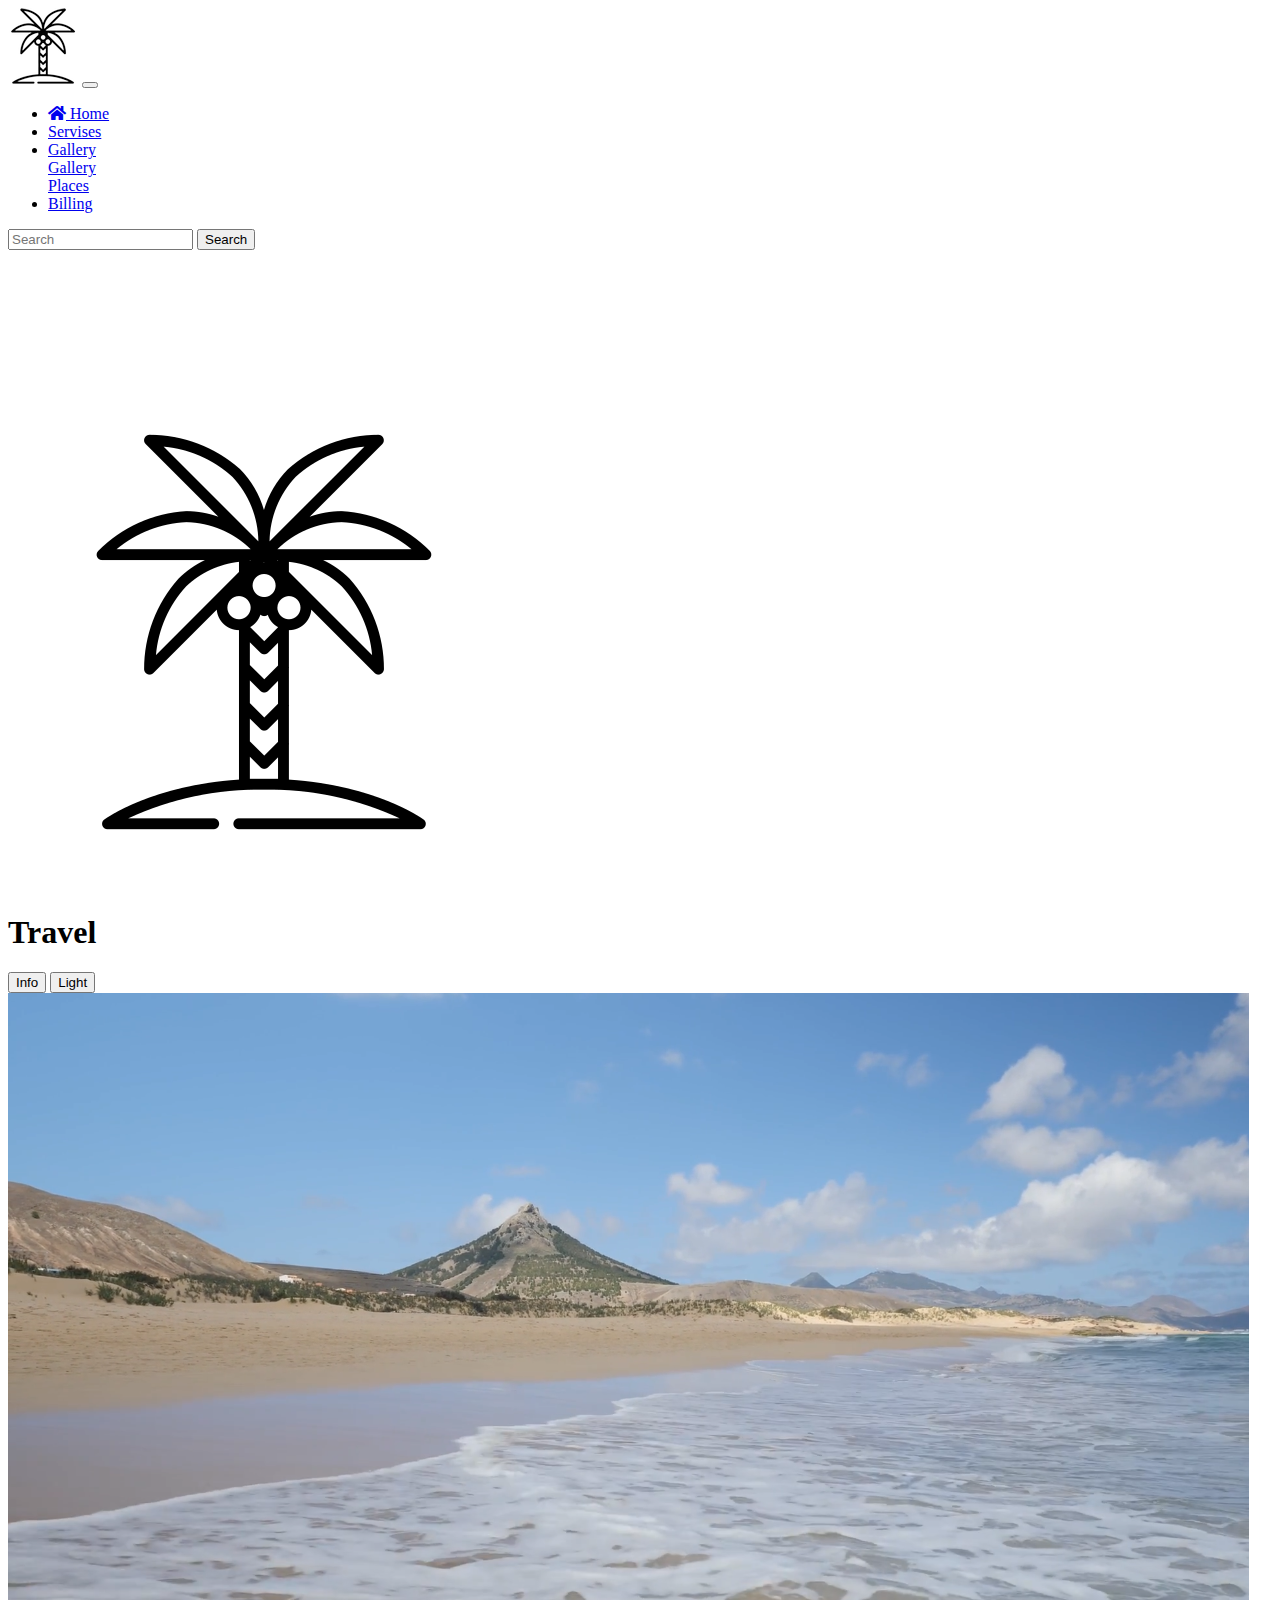
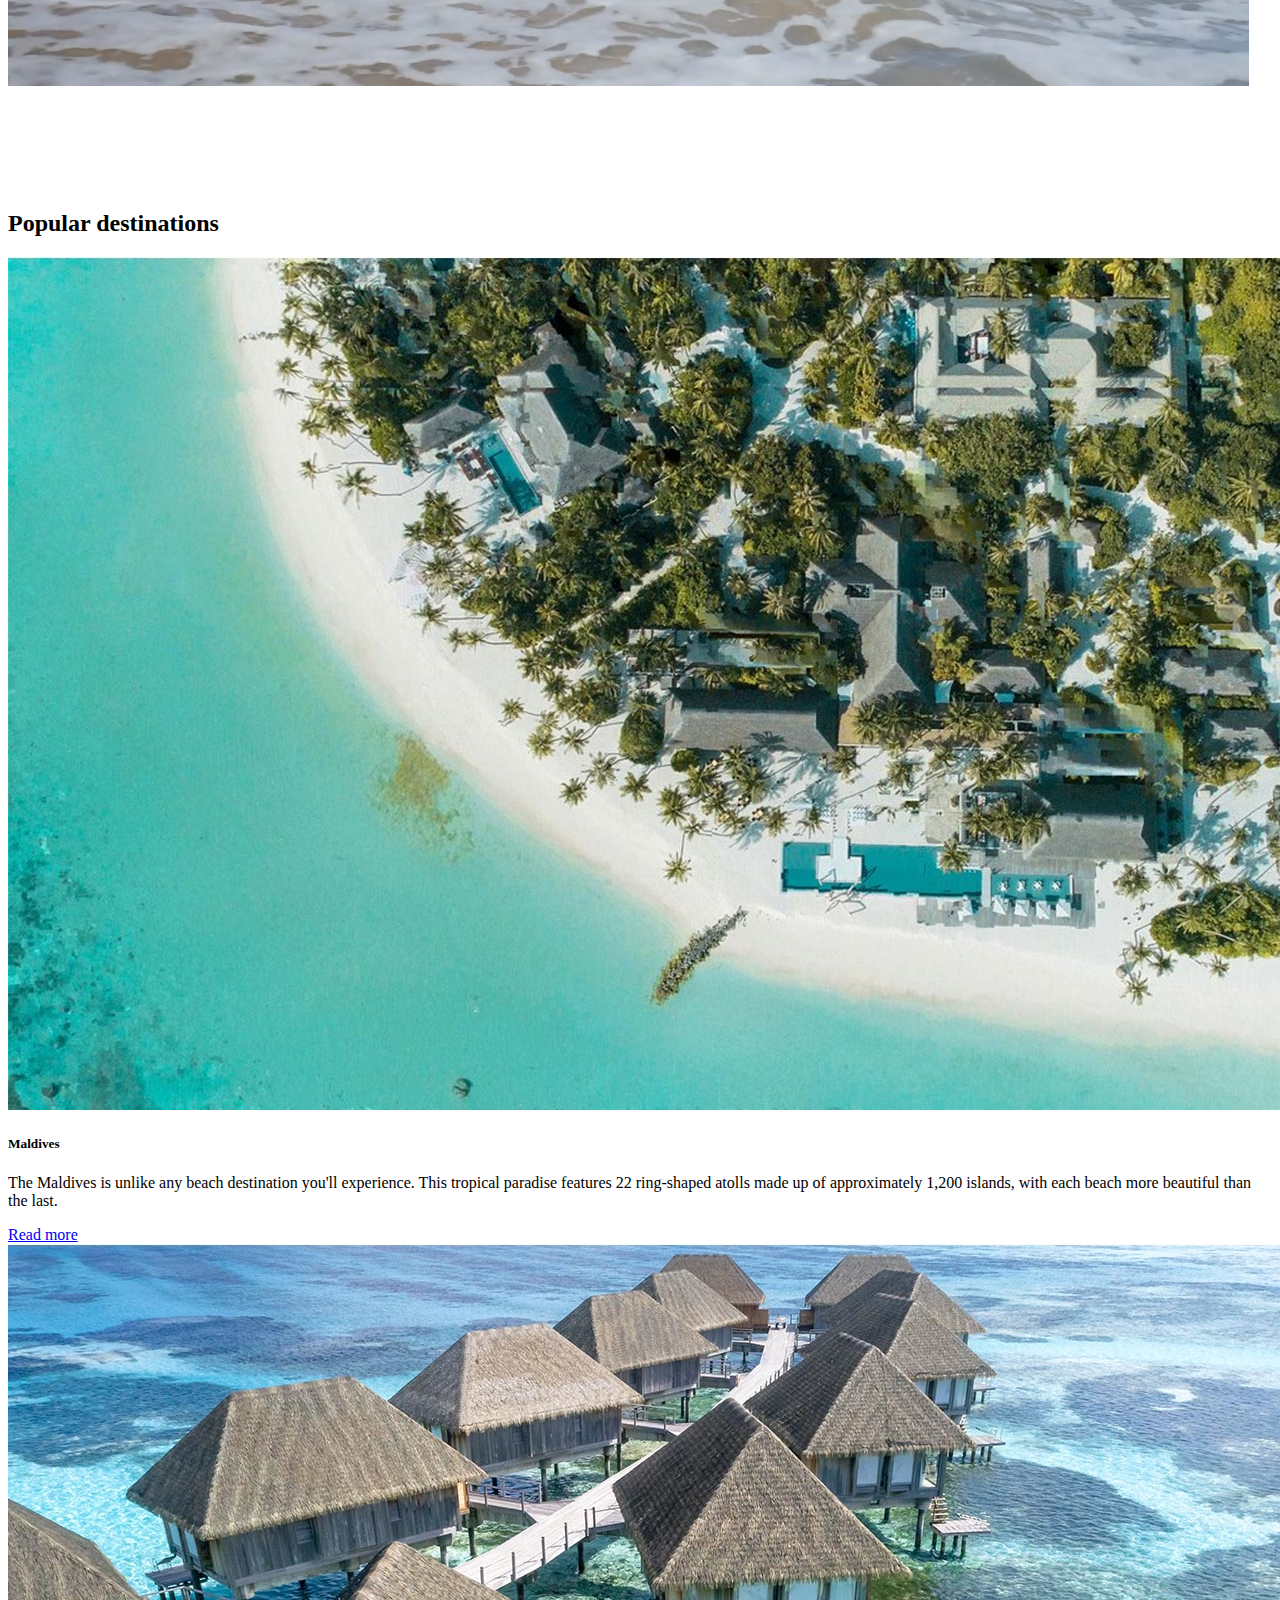
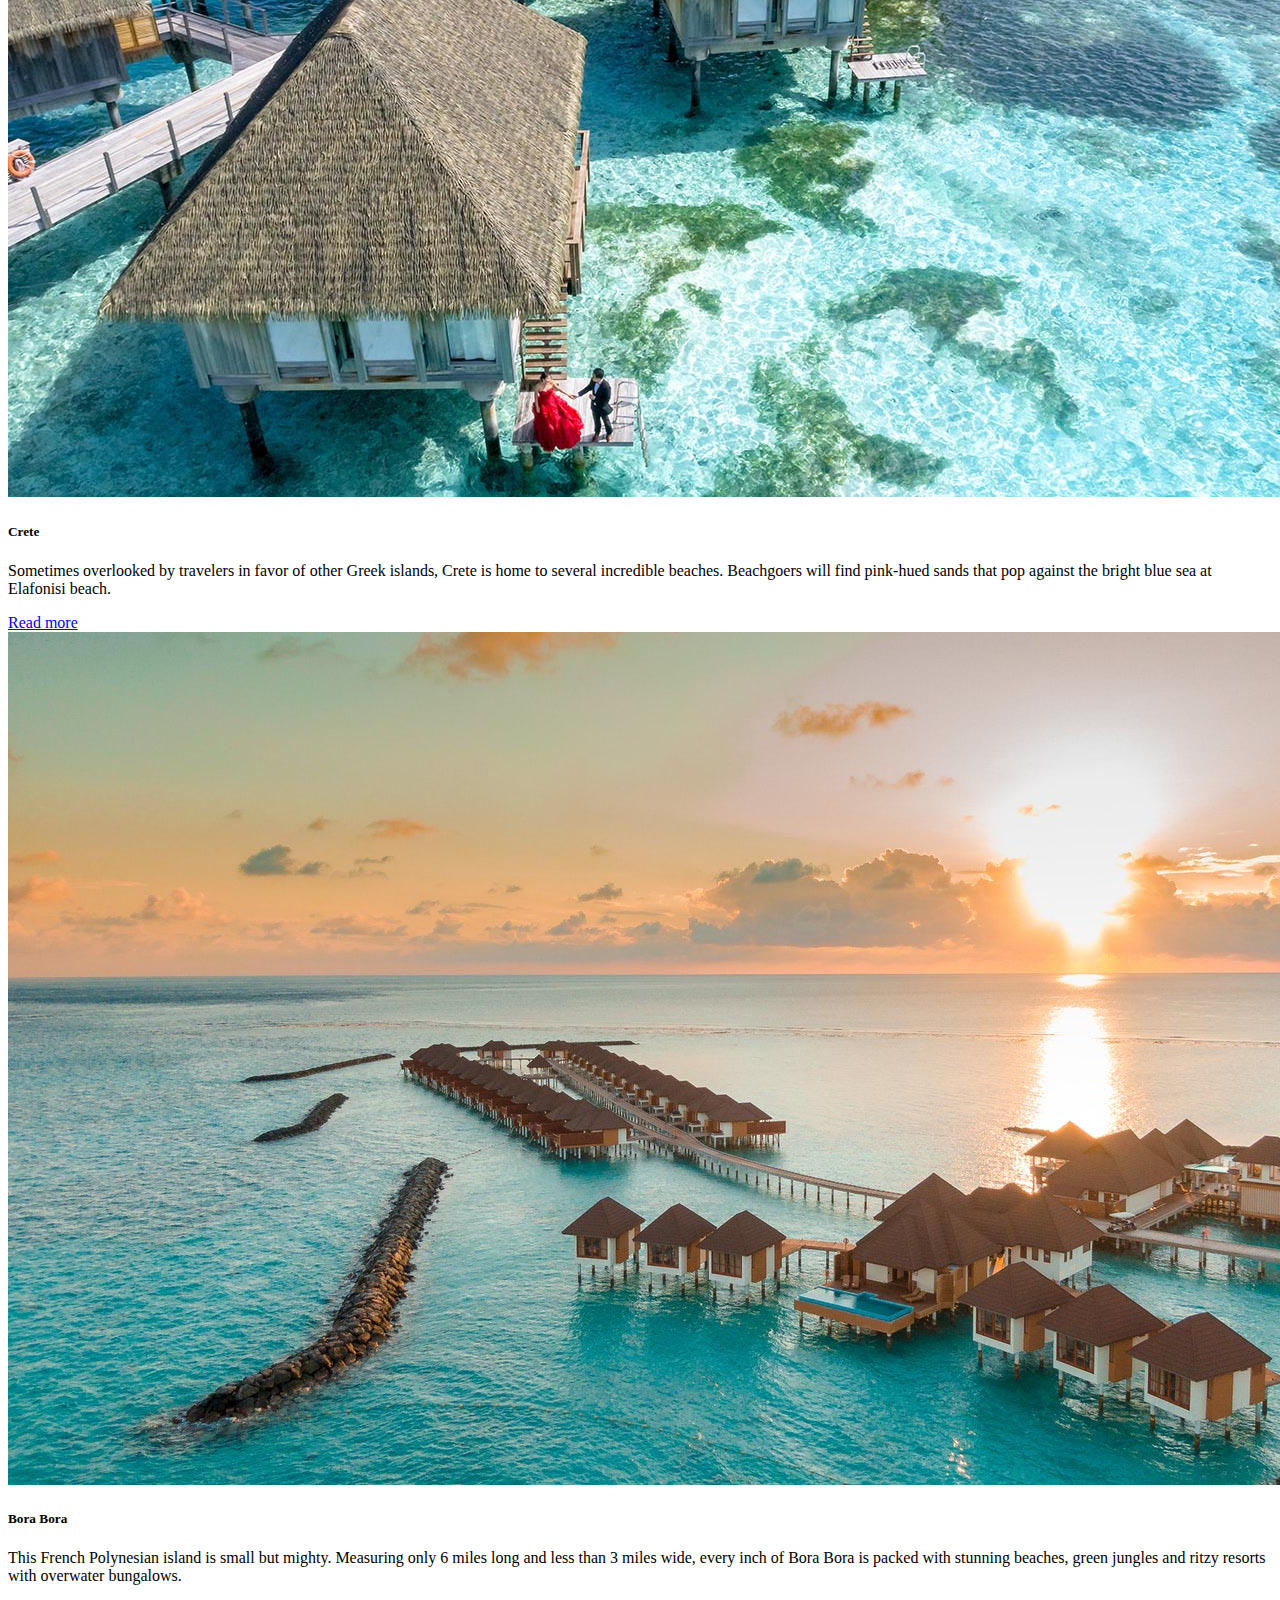
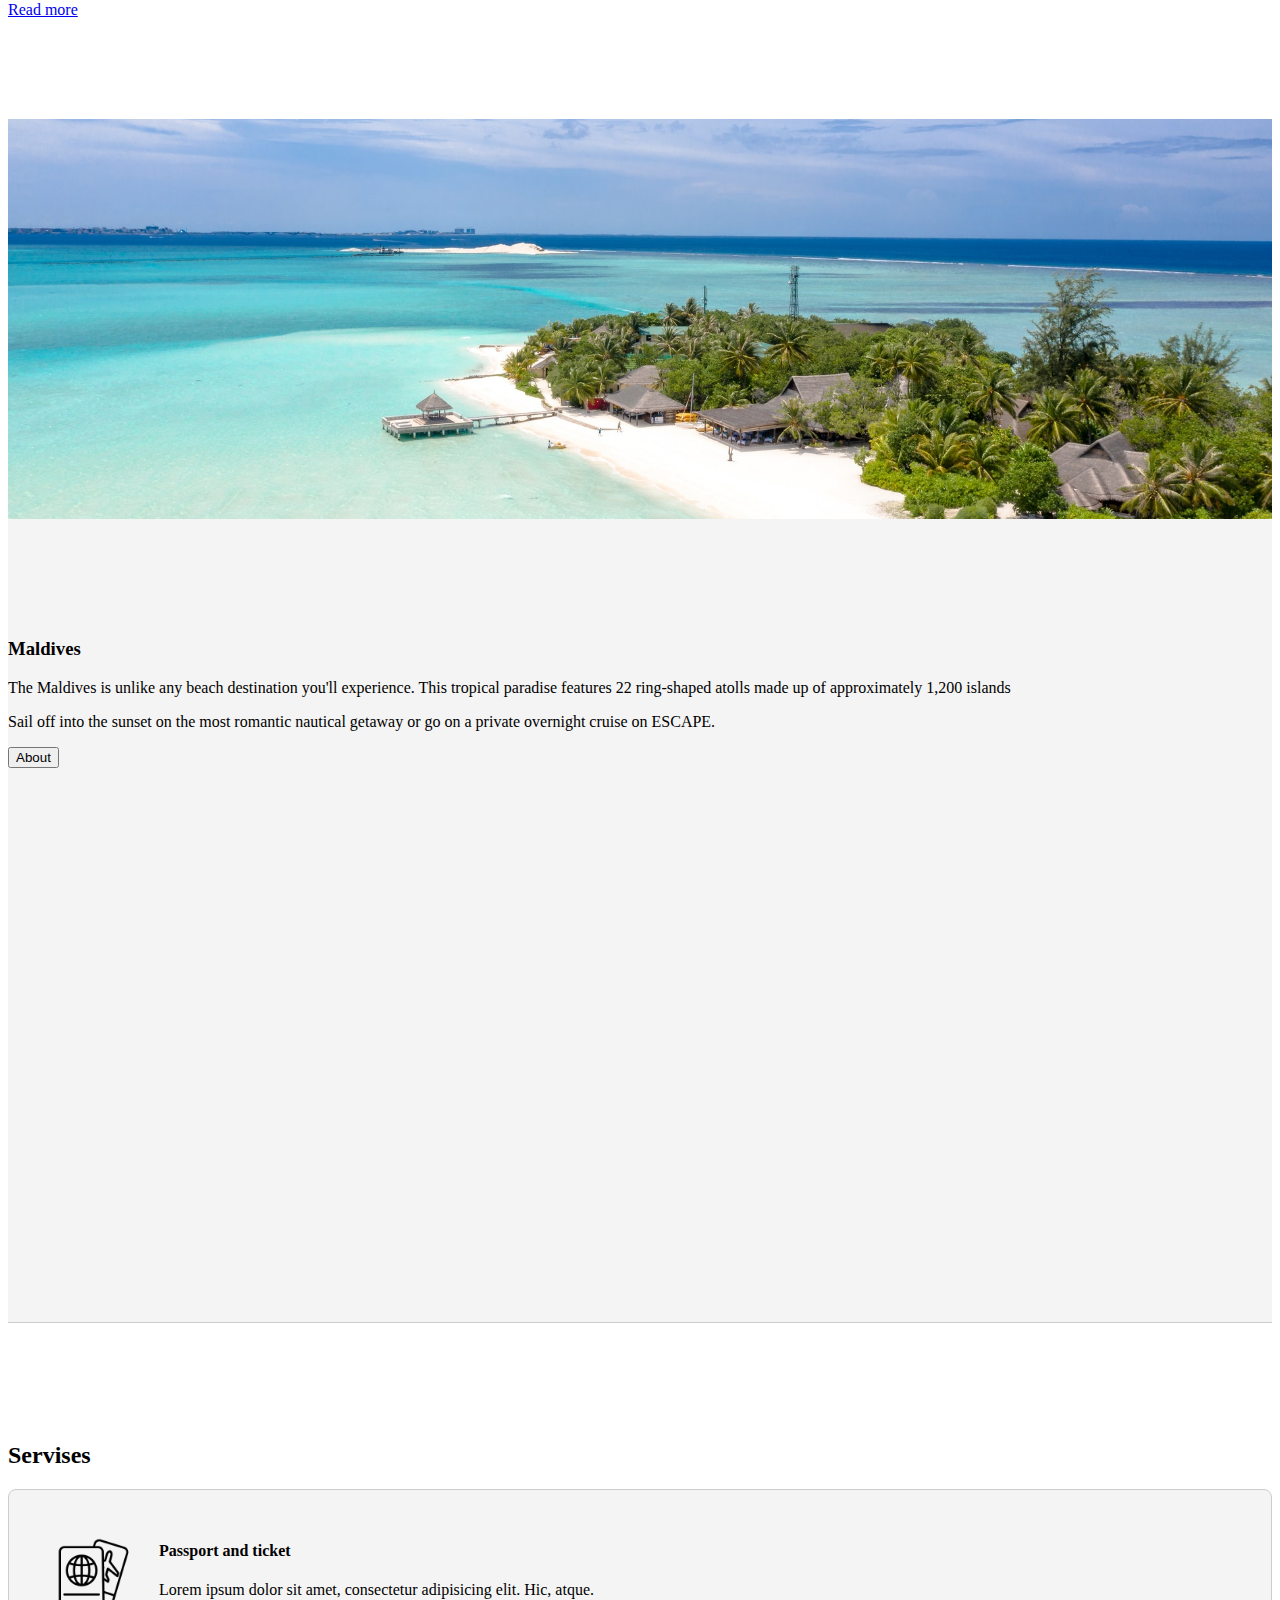
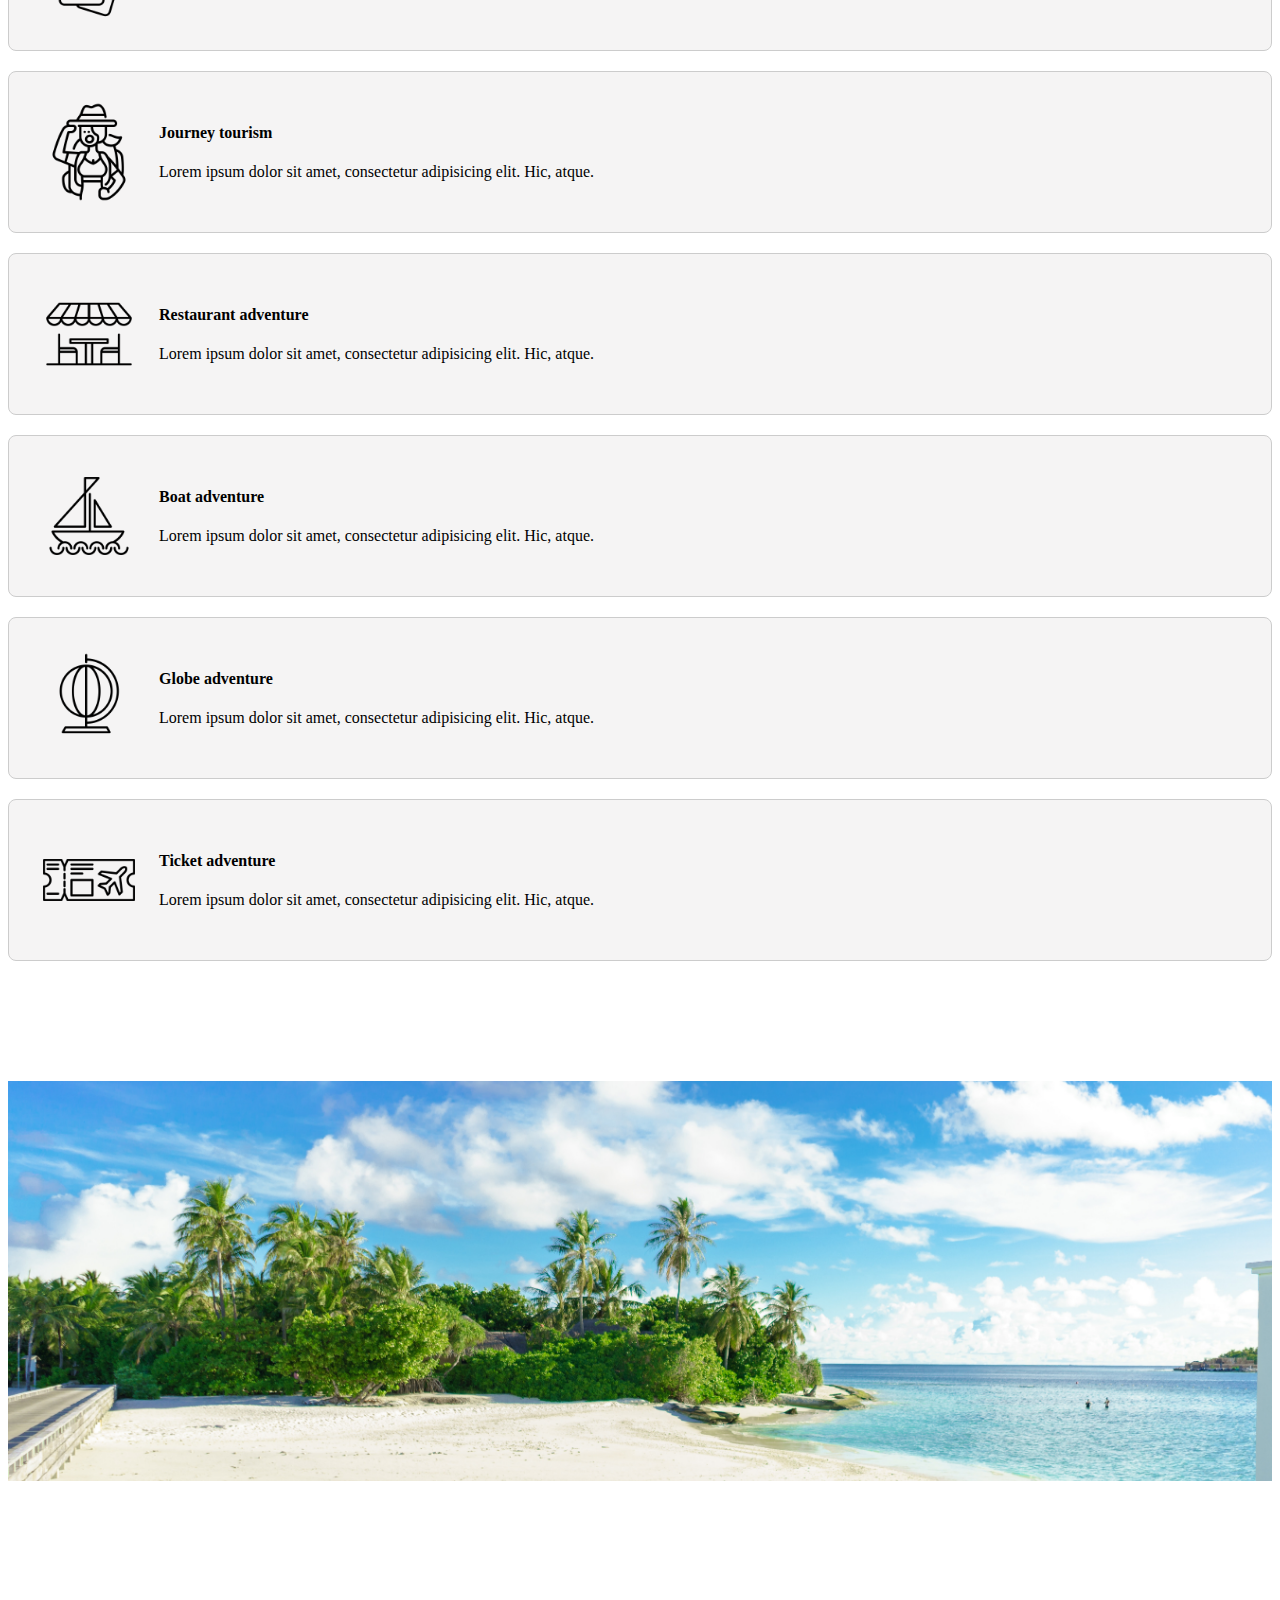
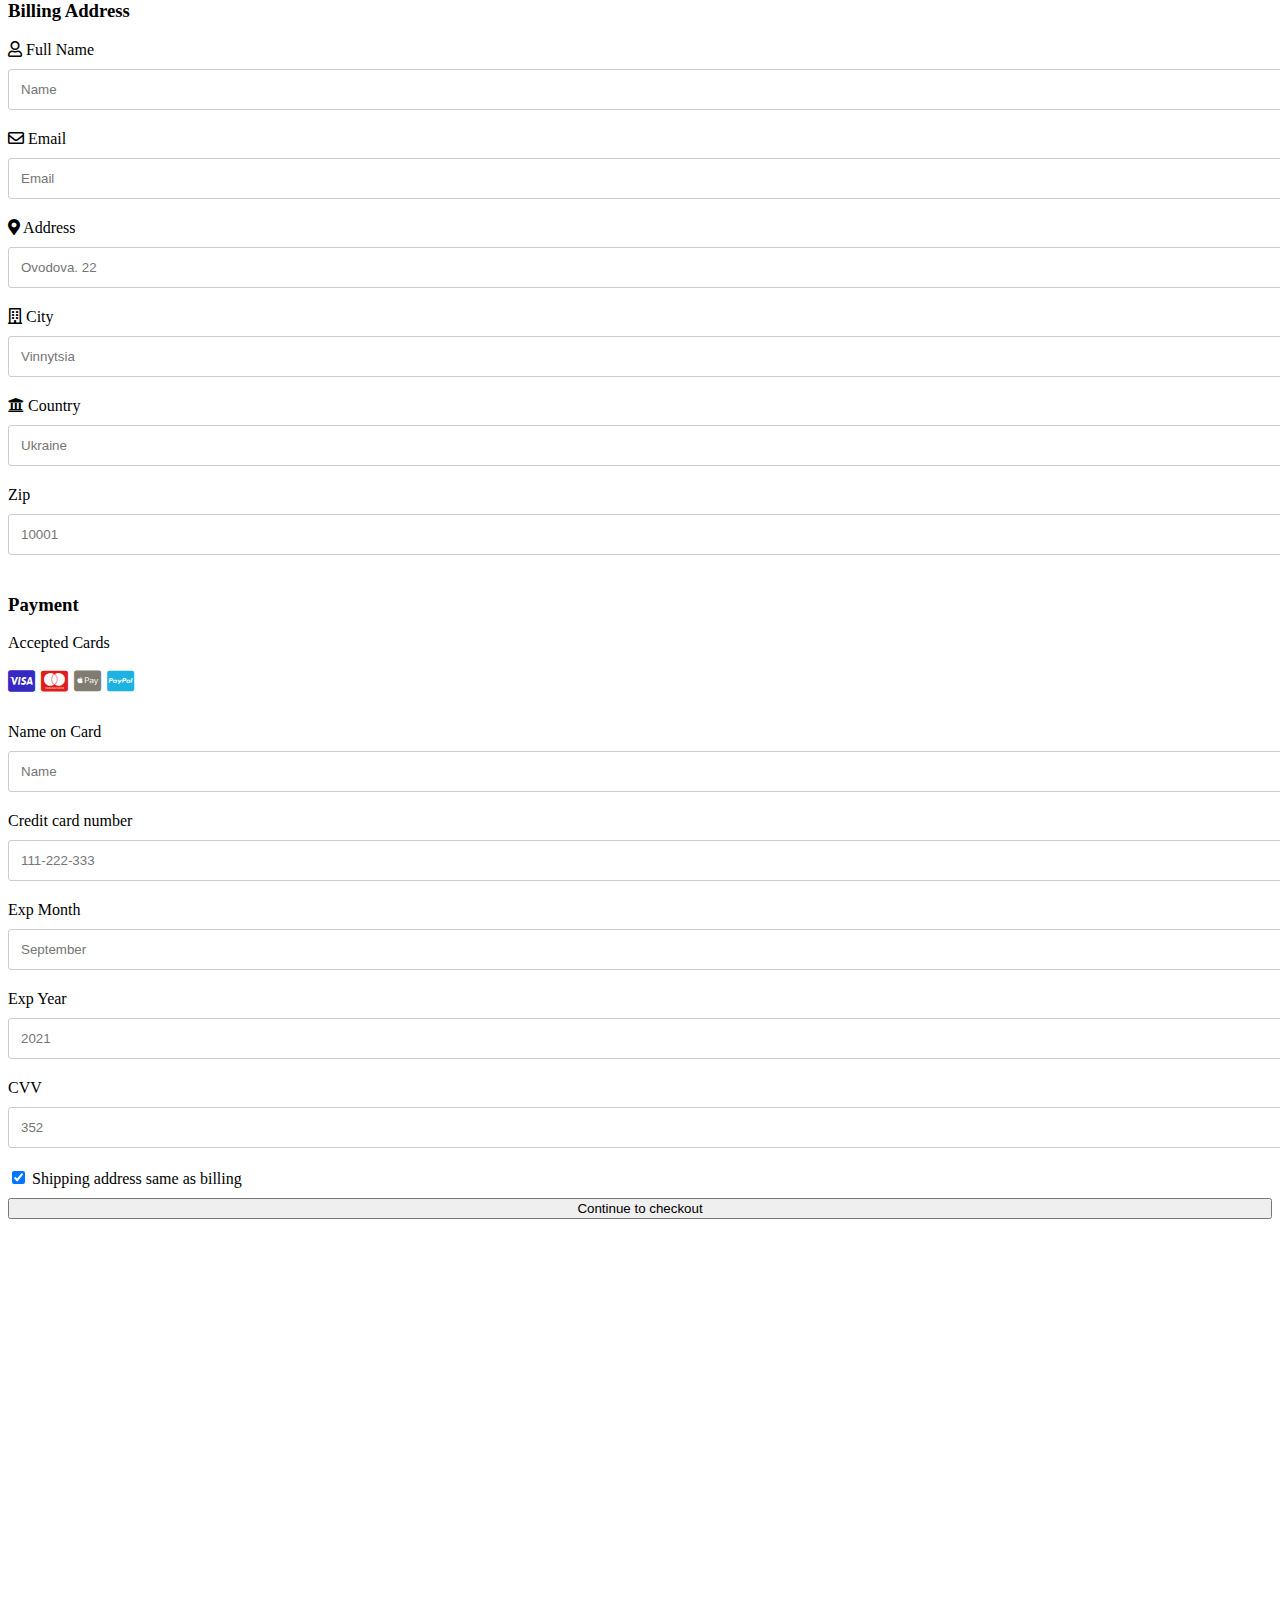
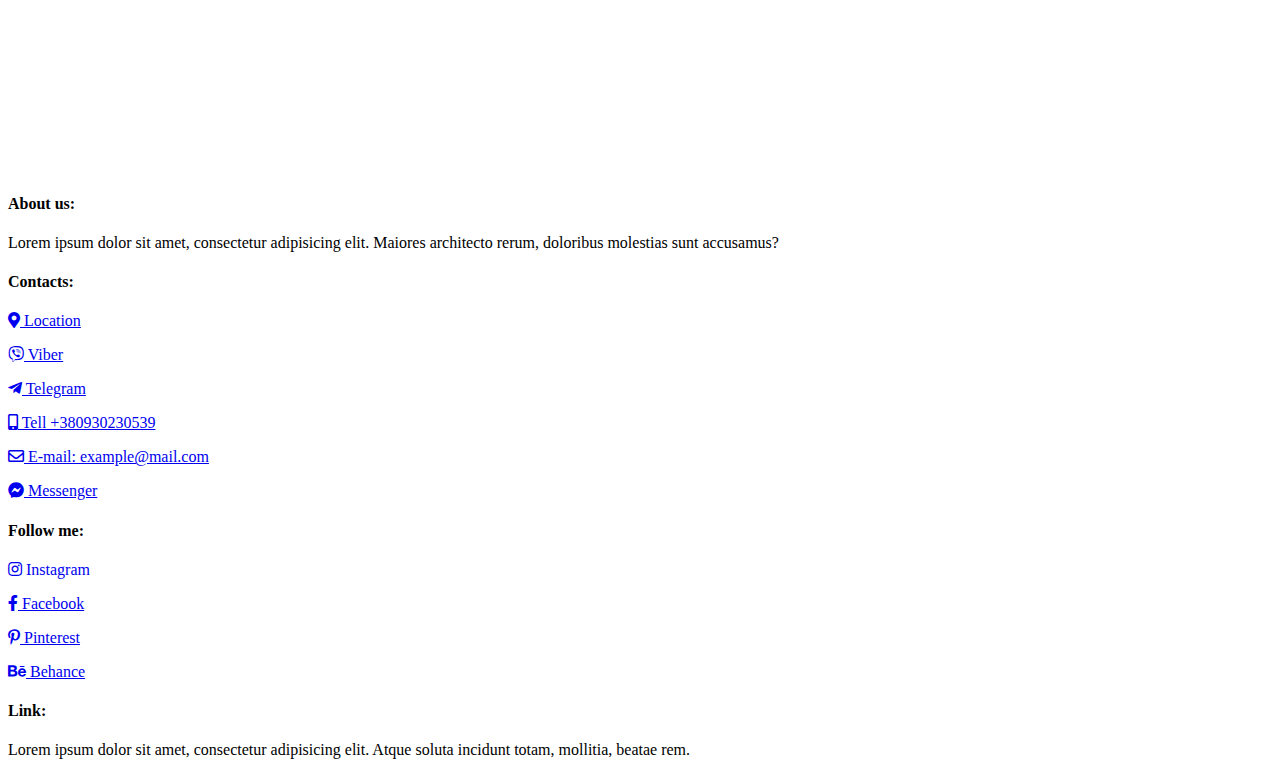
==== index.html @ b2d4cde8 "commit#06" ====
<!DOCTYPE html>
<html lang="en">
<head>
    <meta charset="UTF-8">
    <title>02Bootstrap</title>
    <meta name="viewport" content="width=device-width, user-scalable=no, initial-scale=1.0, maximum-scale=1.0, minimum-scale=1.0">
    <link rel="shortcut icon" type="image/x-icon" href="img/travel_ico.ico">
    <link rel="stylesheet" href="css/style.css">
    <meta name="description" content="Travel - сервис для бронирования туров онлайн с круглосуточной службой поддержки">
    <meta name="keywords" content="travel,world,">
    <link rel="stylesheet" href="https://cdn.jsdelivr.net/npm/bootstrap@4.6.0/dist/css/bootstrap.min.css" integrity="sha384-B0vP5xmATw1+K9KRQjQERJvTumQW0nPEzvF6L/Z6nronJ3oUOFUFpCjEUQouq2+l" crossorigin="anonymous">
    <link rel="stylesheet" href="https://cdnjs.cloudflare.com/ajax/libs/font-awesome/5.15.2/css/all.min.css">
</head>
<body>
<!--nav-->
<nav class="navbar navbar-expand-lg navbar-dark bg-info">
  <a class="navbar-brand" href="#"><img src="img/logo-small.png" alt=""></a>
  <button class="navbar-toggler" type="button" data-toggle="collapse" data-target="#navbarSupportedContent" aria-controls="navbarSupportedContent" aria-expanded="false" aria-label="Переключатель навигации">
    <span class="navbar-toggler-icon"></span>
  </button>

  <div class="collapse navbar-collapse" id="navbarSupportedContent">
    <ul class="navbar-nav mr-auto">
      <li class="nav-item active">
        <a class="nav-link" href="index.html"><i class="fas fa-home"></i> Home<span class="sr-only">(текущая)</span></a>
      </li>
      <li class="nav-item">
        <a class="nav-link" href="#servises">Servises</a>
      </li>
      <li class="nav-item dropdown">
        <a class="nav-link dropdown-toggle" href="#" id="navbarDropdown" role="button" data-toggle="dropdown" aria-haspopup="true" aria-expanded="false">
          Gallery
        </a>
        <div class="dropdown-menu" aria-labelledby="navbarDropdown">
          <a class="dropdown-item" href="gallery.html">Gallery</a>
                    <div class="dropdown-divider"></div>
          <a class="dropdown-item" href="places.html">Places</a>
        </div>
      </li>
      <li class="nav-item">
        <a class="nav-link" href="#billing">Billing </a>
      </li>
    </ul>
    <form class="form-inline my-2 my-lg-0">
      <input class="form-control mr-sm-2" type="search" placeholder="Search" aria-label="Search">
      <button class="btn btn-light my-2 my-sm-0" type="submit">Search</button>
    </form>
  </div>
</nav>
<!--  header-->
   <header class="header position-absolute text-center container-fluid">
        <img src="img/logo-big.png" alt="" style="width: auto;" pr-3>
        <h1 class="display-1">Travel</h1>
       <button type="button" class="btn btn-info">Info</button>
       <button type="button" class="btn btn-outline-light">Light</button>
   </header>
<!--   video-->
    <video autoplay loop muted poster="video/sea.PNG">
        <source src="video/Blue-Sea.mp4">
    </video>
<!--section.anons-->
    <section class="anons">
        <div class="container">
           <h2 class="text-center pb-5">Popular destinations</h2>
            <div class="row">
                <div class="col-xl-4 col-lg-4 col-md-4 col-sm-12">
                <div class="card">
                  <img src="img/beach-01.jpg" class="card-img-top" alt="...">
                  <div class="card-body">
                    <h5 class="card-title">Maldives</h5>
                    <p class="card-text">The Maldives is unlike any beach destination you'll experience. This tropical paradise features 22 ring-shaped atolls made up of approximately 1,200 islands, with each beach more beautiful than the last.  </p>
                    <a href="#" class="btn btn-info">Read more</a>
                  </div>
                </div>                    
                </div>
                <div class="col-xl-4 col-lg-4 col-md-4 col-sm-12">
                <div class="card">
                  <img src="img/beach-02.jpg" class="card-img-top" alt="...">
                  <div class="card-body">
                    <h5 class="card-title">Crete</h5>
                    <p class="card-text">Sometimes overlooked by travelers in favor of other Greek islands, Crete is home to several incredible beaches. Beachgoers will find pink-hued sands that pop against the bright blue sea at Elafonisi beach. </p>
                    <a href="#" class="btn btn-info">Read more</a>
                  </div>
                </div>                     
                </div>
                <div class="col-xl-4 col-lg-4 col-md-4 col-sm-12">
                <div class="card">
                  <img src="img/beach-03.jpg" class="card-img-top" alt="...">
                  <div class="card-body">
                    <h5 class="card-title">Bora Bora</h5>
                    <p class="card-text">This French Polynesian island is small but mighty. Measuring only 6 miles long and less than 3 miles wide, every inch of Bora Bora is packed with stunning beaches, green jungles and ritzy resorts with overwater bungalows. </p>
                    <a href="#" class="btn btn-info">Read more</a>
                  </div>
                </div>                     
                </div>
            </div>
        </div>
    </section>
<!--section.img1-->
   <section class="img1">
       
   </section>
 <section class="promotion">
      <div class="container">
          <div class="row">
              <div class="col-xl-4 col-lg-4 col-md-4 col-sm-12">
                  <h3>Maldives</h3>
                  <p>The Maldives is unlike any beach destination you'll experience. This tropical paradise features 22 ring-shaped atolls made up of approximately 1,200 islands</p>
                  <p>Sail off into the sunset on the most romantic nautical getaway or go on a private overnight cruise on ESCAPE.</p>
                  <button type="button" class="btn btn-info">About</button>
                  
              </div>
              <div class="col-xl-8 col-lg-8 col-md-8 col-sm-12">
               <iframe width="100%" height="450" src="https://www.youtube.com/embed/61rwGtKN8aI" frameborder="0" allow="accelerometer; autoplay; clipboard-write; encrypted-media; gyroscope; picture-in-picture" allowfullscreen></iframe>
              </div>
          </div>
      </div>
  </section>
  <section class="travel-iteam" id="servises">
      <div class="container">
       <h2 class="text-center pb-5">Servises</h2>
        <div class="row">
              <div class="col-xl-6 col-lg-6 col-md-12 col-sm-12">
                  <div class="container-icon">
                      <img src="img/travel_passport_and_ticket_adventure.png" alt="">
                      <h4>Passport and ticket</h4>
                      <p>Lorem ipsum dolor sit amet, consectetur adipisicing elit. Hic, atque.</p>
                  </div>
                  <div class="container-icon">
                      <img src="img/travel_journey_tourism.png" alt="">
                      <h4>Journey tourism</h4>
                      <p>Lorem ipsum dolor sit amet, consectetur adipisicing elit. Hic, atque.</p>
                  </div>
                  <div class="container-icon">
                      <img src="img/travel_restaurant_adventure.png" alt="">
                      <h4>Restaurant adventure</h4>
                      <p>Lorem ipsum dolor sit amet, consectetur adipisicing elit. Hic, atque.</p>
                  </div>
              </div>
              <div class="col-xl-6 col-lg-6 col-md-12 col-sm-12">
                 <div class="container-icon">
                      <img src="img/travel_boat_adventure.png" alt="">
                      <h4>Boat adventure</h4>
                      <p>Lorem ipsum dolor sit amet, consectetur adipisicing elit. Hic, atque.</p>
                  </div>
                    <div class="container-icon">
                      <img src="img/travel_globe_adventure.png" alt="">
                      <h4>Globe adventure</h4>
                      <p>Lorem ipsum dolor sit amet, consectetur adipisicing elit. Hic, atque.</p>
                  </div>
                  <div class="container-icon">
                      <img src="img/travel_ticket_adventure.png" alt="">
                      <h4>Ticket adventure</h4>
                      <p>Lorem ipsum dolor sit amet, consectetur adipisicing elit. Hic, atque.</p>
                  </div> 
              </div>
        </div>
      </div>
  </section>
<section class="img2"></section>
<!--  section.billing-->
<section class="billing" id="billing">
    <div class="container">
        <form action="#">
            <div class="row">
                <div class="col-xl-6 col-lg-6 col-md-6 col-sm-12">
                   <h3>Billing Address</h3>
                    <label for="fname"><i class="far fa-user"></i> Full Name</label>
                    <input type="text" name="fname" id="fname" placeholder="Name">
                    
                    <label for="email"><i class="far fa-envelope"></i> Email</label>
                    <input type="text" name="email" id="email" placeholder="Email">
                    
                    <label for="adr"><i class="fas fa-map-marker-alt"></i> Address</label>
                    <input type="text" id="adr" name="address" placeholder="Ovodova. 22">
                    
                    <label for="city"><i class="far fa-building"></i> City</label>
                    <input type="text" id="city" name="city" placeholder="Vinnytsia">
                    <div class="row">
                        <div class="col-xl-6 col-lg-6 col-md-6 col-sm-12">
                            <label for="country"><i class="fas fa-university"></i> Country</label>
                            <input type="text" id="country" name="country" placeholder="Ukraine">
                        </div>
                        <div class="col-xl-6 col-lg-6 col-md-6 col-sm-12">
                           <label for="zip">Zip</label>
                            <input type="text" id="zip" name="zip" placeholder="10001"> 
                        </div>
                    </div>

                </div>
                <div class="col-xl-6 col-lg-6 col-md-6 col-sm-12">
                    <h3>Payment</h3>
                    <label for="fname">Accepted Cards</label>
                    <div class="payment-container">
                        <i class="fab fa-cc-visa" style="color: #362ac3"></i>
                        <i class="fab fa-cc-mastercard" style="color: #e21b1b"></i>
                        <i class="fab fa-cc-apple-pay" style="color: #807c71"></i>
                        <i class="fab fa-cc-paypal" style="color: #1bb4e2"></i>
                    </div>
                    <label for="cname">Name on Card</label>
                    <input type="text" id="cname" name="cardname" placeholder="Name">
                    
                    <label for="ccnum">Credit card number</label>
                    <input type="text" id="ccnum" name="cardnumber" placeholder="111-222-333">
                    
                    <label for="expmonth">Exp Month</label>
                    <input type="text" id="expmonth" name="expmonth" placeholder="September">
                   
                    <div class="row">
                        <div class="col-xl-6 col-lg-6 col-md-6 col-sm-12">
                            <label for="expyear">Exp Year</label>
                            <input type="text" id="expyear" name="expyear" placeholder="2021">  
                        </div>
                        <div class="col-xl-6 col-lg-6 col-md-6 col-sm-12">
                            <label for="cvv">CVV</label>
                            <input type="text" id="cvv" name="cvv" placeholder="352">
                        </div>
                    </div>
                </div>
            </div>
            <label>
                <input type="checkbox" checked="checked" name="sameadr"> Shipping address same as billing
            </label>
            <button type="button" class="btn btn-info">Continue to checkout</button>
        </form>
    </div>
</section>

<section class="map">
    <iframe src="https://www.google.com/maps/embed?pb=!1m18!1m12!1m3!1d4079536.679180328!2d70.99055118154834!3d3.1151952792990354!2m3!1f0!2f0!3f0!3m2!1i1024!2i768!4f13.1!3m3!1m2!1s0x24b599bfaafb7bbd%3A0x414509e181956289!2z0JzQsNC70YzQtNGW0LLQuA!5e0!3m2!1suk!2sua!4v1614869595783!5m2!1suk!2sua" width="100%" height="450" style="border:0;" allowfullscreen="" loading="lazy"></iframe>
</section>

<!--  footer-->
   <footer class="bg-dark text-light pt-5 pb-5">
    <div class="container">
        <div class="row">
            <div class="col-xl-3 col-lg-3 col-md-6 col-sm-12">
              <h4>About us:</h4>
              <p>Lorem ipsum dolor sit amet, consectetur adipisicing elit. Maiores architecto rerum, doloribus molestias sunt accusamus?</p>  
            </div>
            <div class="col-xl-3 col-lg-3 col-md-6 col-sm-12">
               <h4>Contacts:</h4>
               <p><a href="https://g.page/new-it-school?share" target="_blank"><i class="fas fa-map-marker-alt"></i> Location</a></p>
               <p><a href="viber://chat?number=%2B380930230539"><i class="fab fa-viber"></i> Viber</a></p>
               <p><a href="tg://resolve?domain=MoonManich"><i class="fab fa-telegram-plane"></i> Telegram</a></p>
               <p><a href="tel:+380930230539"><i class="fas fa-mobile-alt"></i> Tell +380930230539</a></p>
               <p><a href="mailto:mail@example.com"><i class="far fa-envelope"></i> E-mail: example@mail.com</a></p>
               <p><a href="https://www.messenger.com/t/jack.malbon.3" target="_blank"><i class="fab fa-facebook-messenger"></i> Messenger</a></p> 
            </div>
            <div class="col-xl-3 col-lg-3 col-md-6 col-sm-12">
                <h4>Follow me:</h4>
                <p><a href="https://www.instagram.com/moonmanich/" target="_blank"><i class="fab fa-instagram"> Instagram</i></a></p>
                <p><a href="https://www.facebook.com/new.it.school/" target="_blank"><i class="fab fa-facebook-f"></i> Facebook</a></p>
                <p><a href="#" target="_blank"><i class="fab fa-pinterest-p"></i> Pinterest</a></p>
                <p><a href="https://www.behance.net/vadim-vits" target="_blank">  <i class="fab fa-behance"></i> Behance</a></p>
                
                </div>
            <div class="col-xl-3 col-lg-3 col-md-6 col-sm-12">
               <h4>Link:</h4>
               <p>Lorem ipsum dolor sit amet, consectetur adipisicing elit. Atque soluta incidunt totam, mollitia, beatae rem.</p> 
            </div>    
            </div>
        </div>
</footer>

<button onclick="topFunction()" id="myBtn" title="Go to top">Top</button> 
    
<!--script    -->
<script src="js/totop.js"></script>
<script src="https://code.jquery.com/jquery-3.5.1.slim.min.js" integrity="sha384-DfXdz2htPH0lsSSs5nCTpuj/zy4C+OGpamoFVy38MVBnE+IbbVYUew+OrCXaRkfj" crossorigin="anonymous"></script>
<script src="https://cdn.jsdelivr.net/npm/popper.js@1.16.1/dist/umd/popper.min.js" integrity="sha384-9/reFTGAW83EW2RDu2S0VKaIzap3H66lZH81PoYlFhbGU+6BZp6G7niu735Sk7lN" crossorigin="anonymous"></script>
<script src="https://cdn.jsdelivr.net/npm/bootstrap@4.6.0/dist/js/bootstrap.min.js" integrity="sha384-+YQ4JLhjyBLPDQt//I+STsc9iw4uQqACwlvpslubQzn4u2UU2UFM80nGisd026JF" crossorigin="anonymous"></script>
</body>
</html>
---- css/style.css ----
html{
    overflow-x: hidden;
    scroll-behavior: smooth;
}
.header{
    padding-top: 10%;
}
.anons{
    padding: 100px 0;
}
.img1{
    background-image: url(../img/sea.jpg);
    height: 400px;
    background-repeat: no-repeat;
    background-size: cover;
    background-position: center center;
}
.img2{
    background-image: url(../img/sea2.jpg);
    height: 400px;
    background-repeat: no-repeat;
    background-size: cover;
    background-position: center center;
}
.promotion{
   padding: 100px 0;
    background-color: #f5f4f4;
}
.travel-iteam{
    border-top: 1px solid #ccc;
    padding: 100px 0;
}

.container-icon{
    border: 1px solid #ccc;
    background-color: #f5f4f4;
    padding: 30px;
    margin: 20px 0;
    border-radius: 8px;
    
}
.container-icon::after {
  content: "";
  clear: both;
  display: table;
}

.container-icon img {
    float: left;
    margin-right: 20px;
    width: 100px;
}

/*.billing*/
.billing{
    padding: 100px 0;
}
.billing label {
  margin-bottom: 10px;
  display: block;
}
.billing .payment-container{
    margin-bottom: 20px;
    padding: 7px 0;
    font-size: 24px;
}
.billing input[type=text] {
  width: 100%;
  margin-bottom: 20px;
  padding: 12px;
  border: 1px solid #ccc;
  border-radius: 3px;
}
.billing .btn{
    width: 100%;
}
.map{
    
}

.footer{
    
}
#myBtn {
  display: none;
  position: fixed;
  bottom: 20px;
  right: 30px;
  z-index: 99;
  font-size: 18px;
  border: none;
  outline: none;
  background-color: #17a2b8;
  color: white;
  cursor: pointer;
  padding: 15px;
  border-radius: 4px;
}

#myBtn:hover {
  background-color: #555;
}
.portfolio .portfolio-item {
  cursor: pointer;
  position: relative;
  display: block;
  max-width: 25rem;
  border-radius: 0.5rem;
  overflow: hidden;
}
.portfolio .portfolio-item .portfolio-item-caption {
  position: absolute;
  top: 0;
  left: 0;
  transition: all 0.2s ease-in-out;
  opacity: 0;
  background-color: rgba(23, 162, 184, 0.82);
}
.portfolio .portfolio-item .portfolio-item-caption:hover {
  opacity: 1;
}
.portfolio .portfolio-item .portfolio-item-caption .portfolio-item-caption-content {
  font-size: 1.5rem;
}

.portfolio-modal .portfolio-modal-title {
  font-size: 2.25rem;
  line-height: 2rem;
}
@media (min-width: 992px) {
  .portfolio-modal .portfolio-modal-title {
    font-size: 3rem;
    line-height: 2.5rem;
  }
}
.portfolio-modal .close {
  position: absolute;
  z-index: 1;
  right: 1.5rem;
  top: 1rem;
  font-size: 3rem;
  line-height: 3rem;
  color: #17a2b8;
  opacity: 1;
}
.page-section {
  padding: 6rem 0;
}
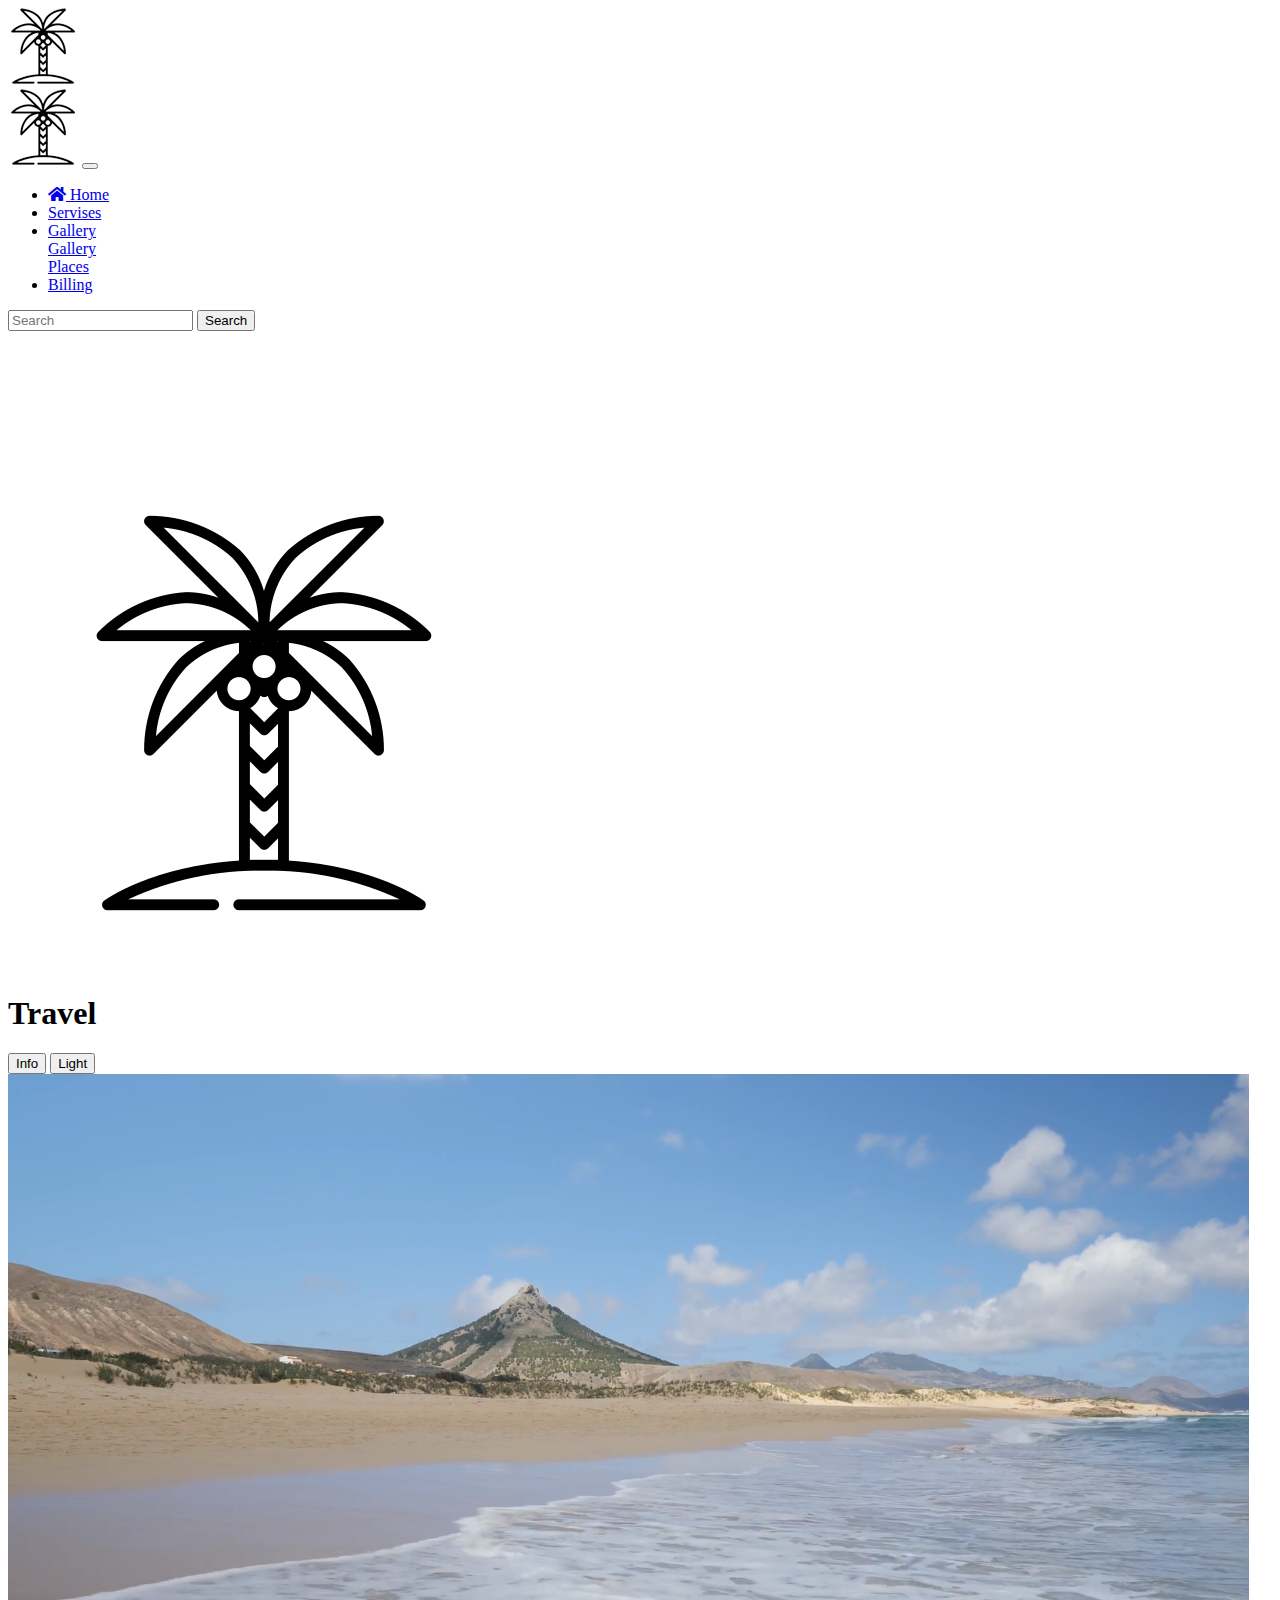
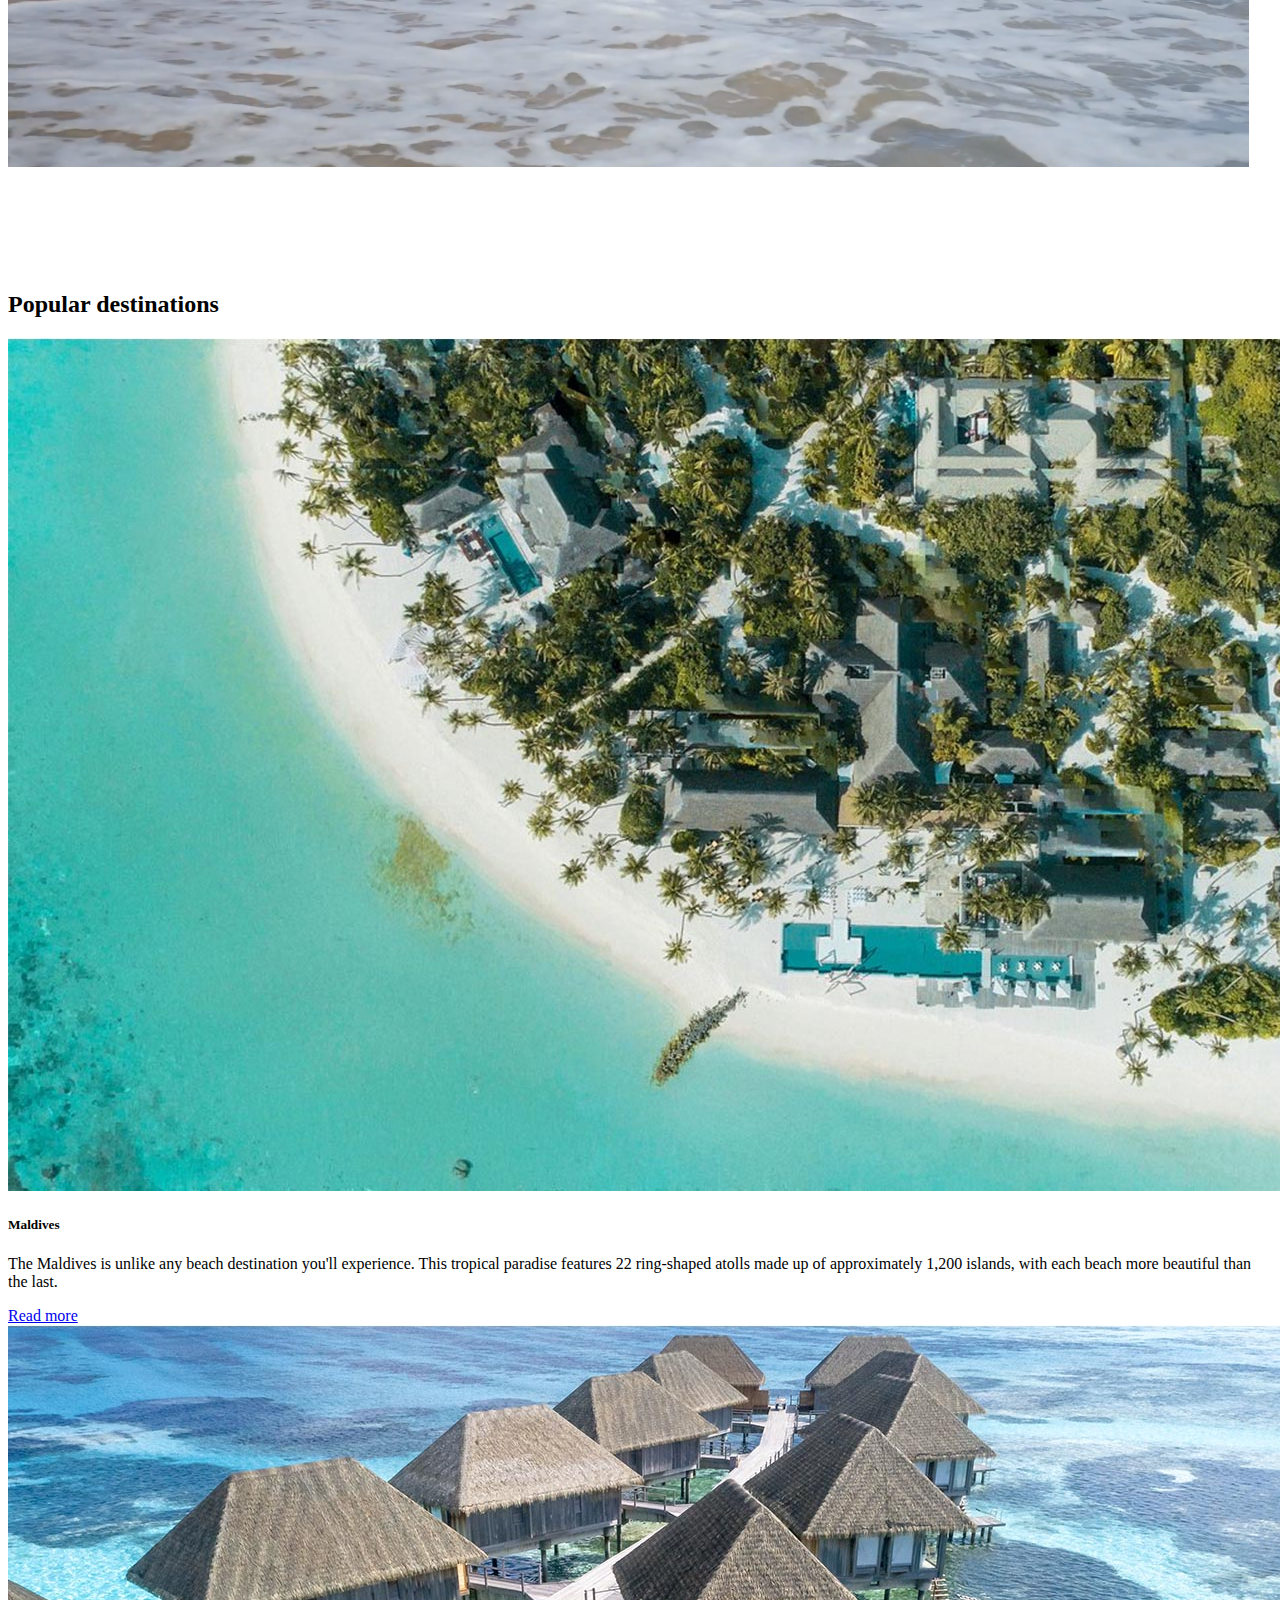
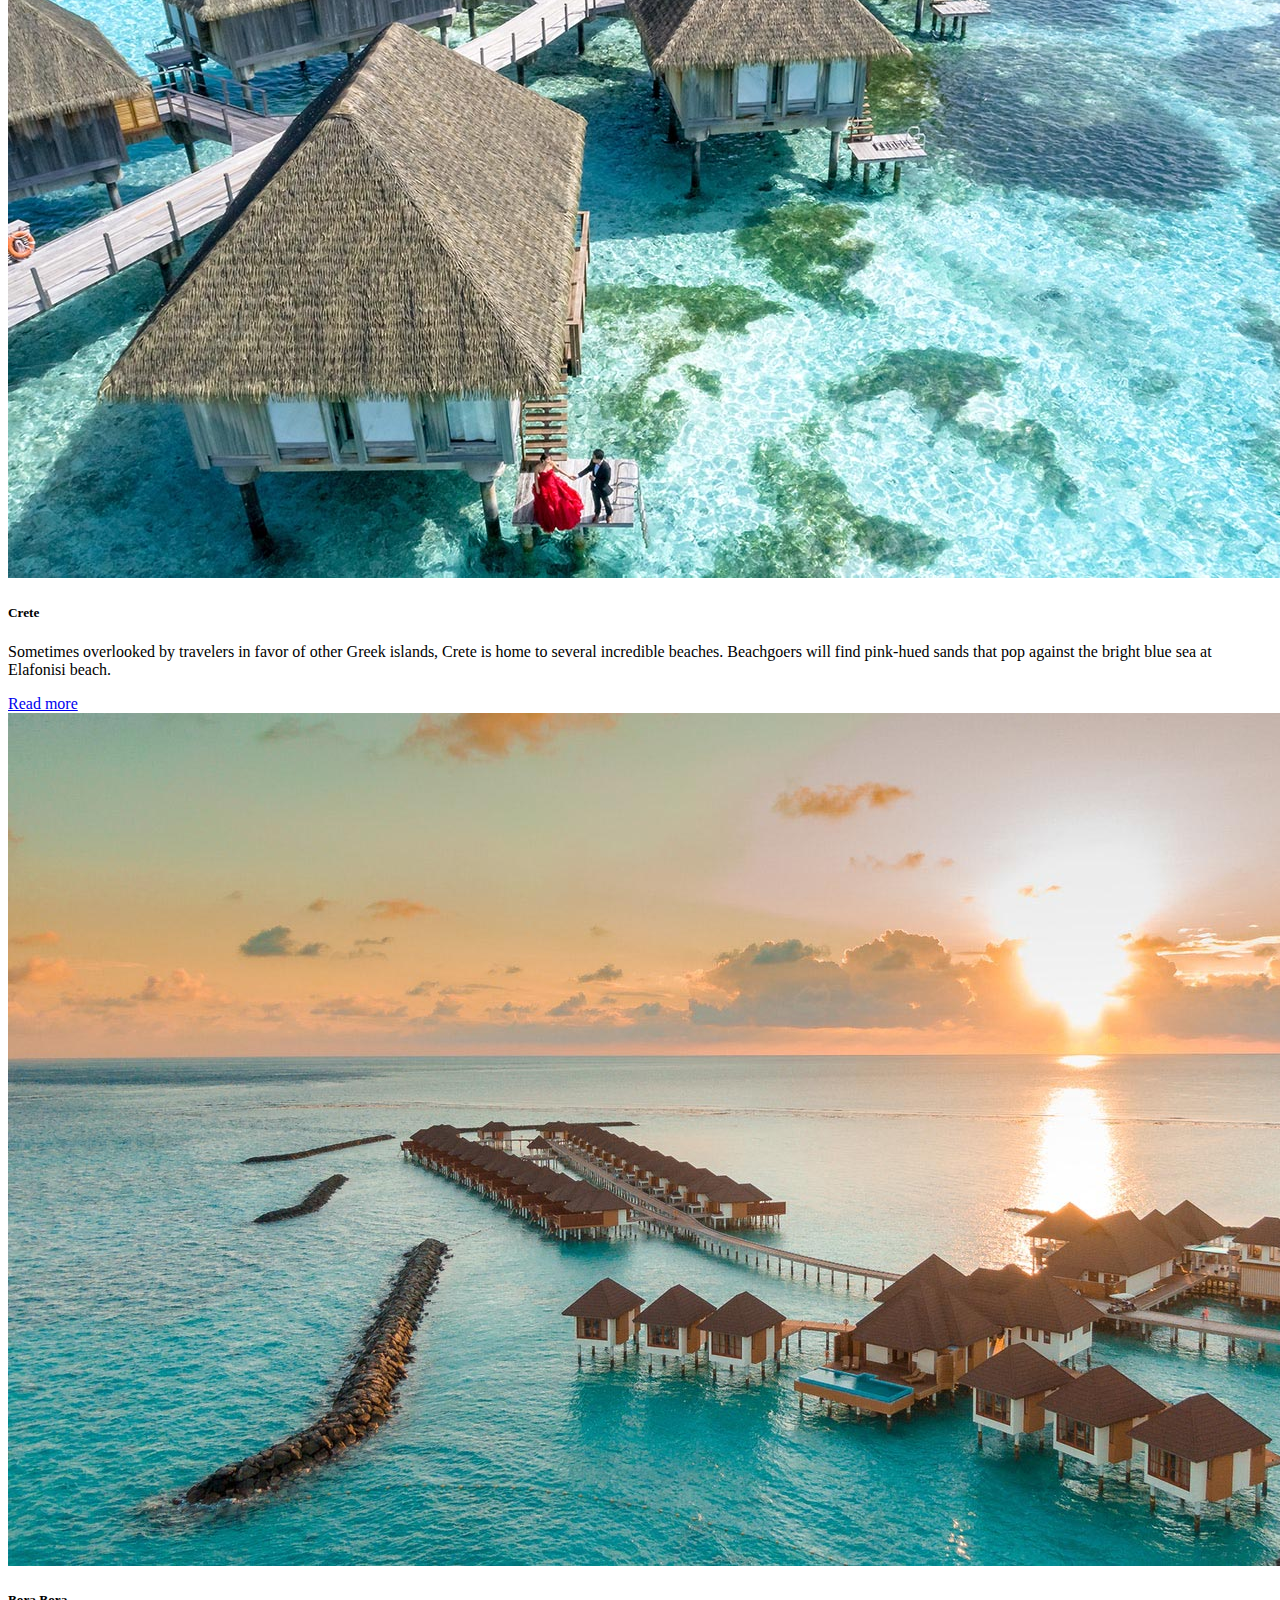
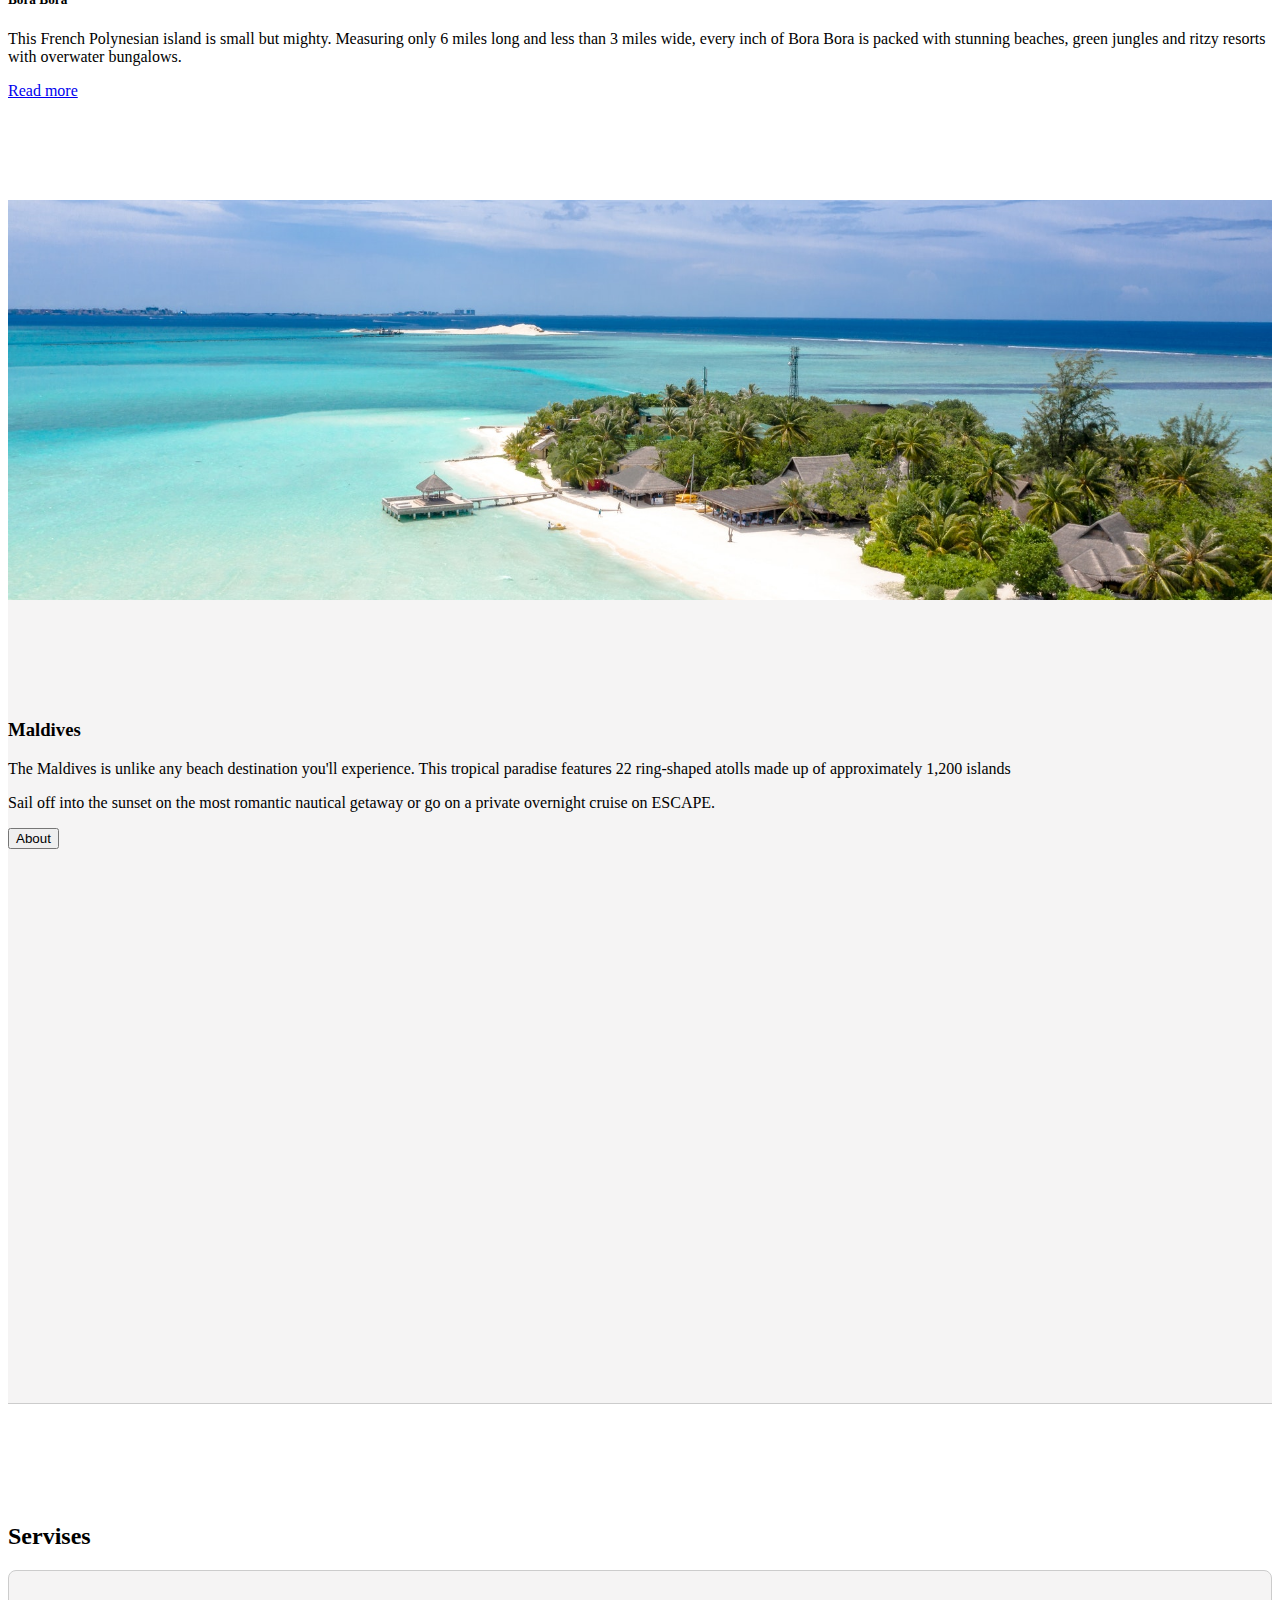
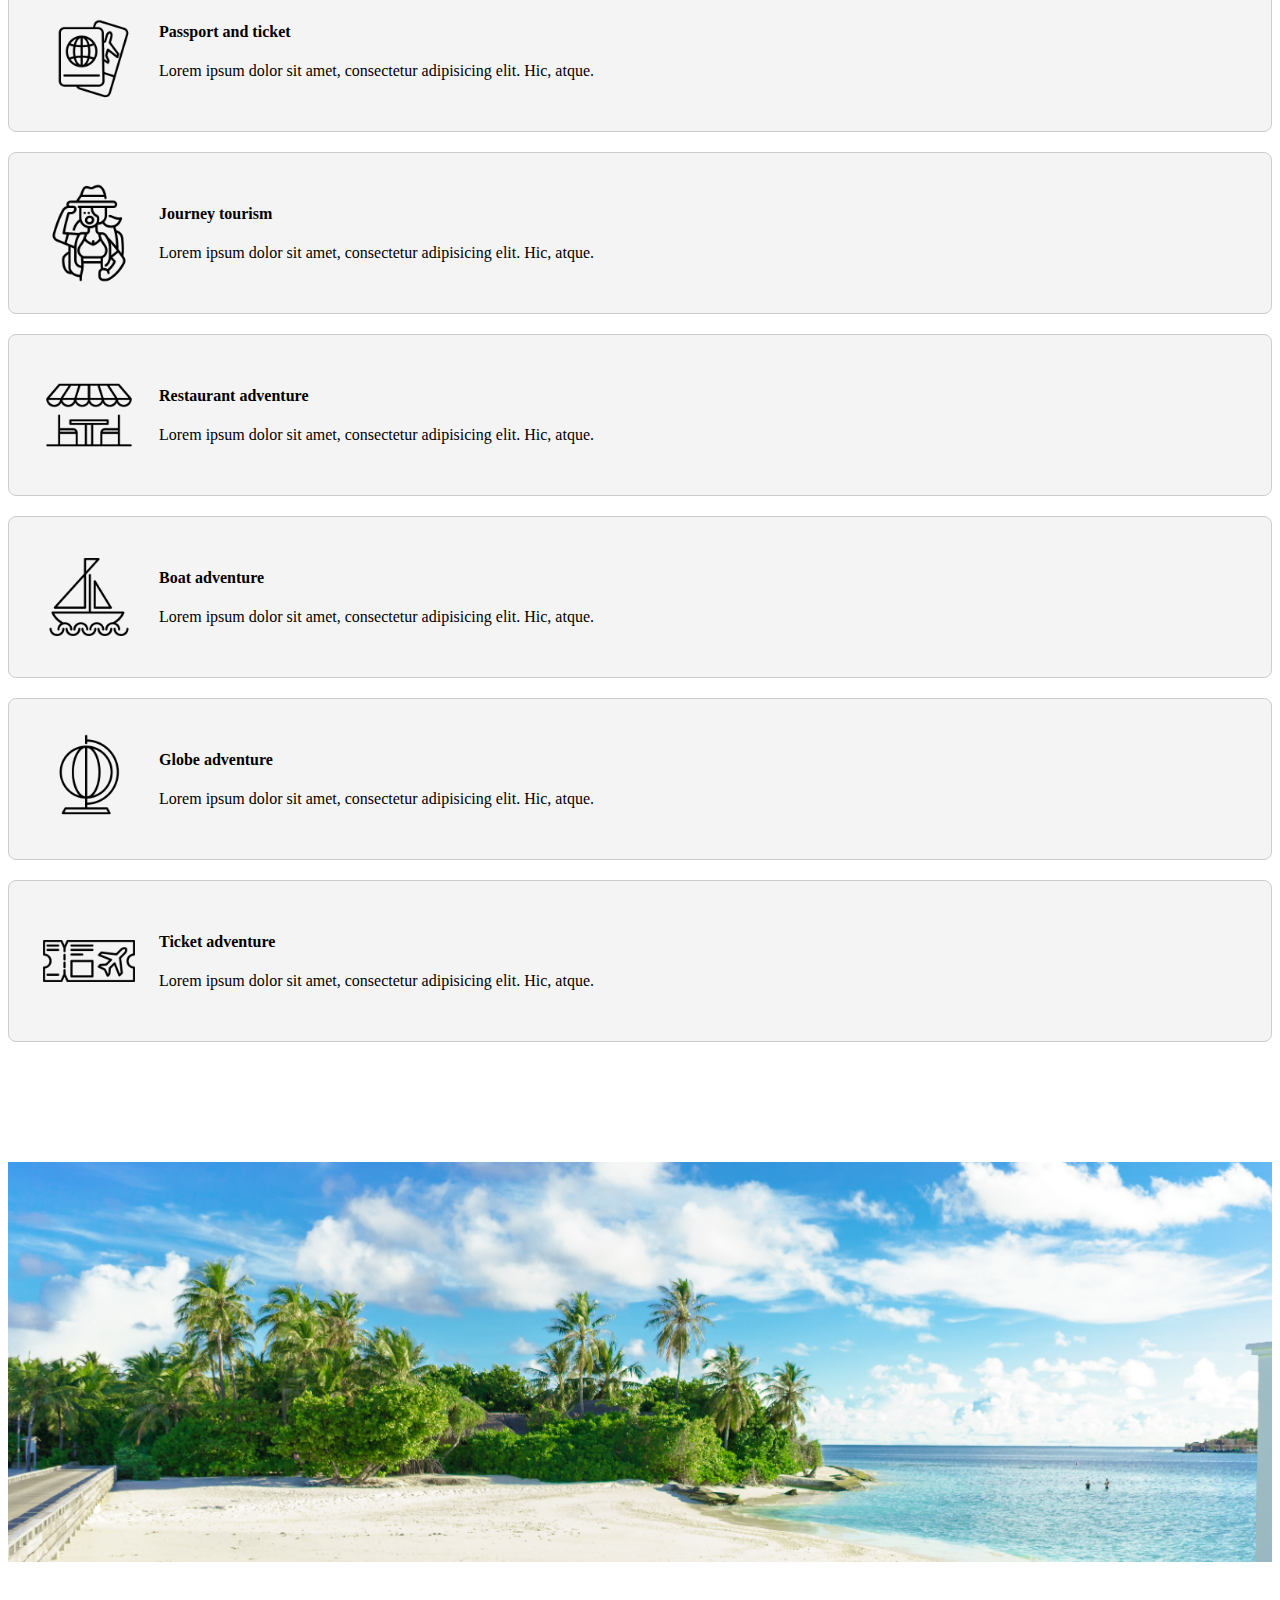
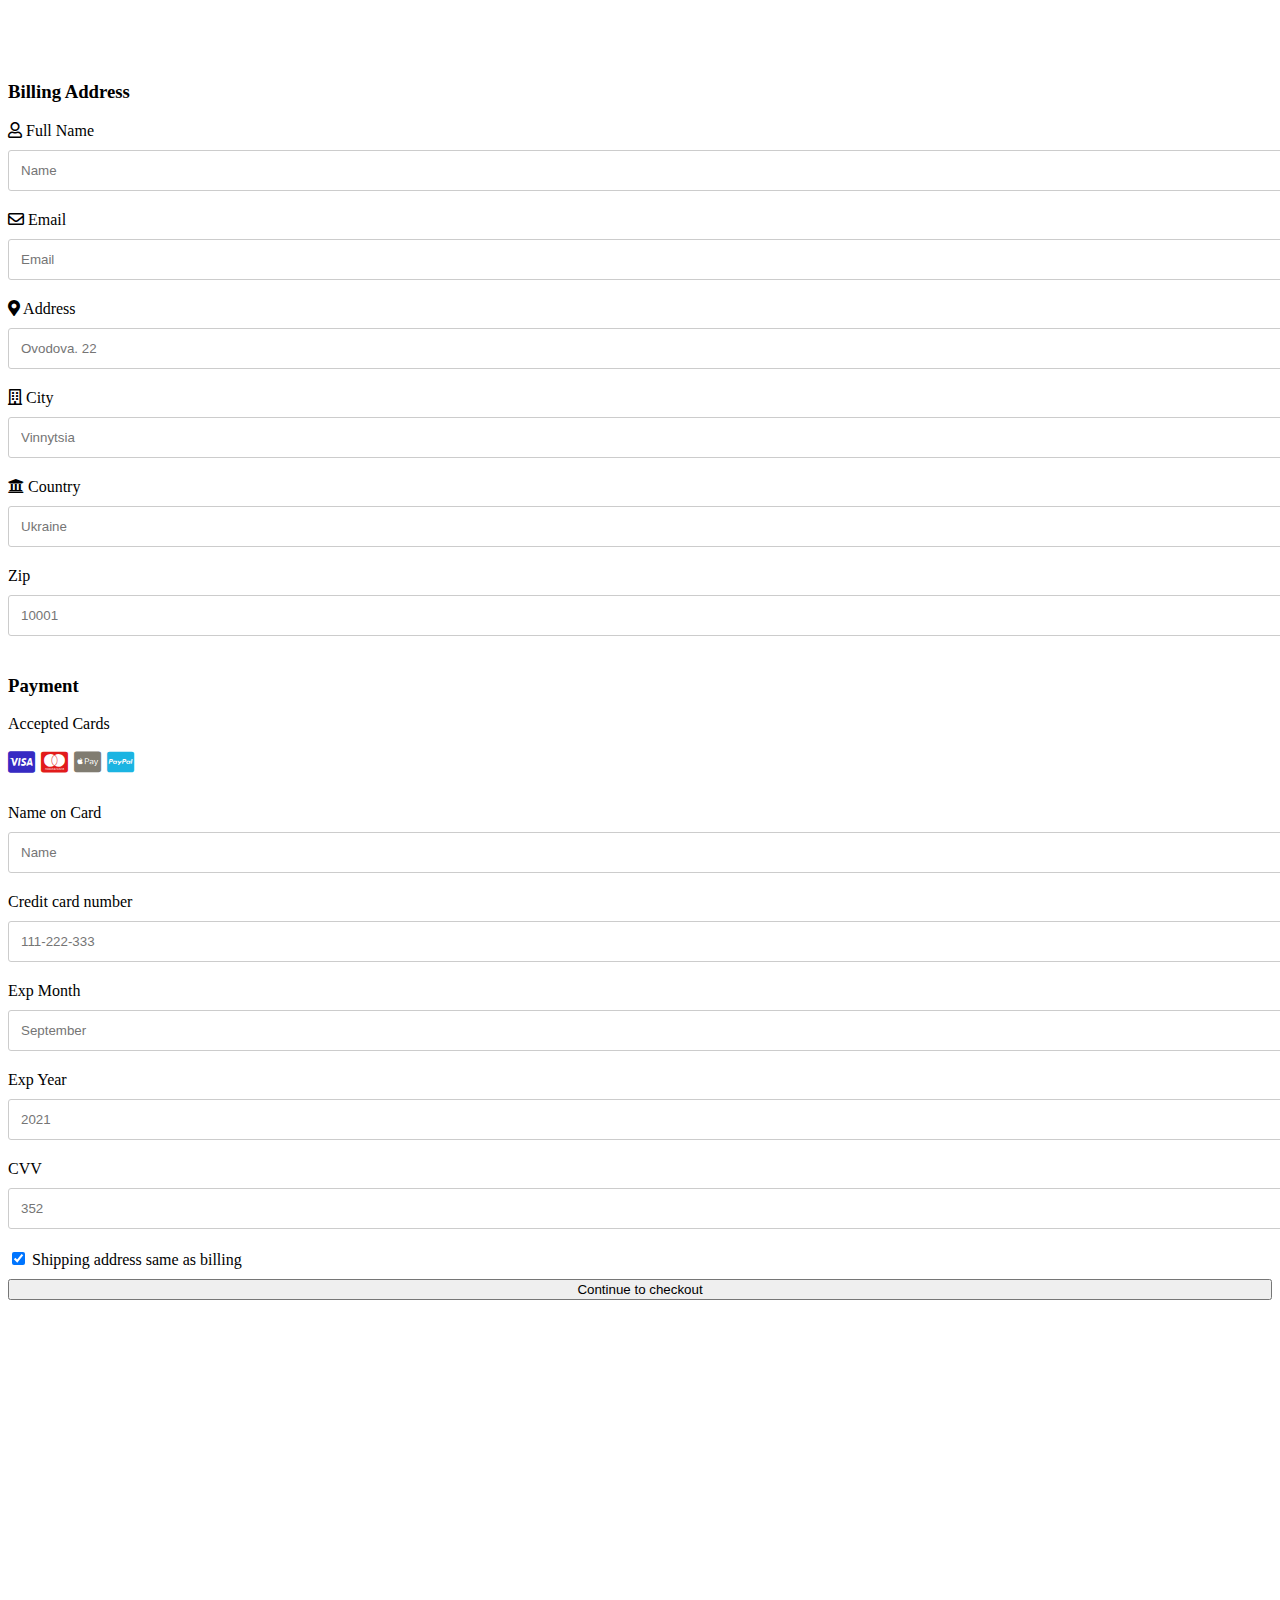
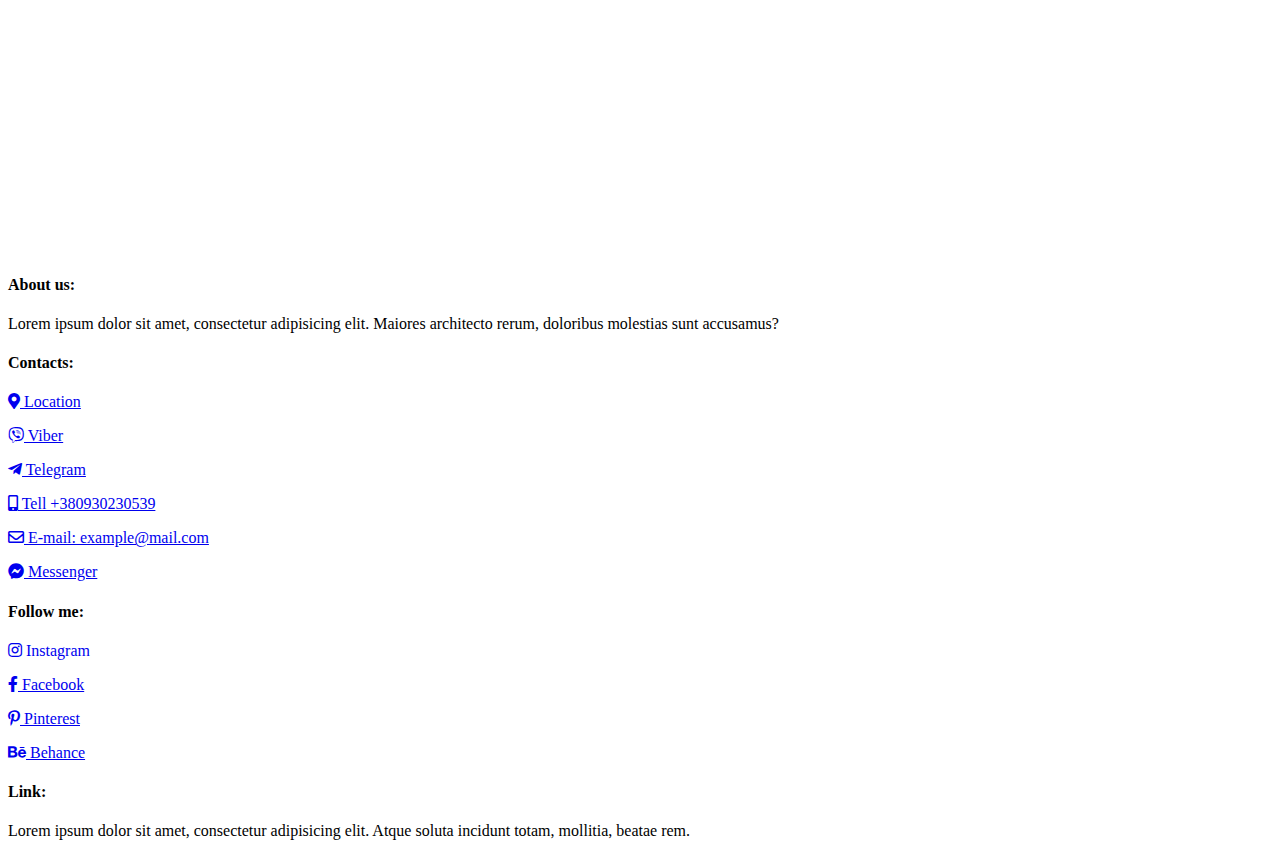
==== commit 1c44060d: "commit#08" ====
--- a/index.html
+++ b/index.html
@@ -2,7 +2,7 @@
 <html lang="en">
 <head>
     <meta charset="UTF-8">
-    <title>02Bootstrap</title>
+    <title>Travel Company</title>
     <meta name="viewport" content="width=device-width, user-scalable=no, initial-scale=1.0, maximum-scale=1.0, minimum-scale=1.0">
     <link rel="shortcut icon" type="image/x-icon" href="img/travel_ico.ico">
     <link rel="stylesheet" href="css/style.css">
@@ -10,6 +10,7 @@
     <meta name="keywords" content="travel,world,">
     <link rel="stylesheet" href="https://cdn.jsdelivr.net/npm/bootstrap@4.6.0/dist/css/bootstrap.min.css" integrity="sha384-B0vP5xmATw1+K9KRQjQERJvTumQW0nPEzvF6L/Z6nronJ3oUOFUFpCjEUQouq2+l" crossorigin="anonymous">
     <link rel="stylesheet" href="https://cdnjs.cloudflare.com/ajax/libs/font-awesome/5.15.2/css/all.min.css">
+    <ico><img src="img/logo-small.png" alt=""></ico>
 </head>
 <body>
 <!--nav-->
@@ -49,7 +50,7 @@
 </nav>
 <!--  header-->
    <header class="header position-absolute text-center container-fluid">
-        <img src="img/logo-big.png" alt="" style="width: auto;" pr-3>
+        <img src="img/logo-big.png" alt="">
         <h1 class="display-1">Travel</h1>
        <button type="button" class="btn btn-info">Info</button>
        <button type="button" class="btn btn-outline-light">Light</button>
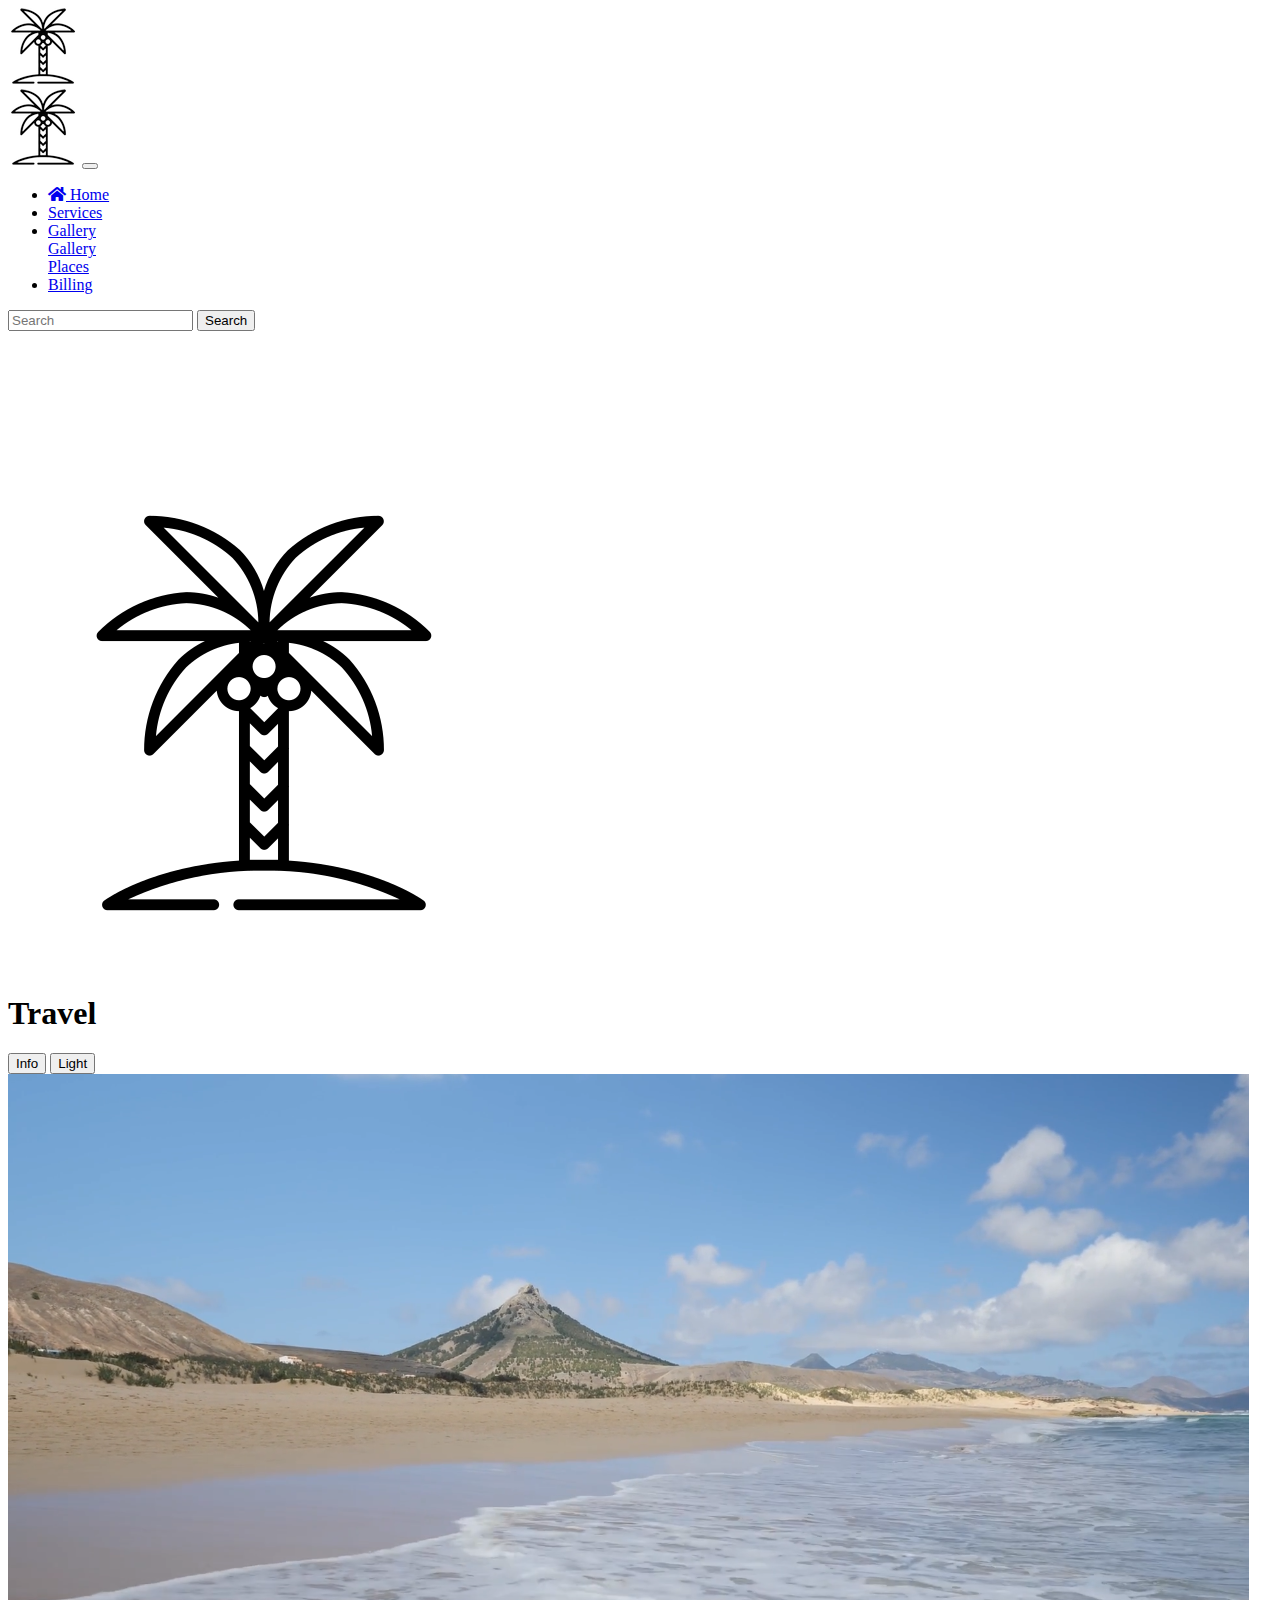
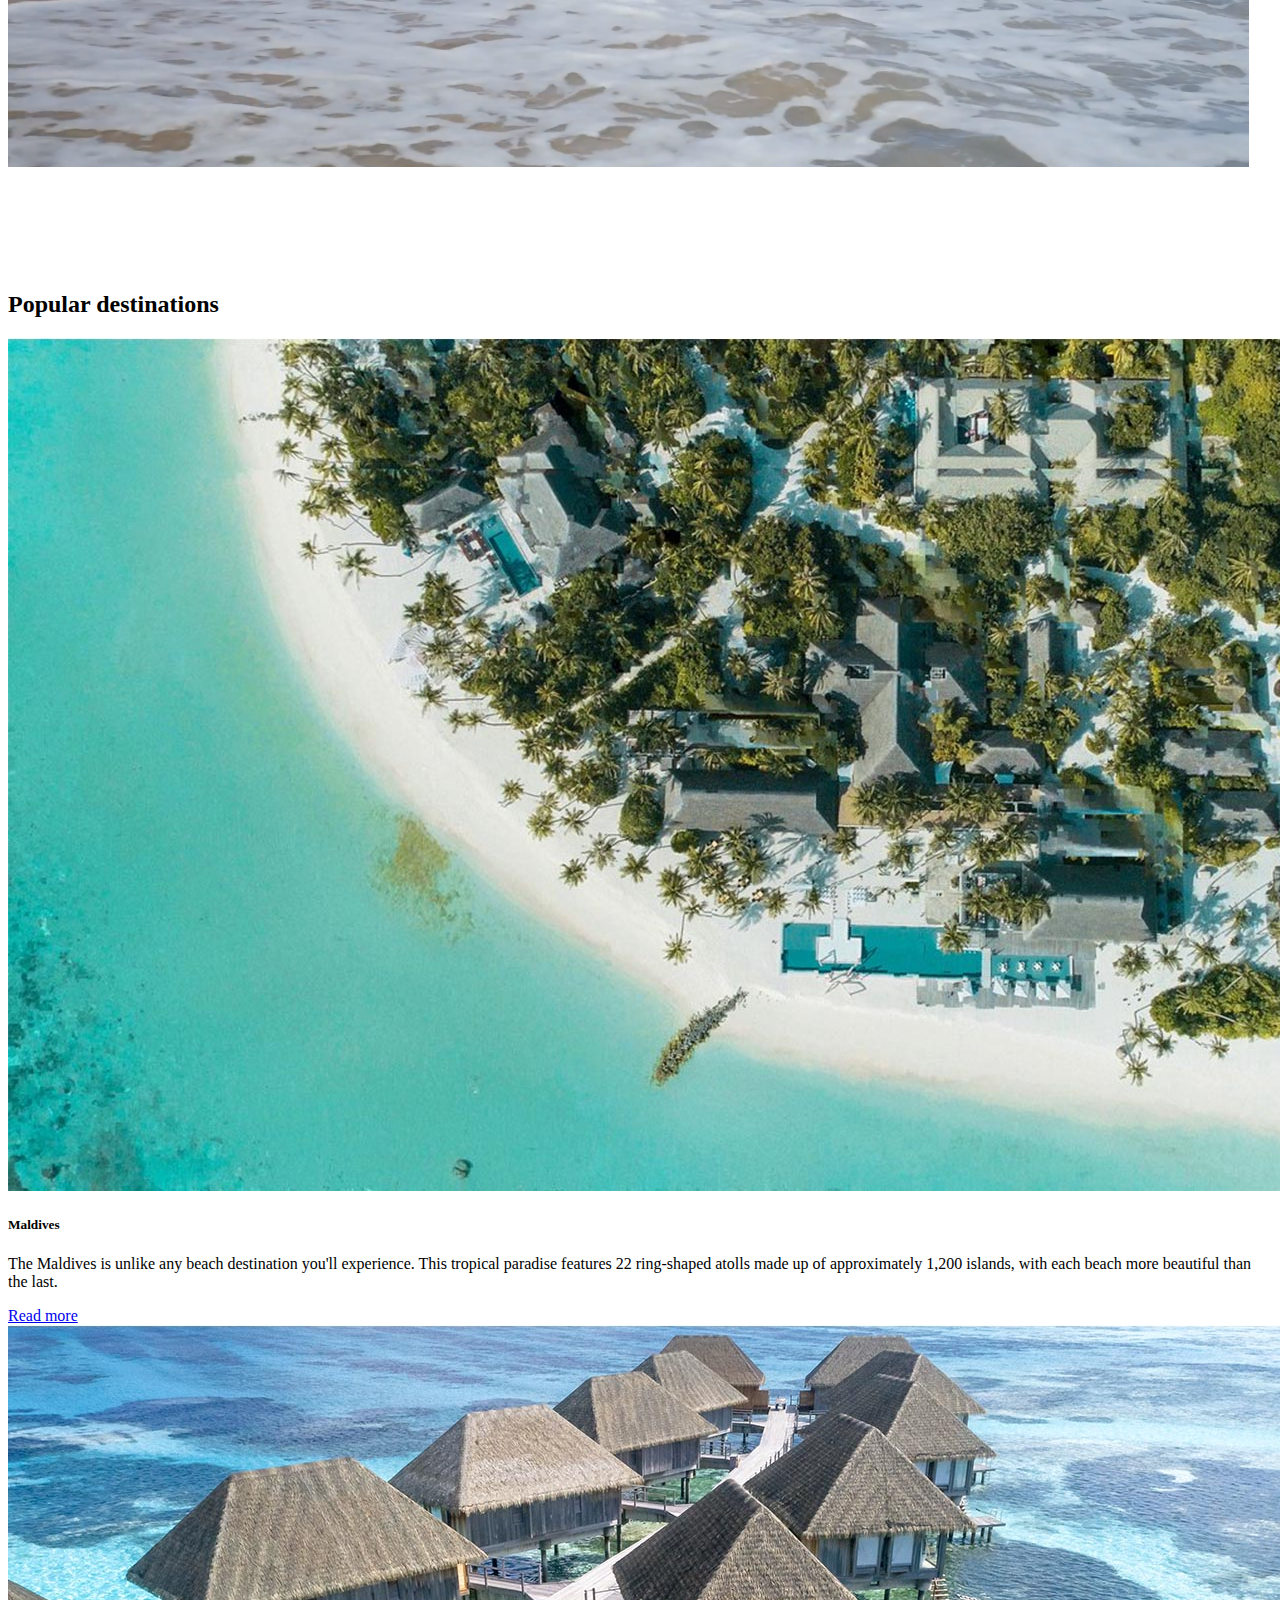
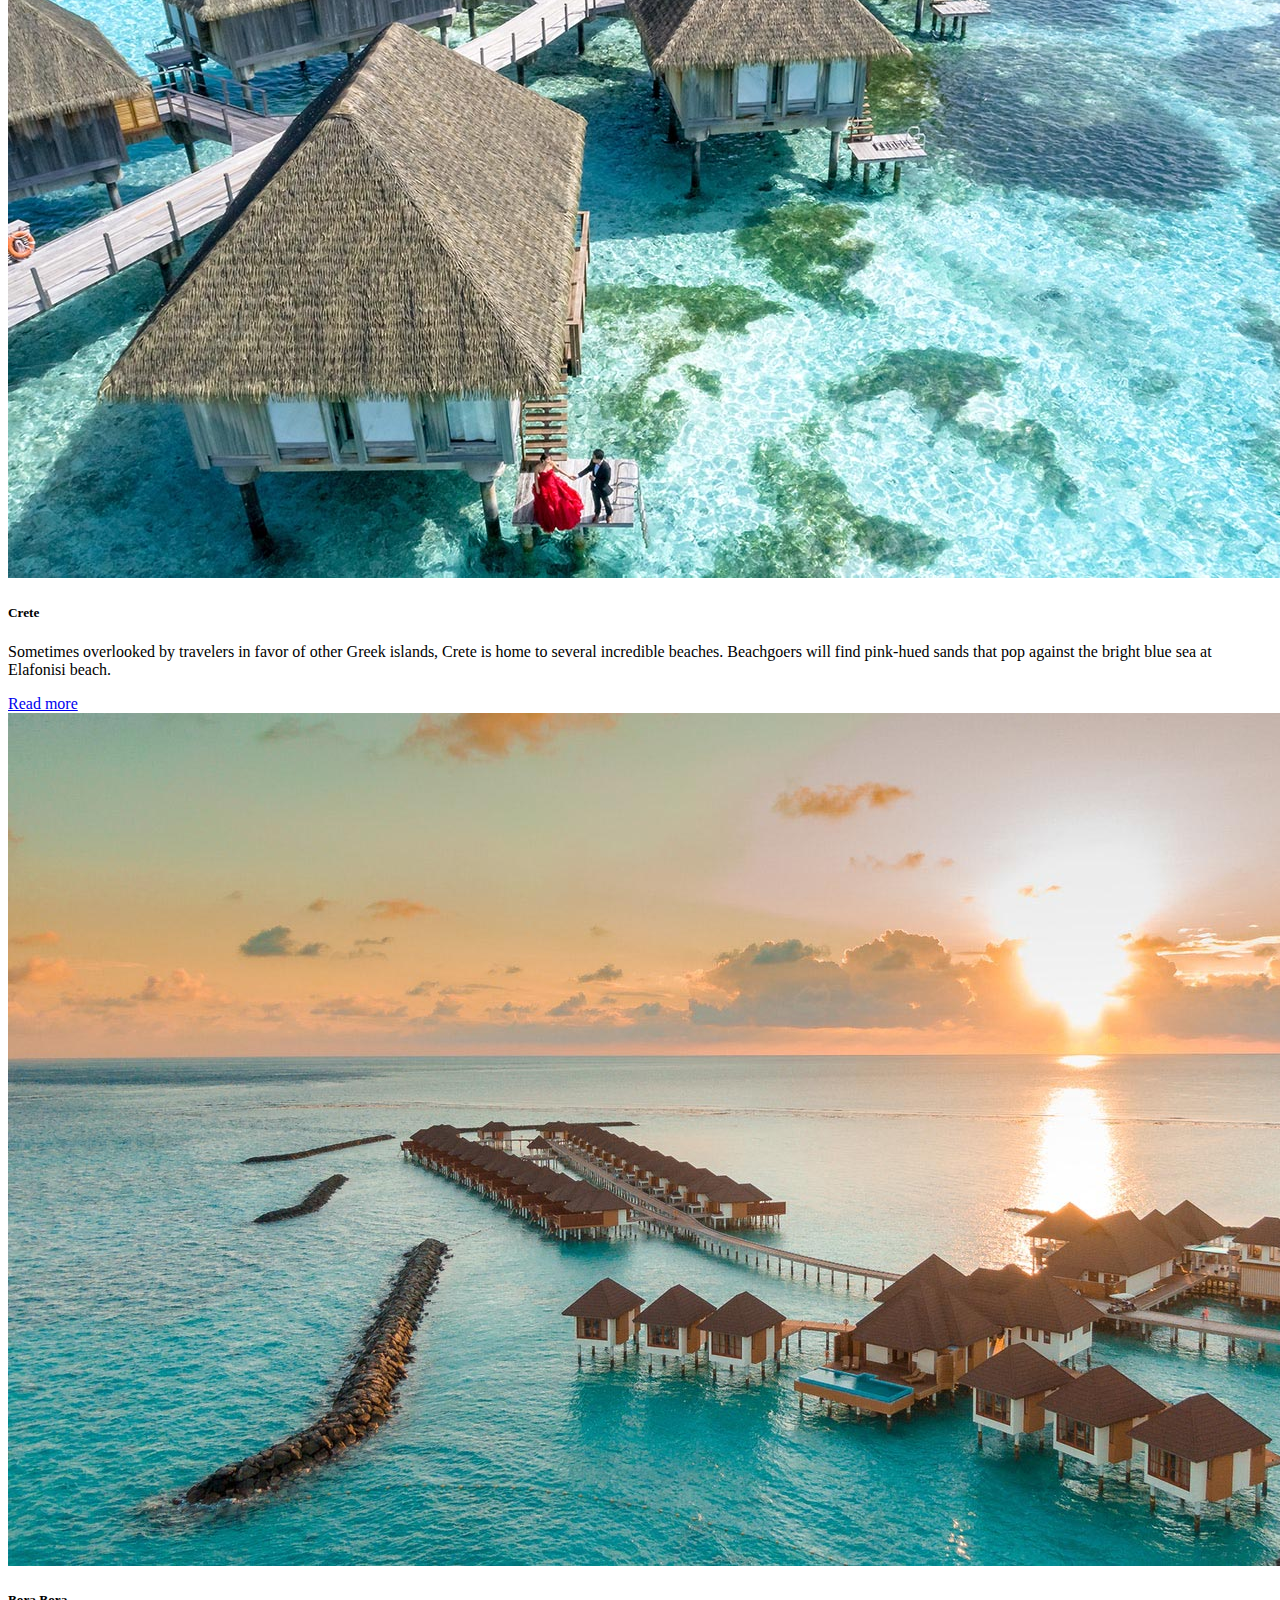
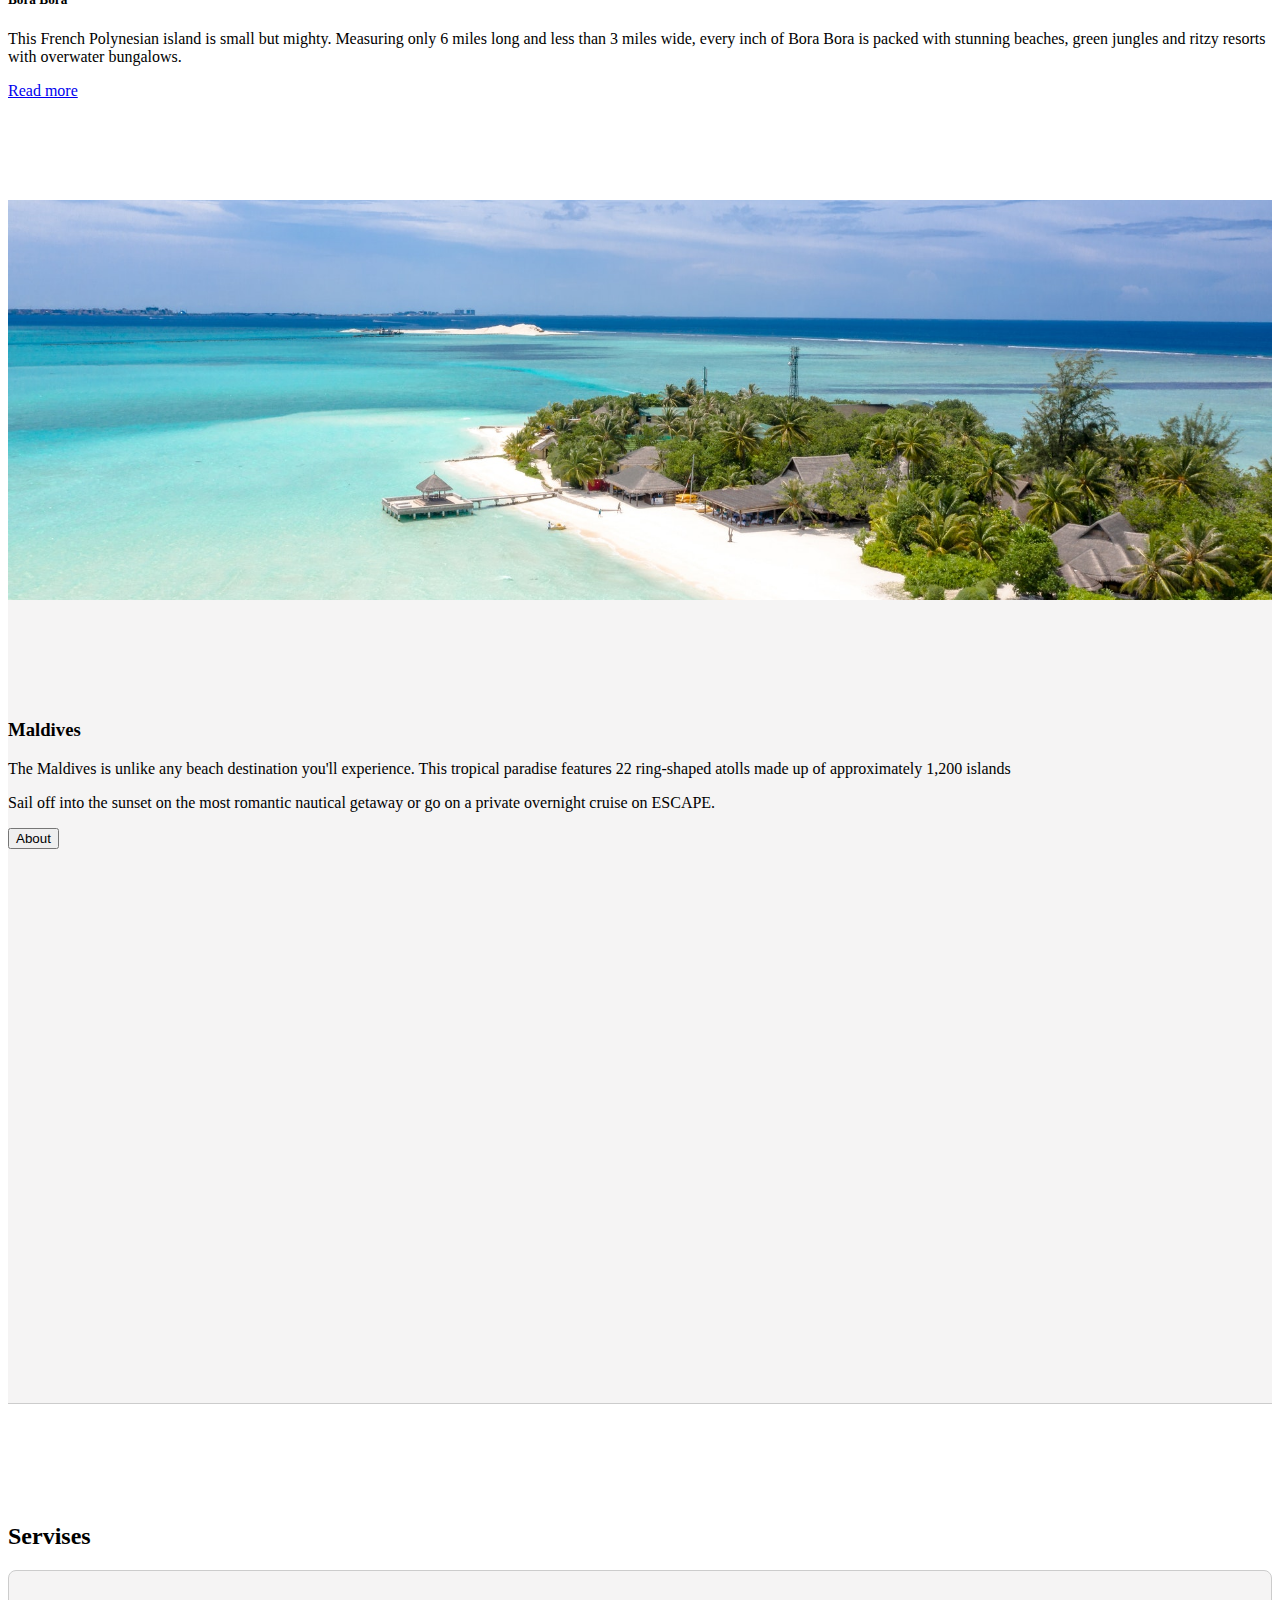
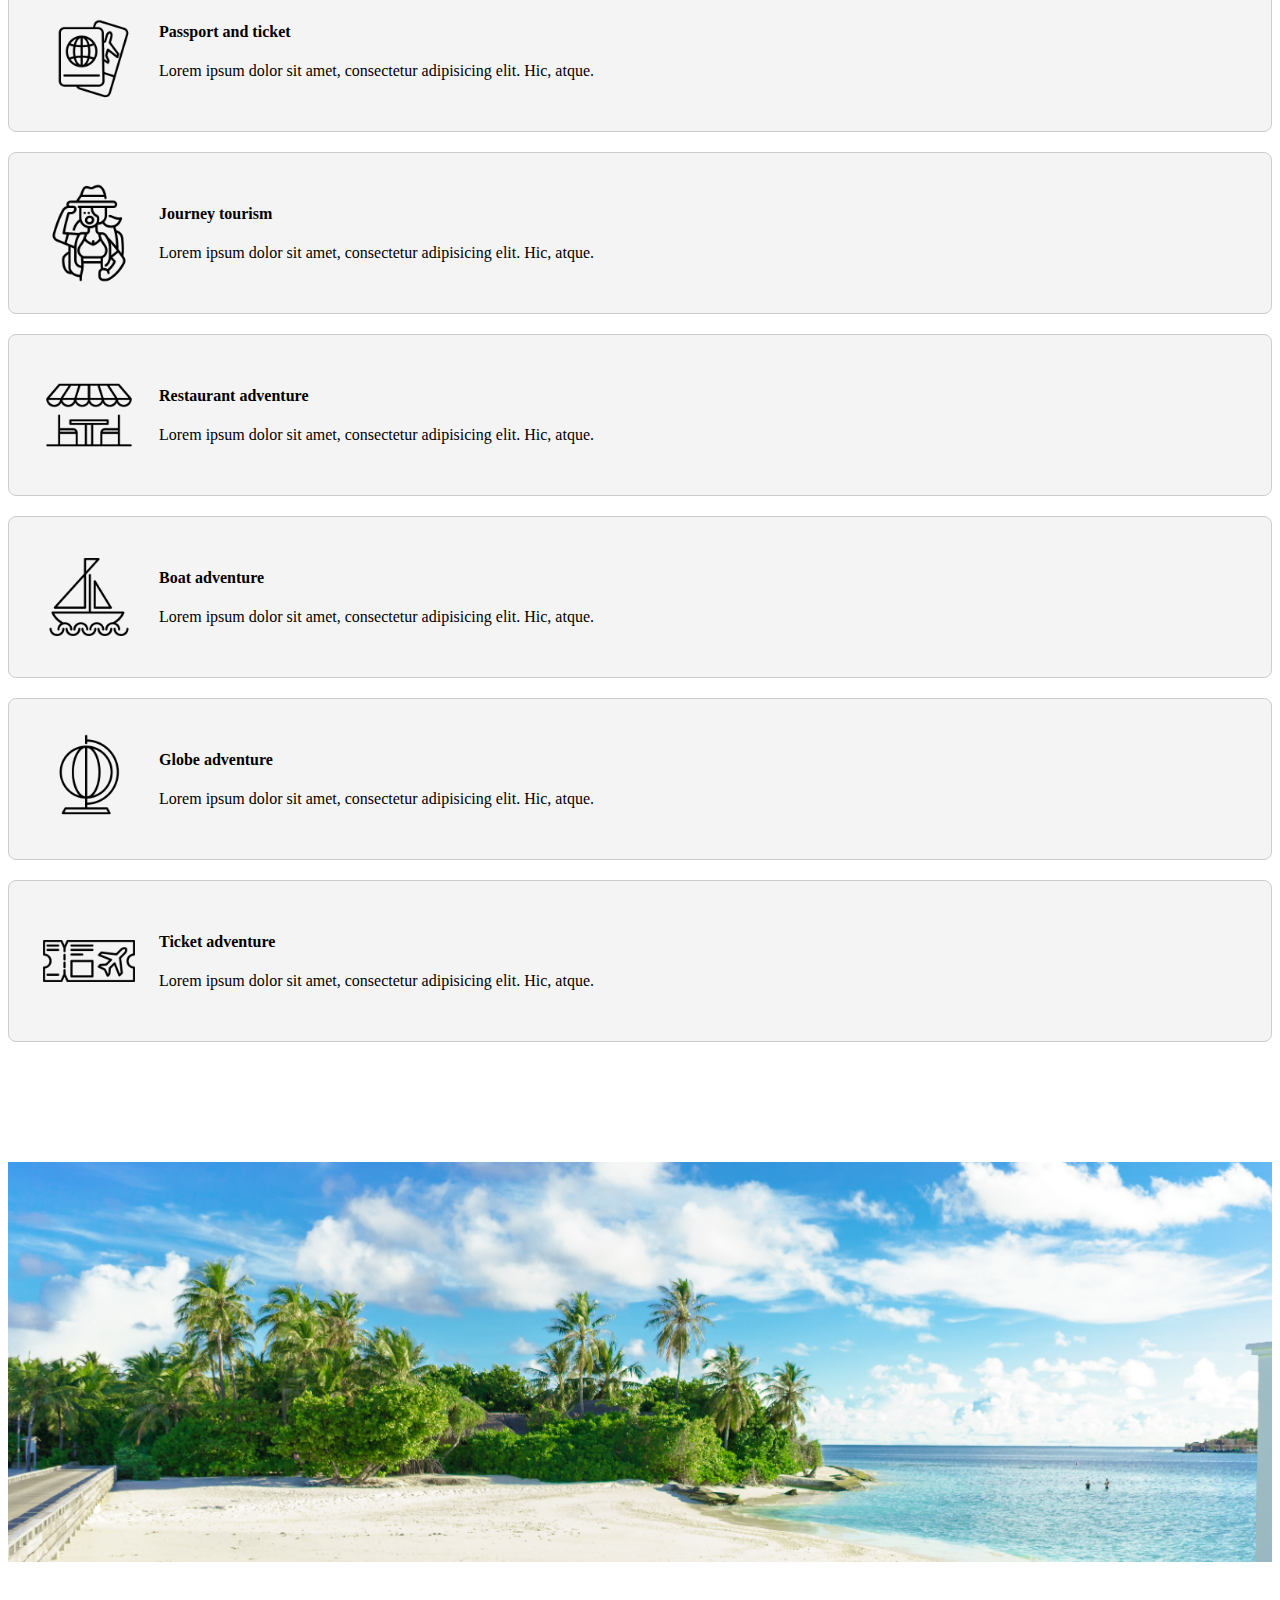
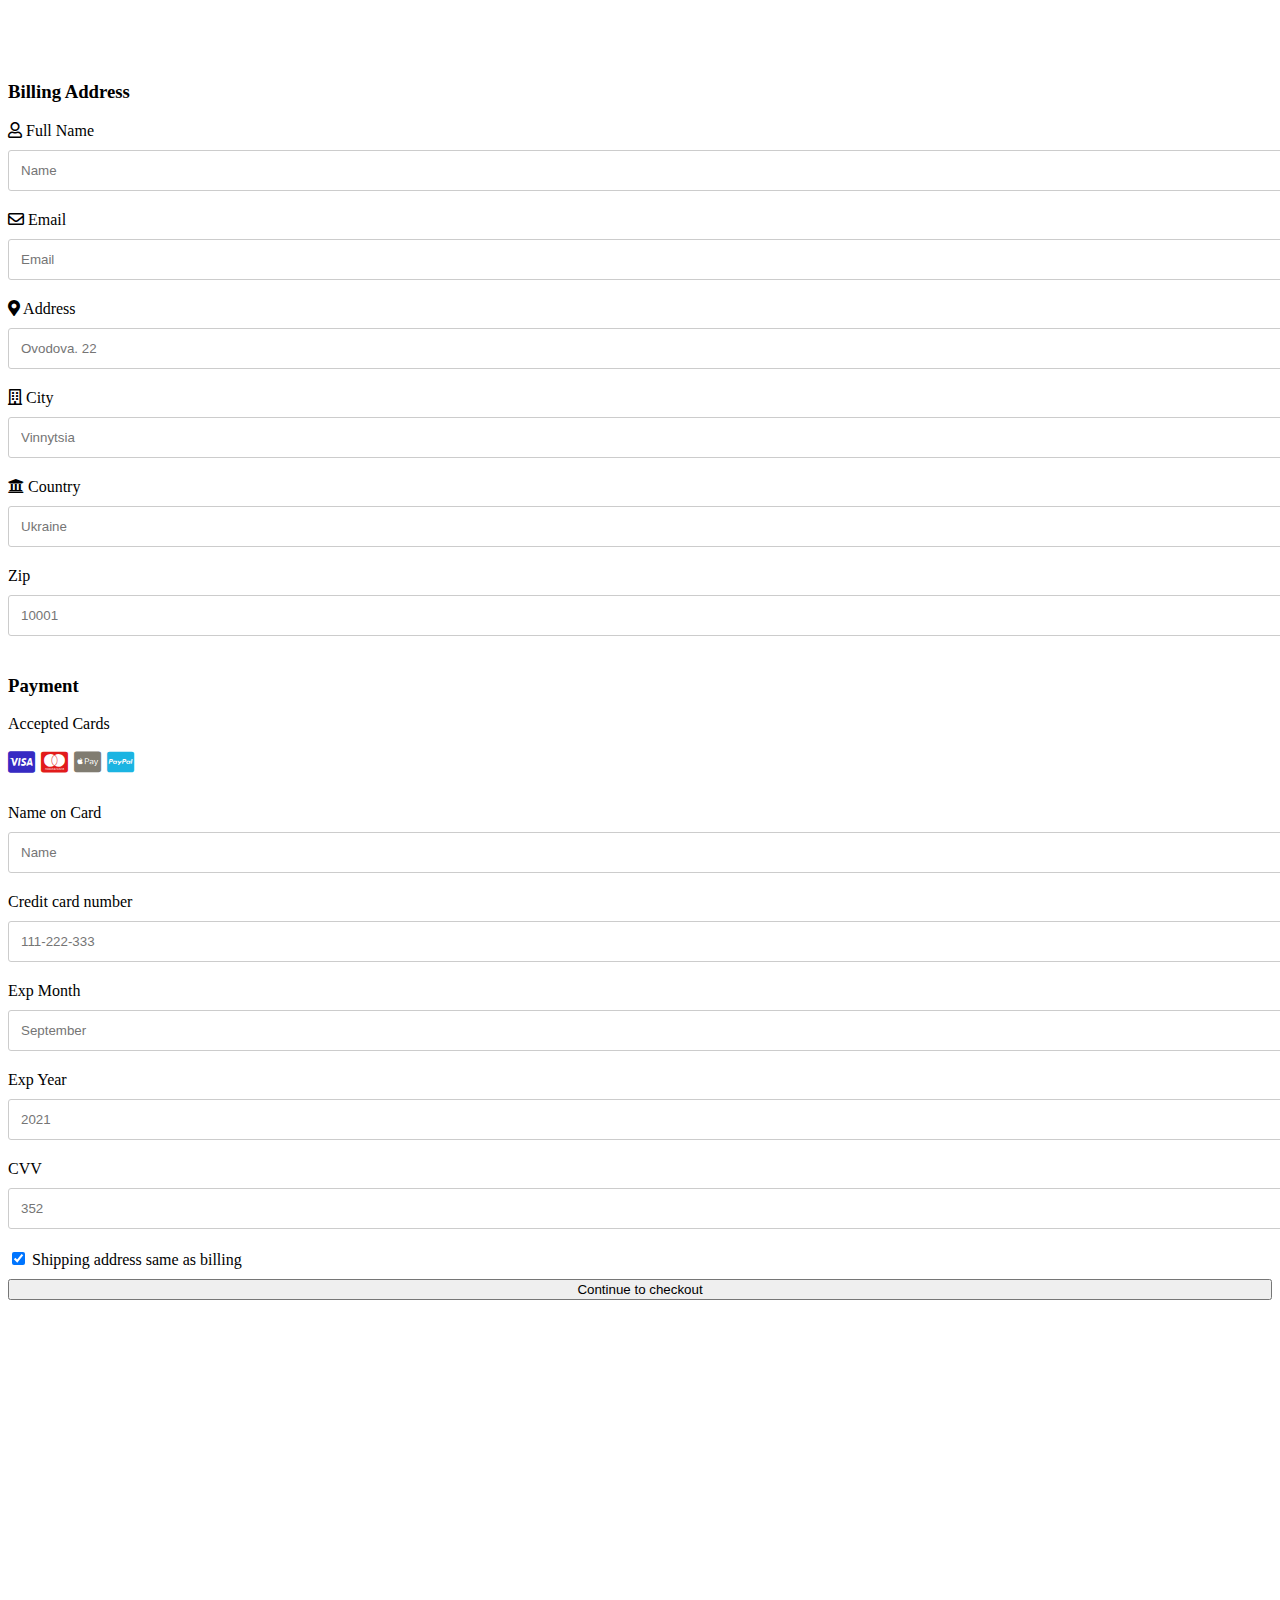
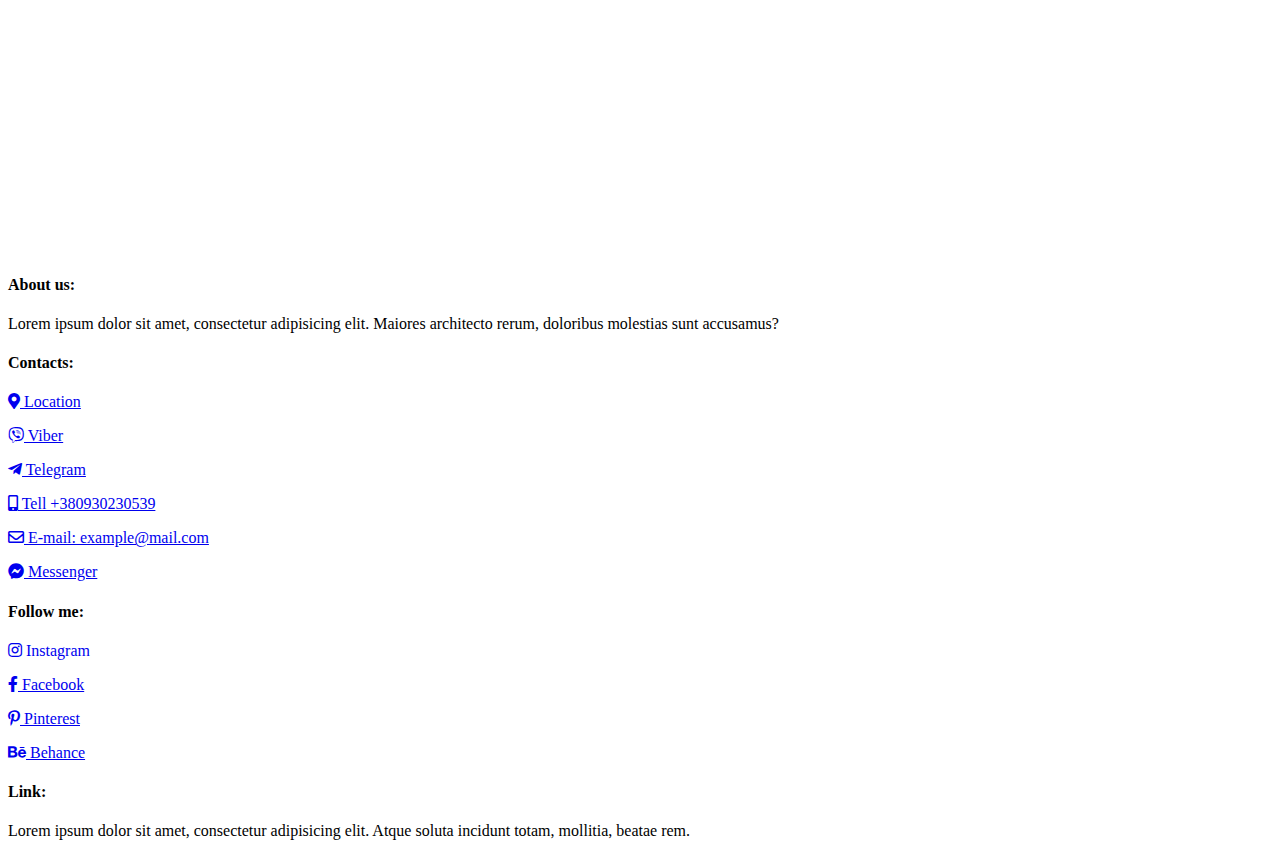
==== commit d0b4e55c: "commit#09" ====
--- a/index.html
+++ b/index.html
@@ -26,7 +26,7 @@
         <a class="nav-link" href="index.html"><i class="fas fa-home"></i> Home<span class="sr-only">(текущая)</span></a>
       </li>
       <li class="nav-item">
-        <a class="nav-link" href="#servises">Servises</a>
+        <a class="nav-link" href="#servises">Services</a>
       </li>
       <li class="nav-item dropdown">
         <a class="nav-link dropdown-toggle" href="#" id="navbarDropdown" role="button" data-toggle="dropdown" aria-haspopup="true" aria-expanded="false">
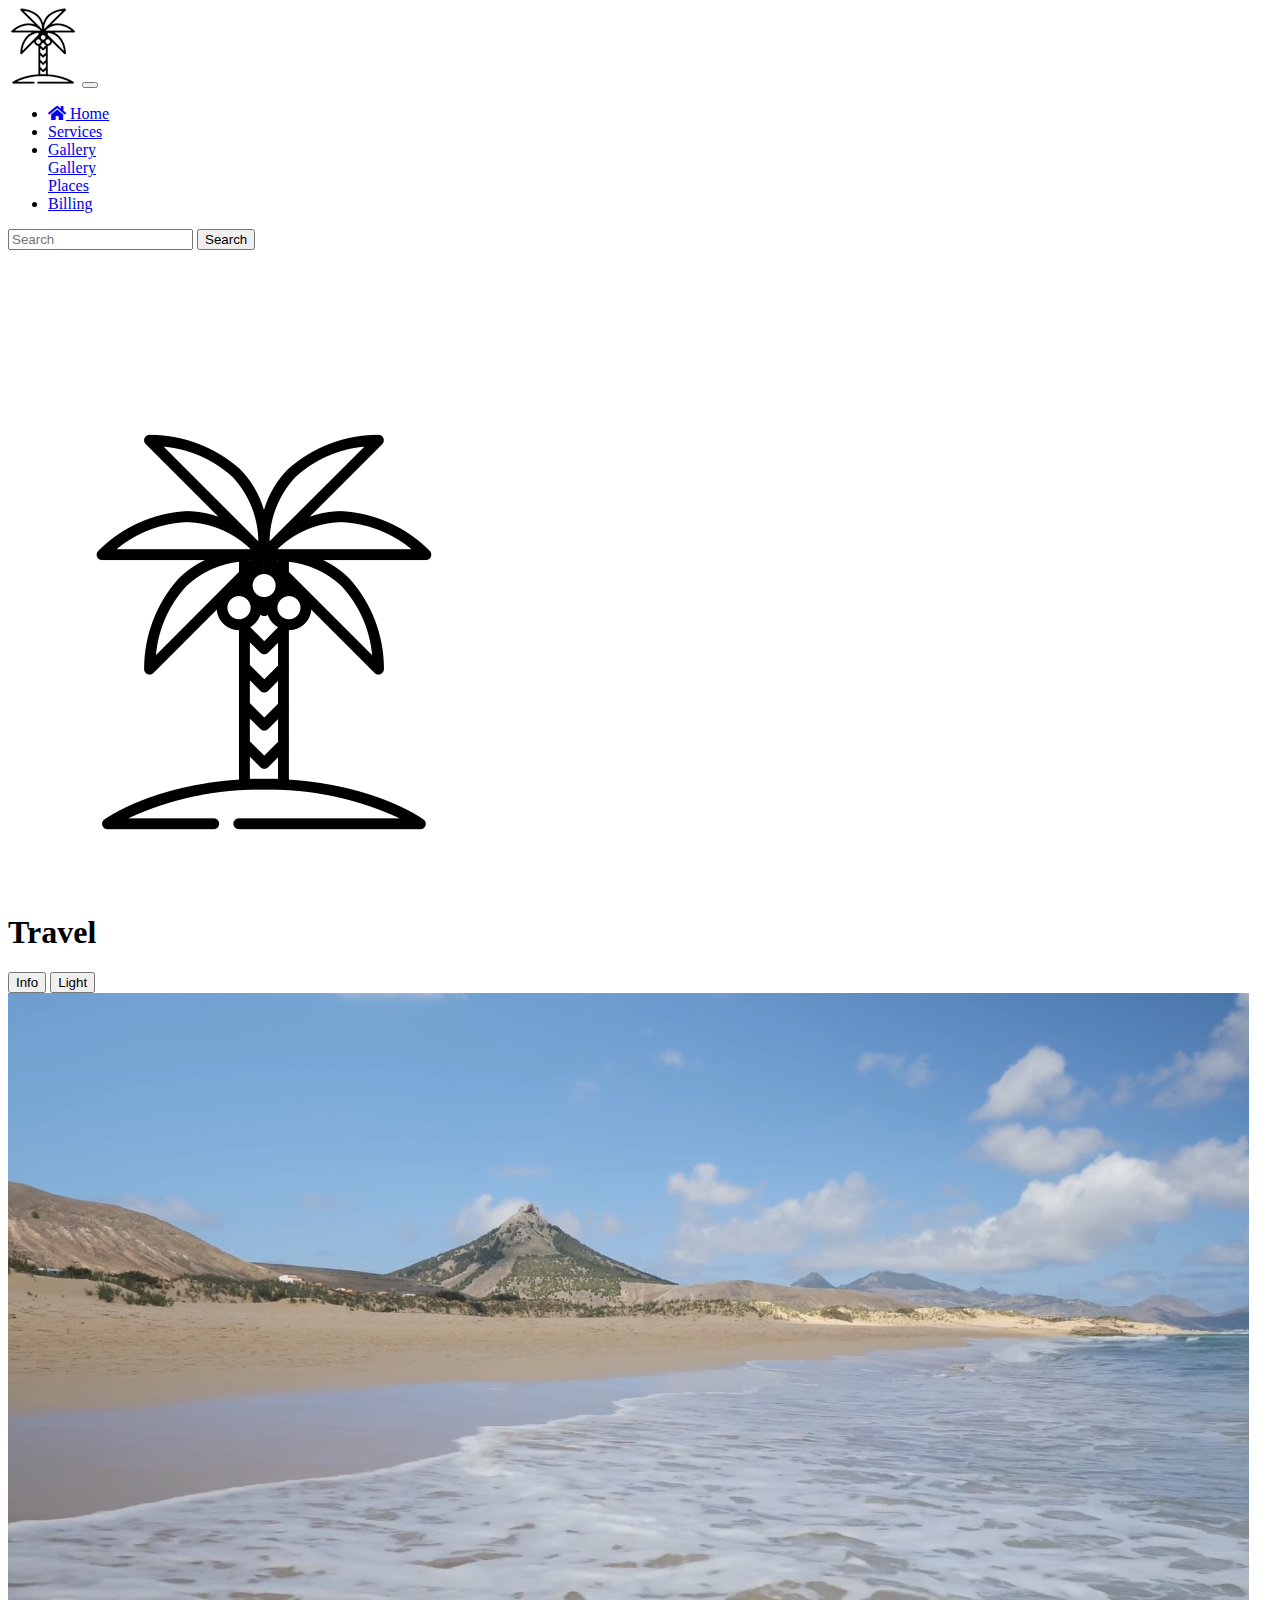
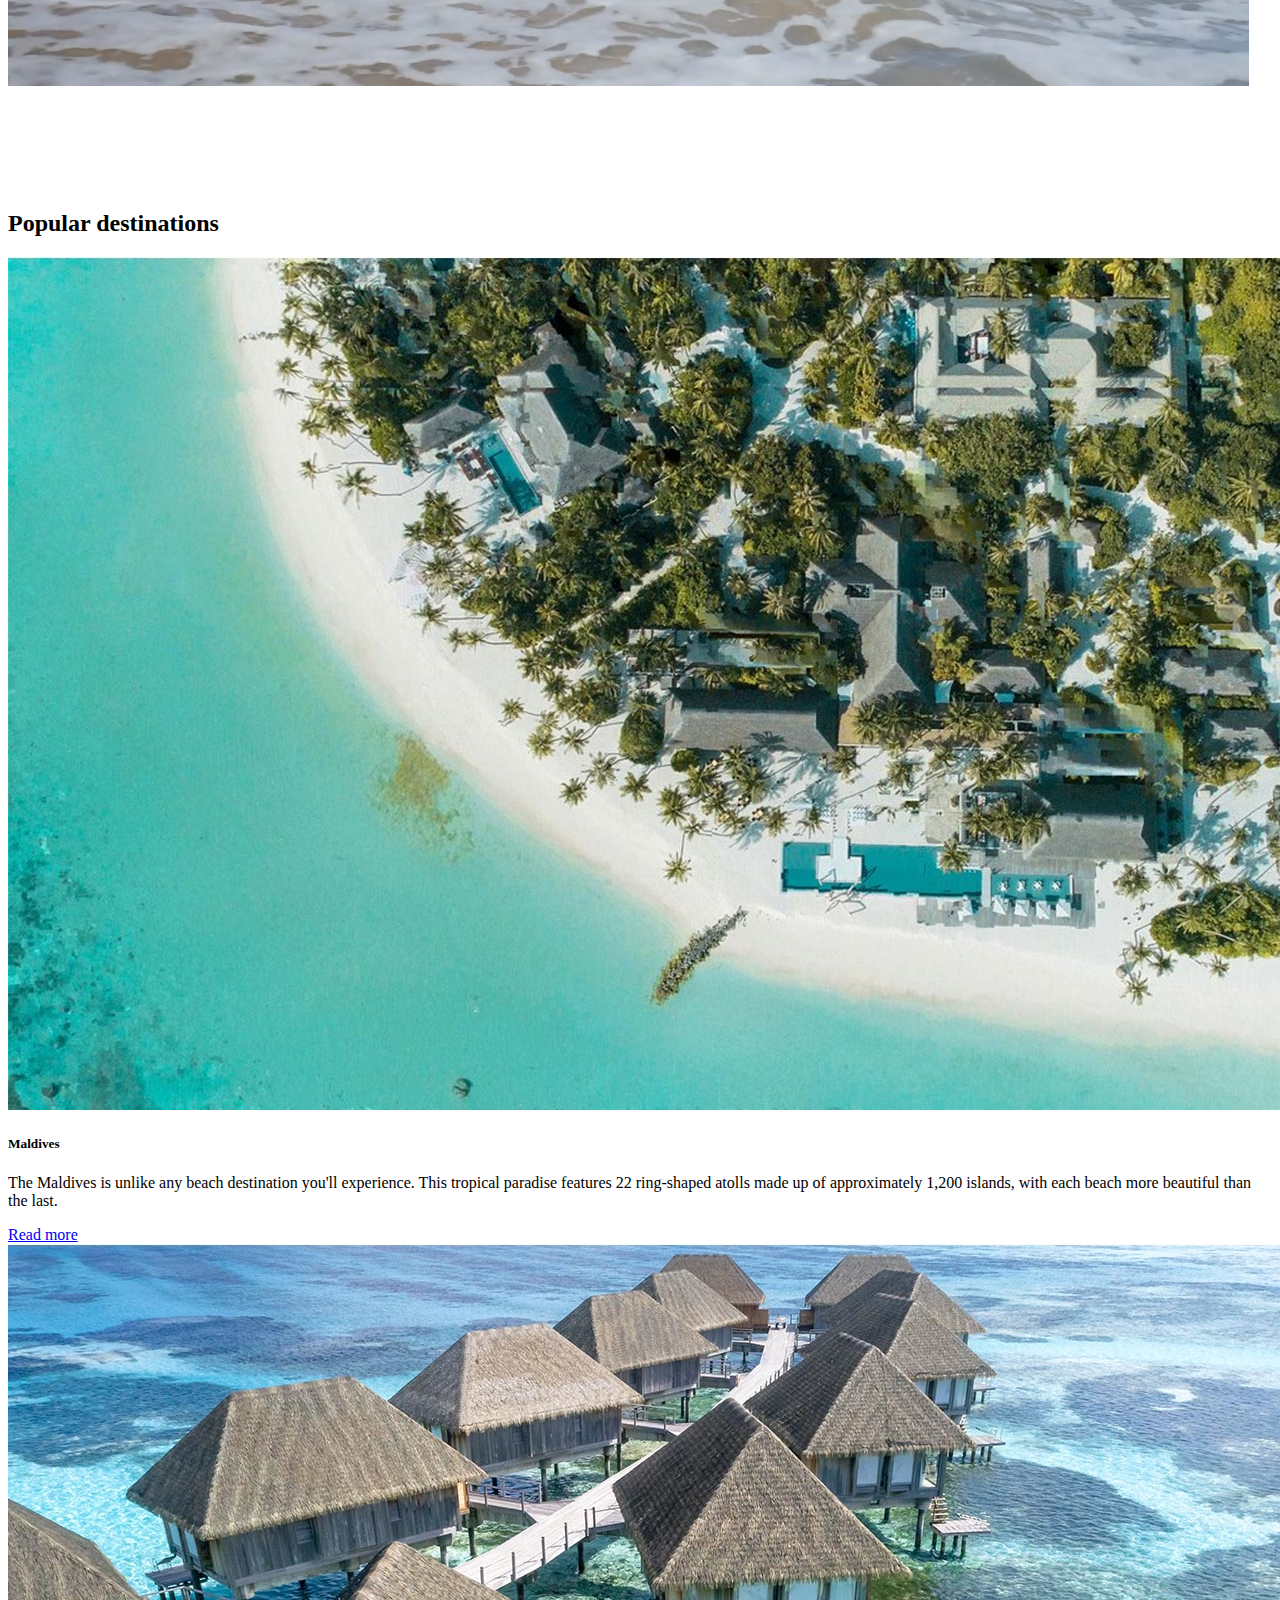
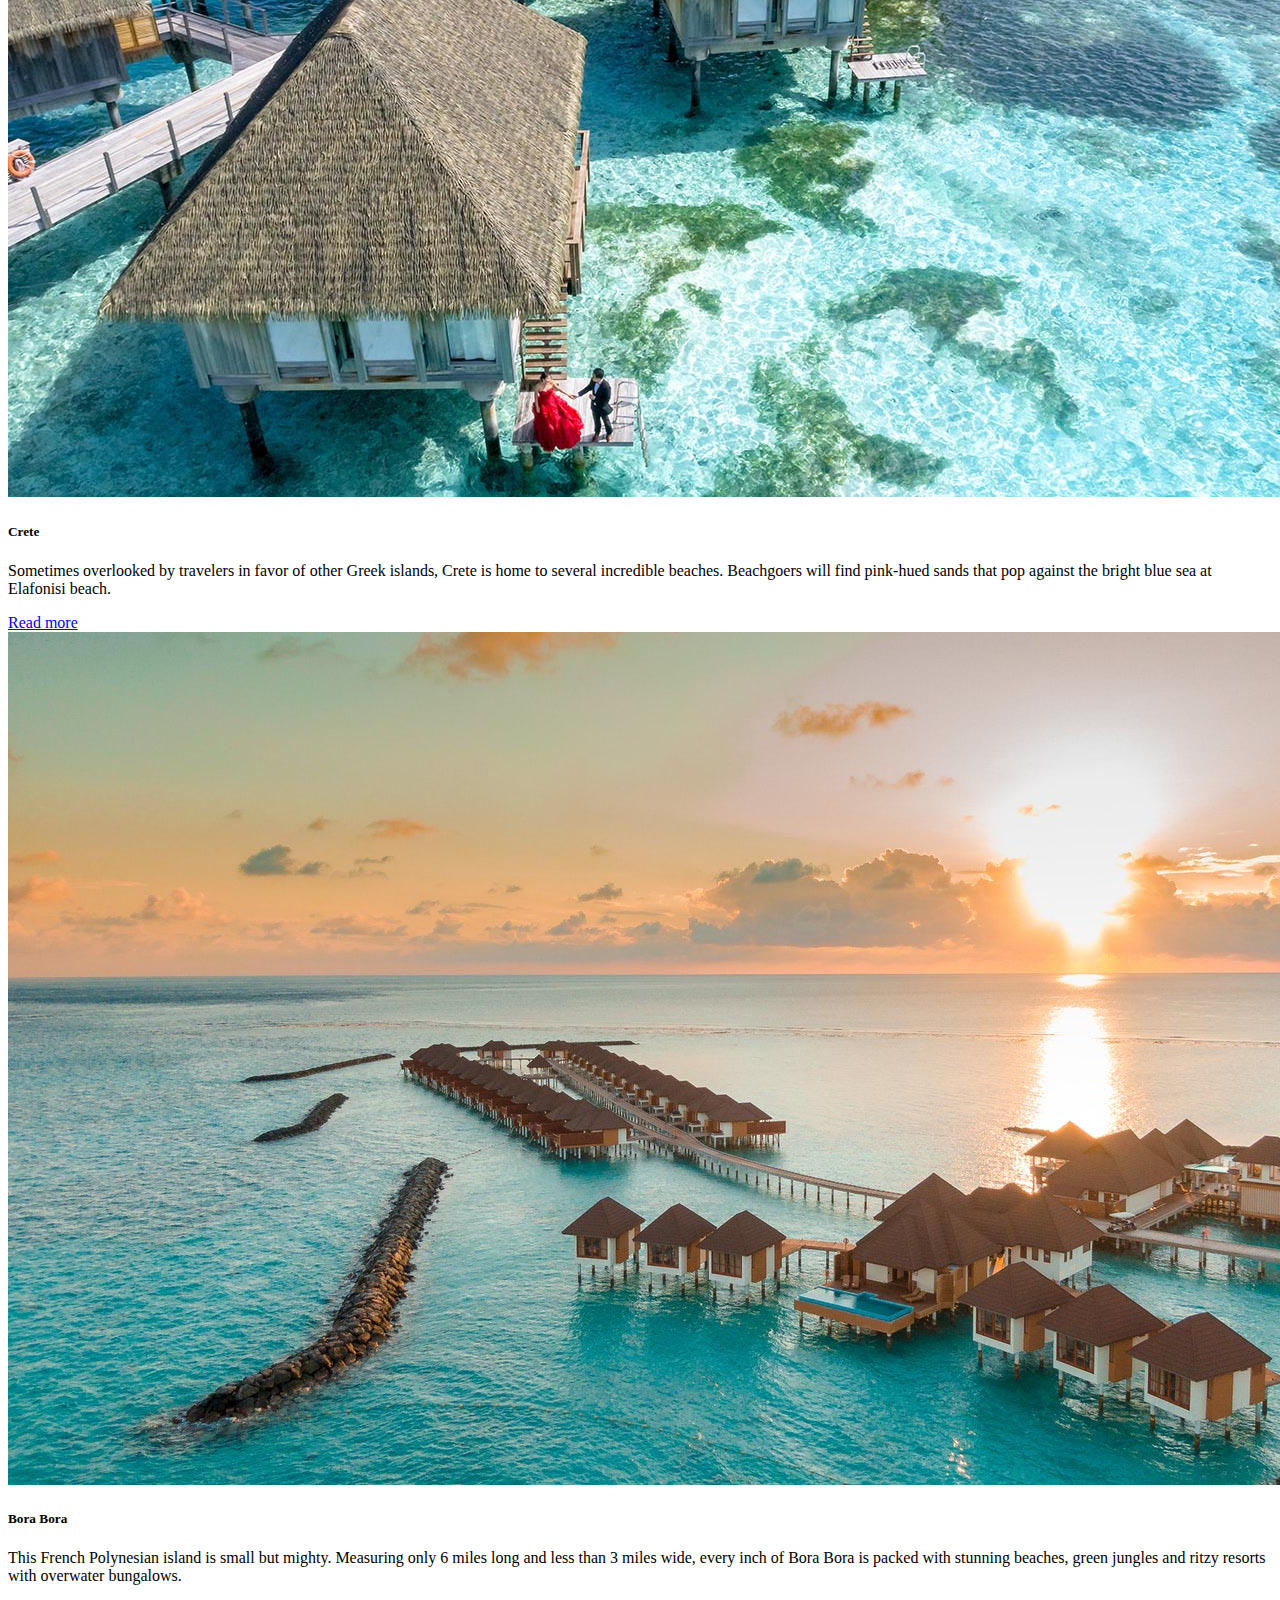
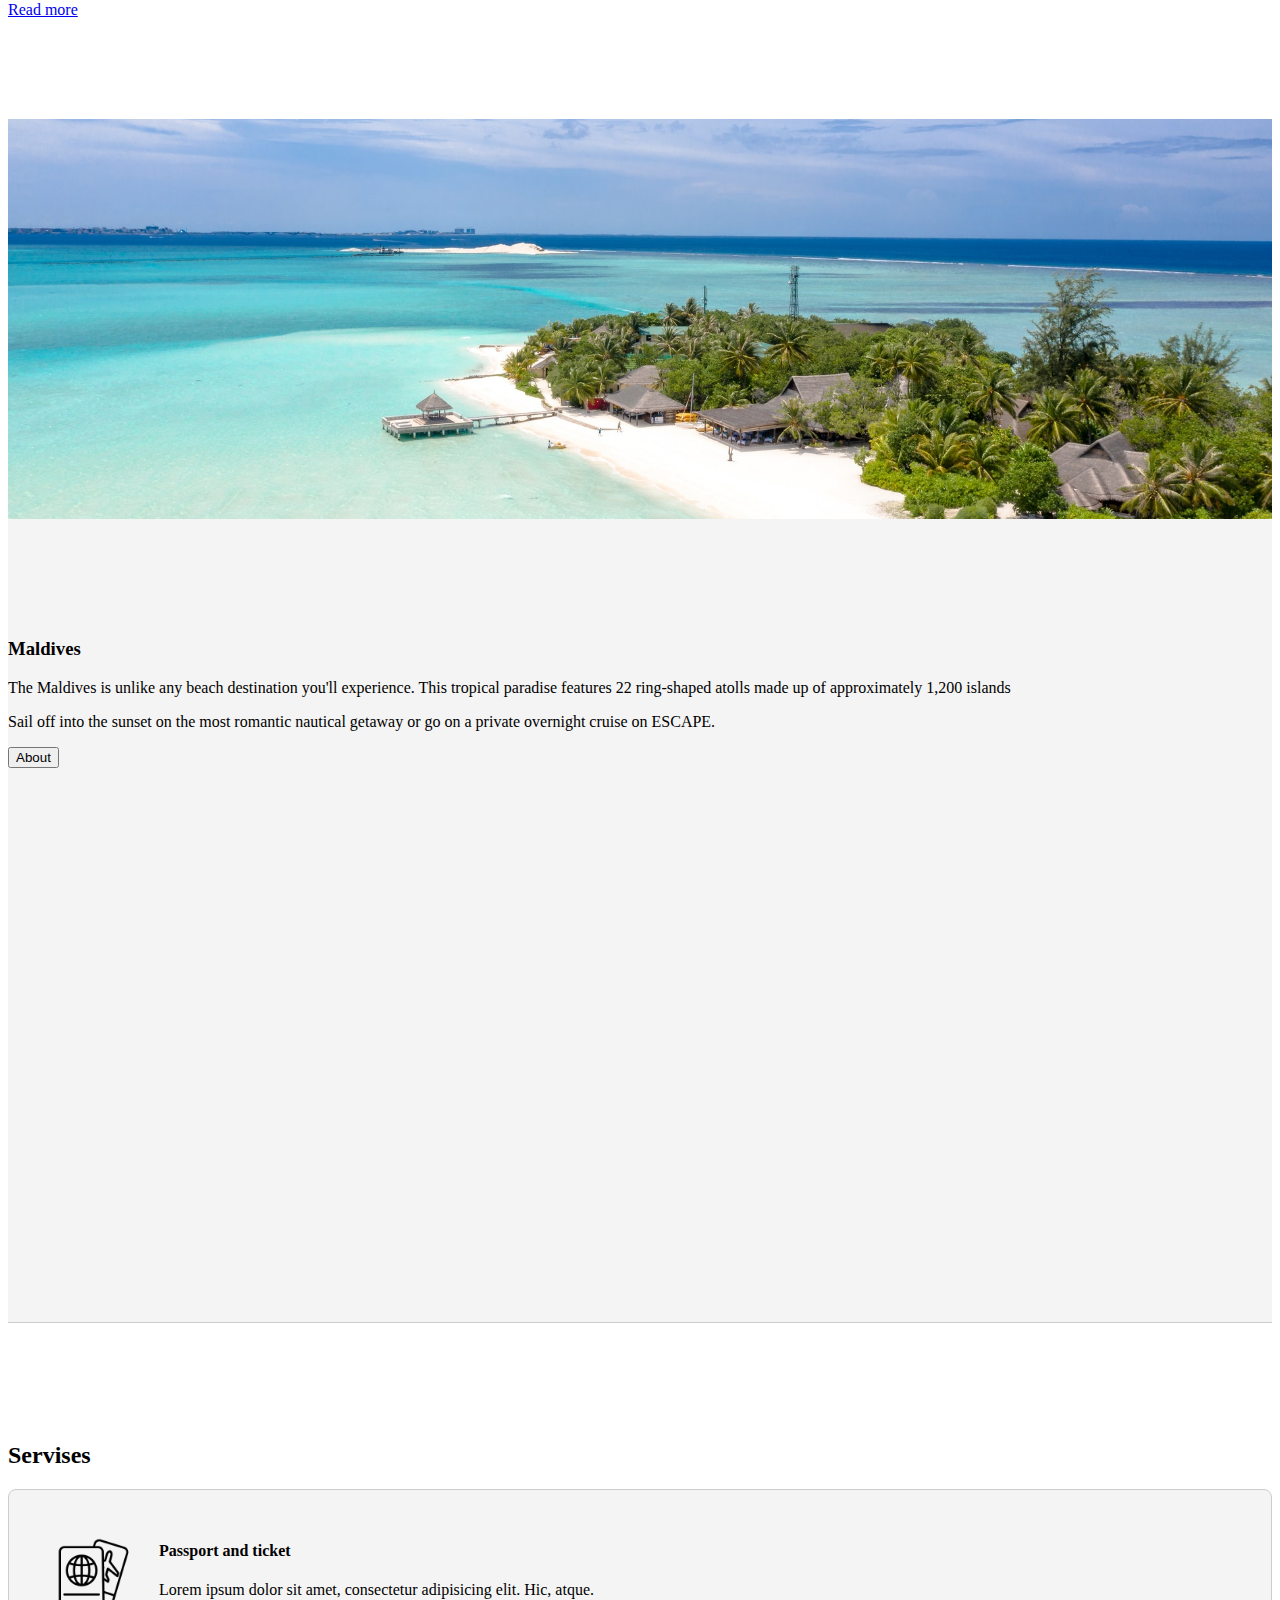
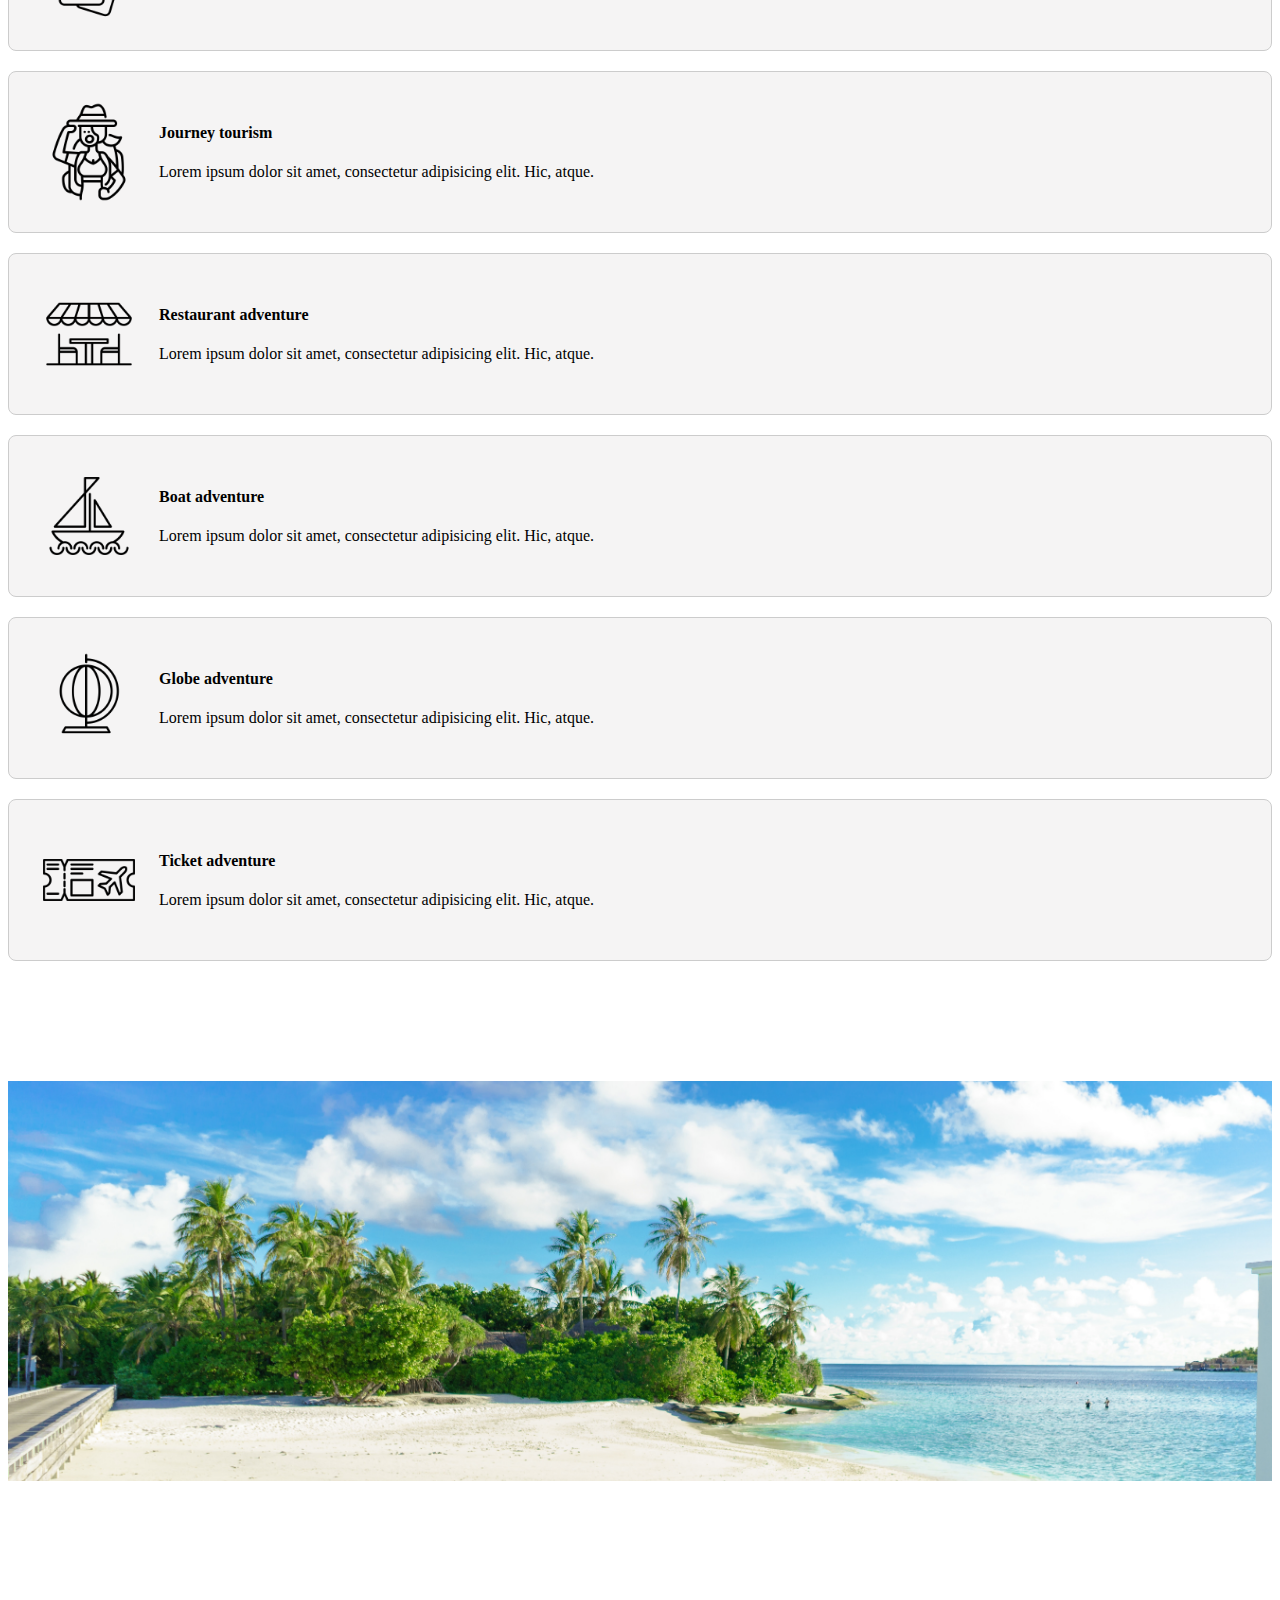
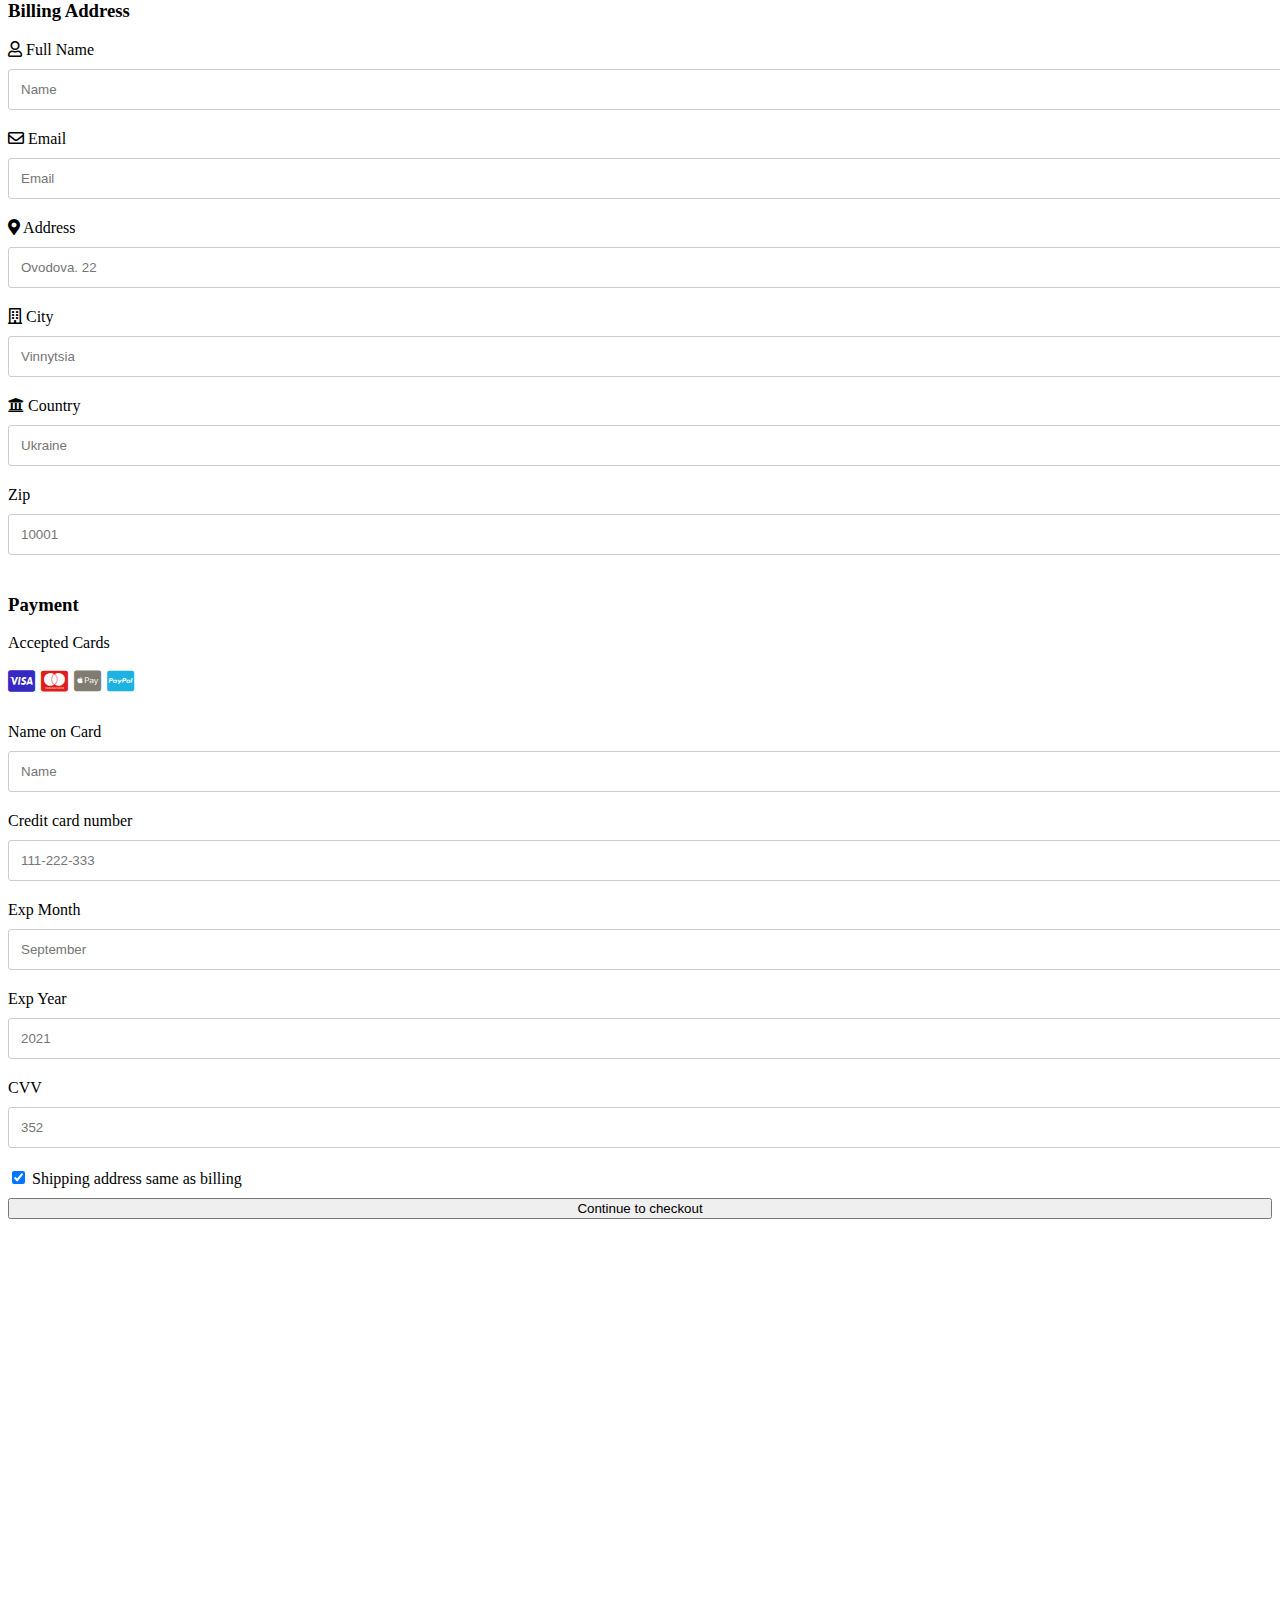
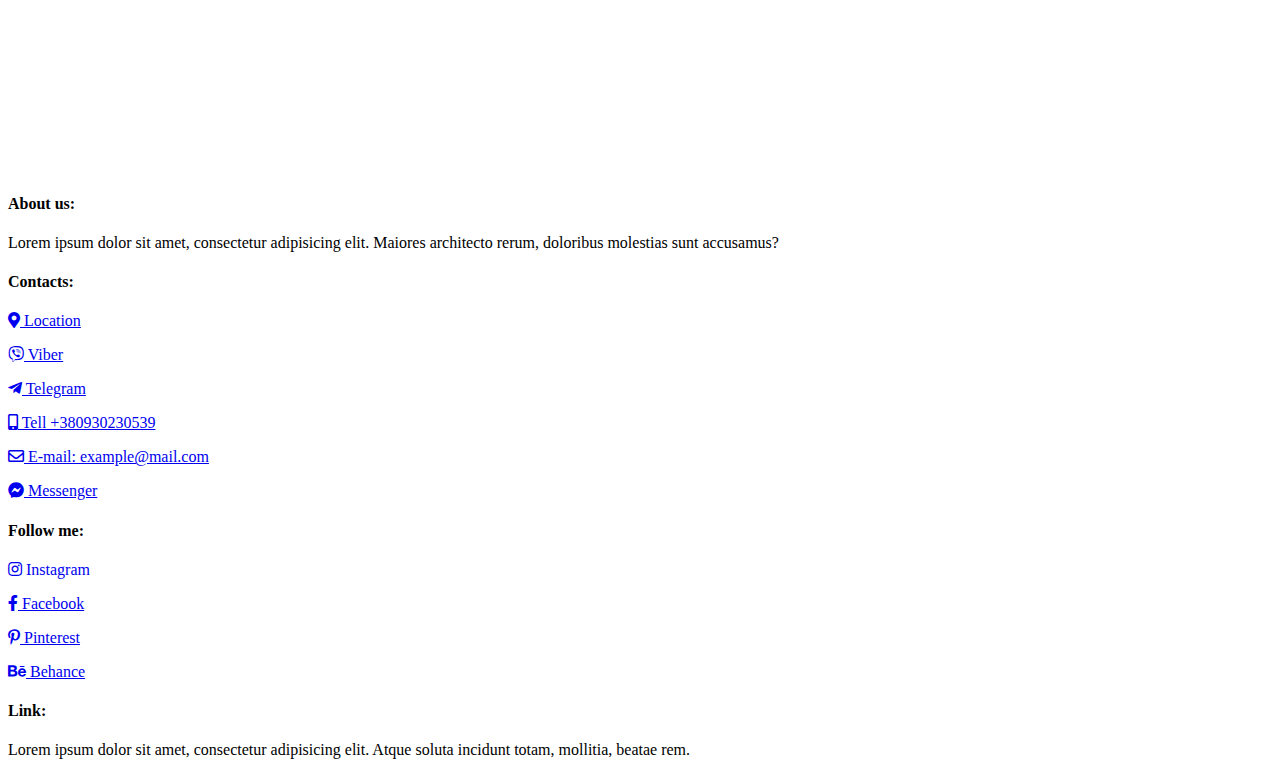
==== commit 40c0396c: "Revert "commit#08"" ====
--- a/index.html
+++ b/index.html
@@ -2,7 +2,7 @@
 <html lang="en">
 <head>
     <meta charset="UTF-8">
-    <title>Travel Company</title>
+    <title>02Bootstrap</title>
     <meta name="viewport" content="width=device-width, user-scalable=no, initial-scale=1.0, maximum-scale=1.0, minimum-scale=1.0">
     <link rel="shortcut icon" type="image/x-icon" href="img/travel_ico.ico">
     <link rel="stylesheet" href="css/style.css">
@@ -10,7 +10,6 @@
     <meta name="keywords" content="travel,world,">
     <link rel="stylesheet" href="https://cdn.jsdelivr.net/npm/bootstrap@4.6.0/dist/css/bootstrap.min.css" integrity="sha384-B0vP5xmATw1+K9KRQjQERJvTumQW0nPEzvF6L/Z6nronJ3oUOFUFpCjEUQouq2+l" crossorigin="anonymous">
     <link rel="stylesheet" href="https://cdnjs.cloudflare.com/ajax/libs/font-awesome/5.15.2/css/all.min.css">
-    <ico><img src="img/logo-small.png" alt=""></ico>
 </head>
 <body>
 <!--nav-->
@@ -50,7 +49,7 @@
 </nav>
 <!--  header-->
    <header class="header position-absolute text-center container-fluid">
-        <img src="img/logo-big.png" alt="">
+        <img src="img/logo-big.png" alt="" style="width: auto; padding-right: 30px;">
         <h1 class="display-1">Travel</h1>
        <button type="button" class="btn btn-info">Info</button>
        <button type="button" class="btn btn-outline-light">Light</button>
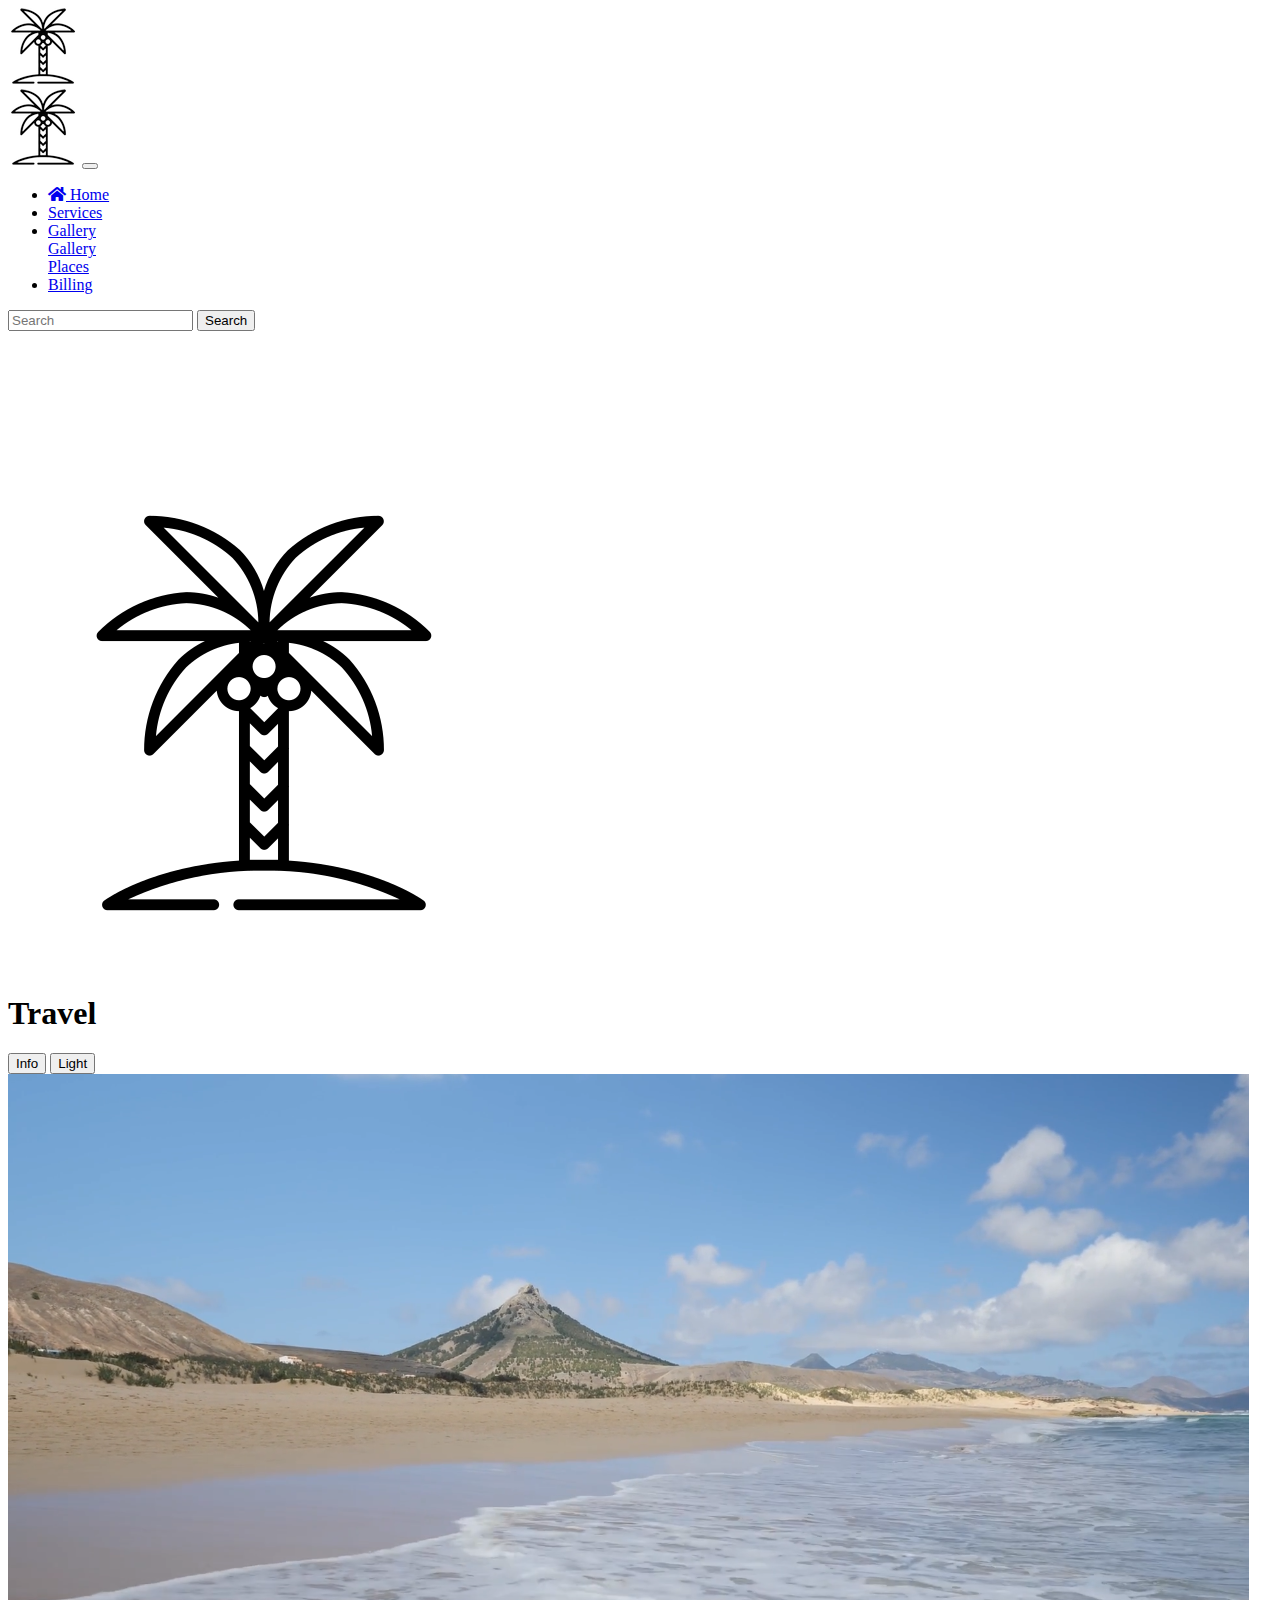
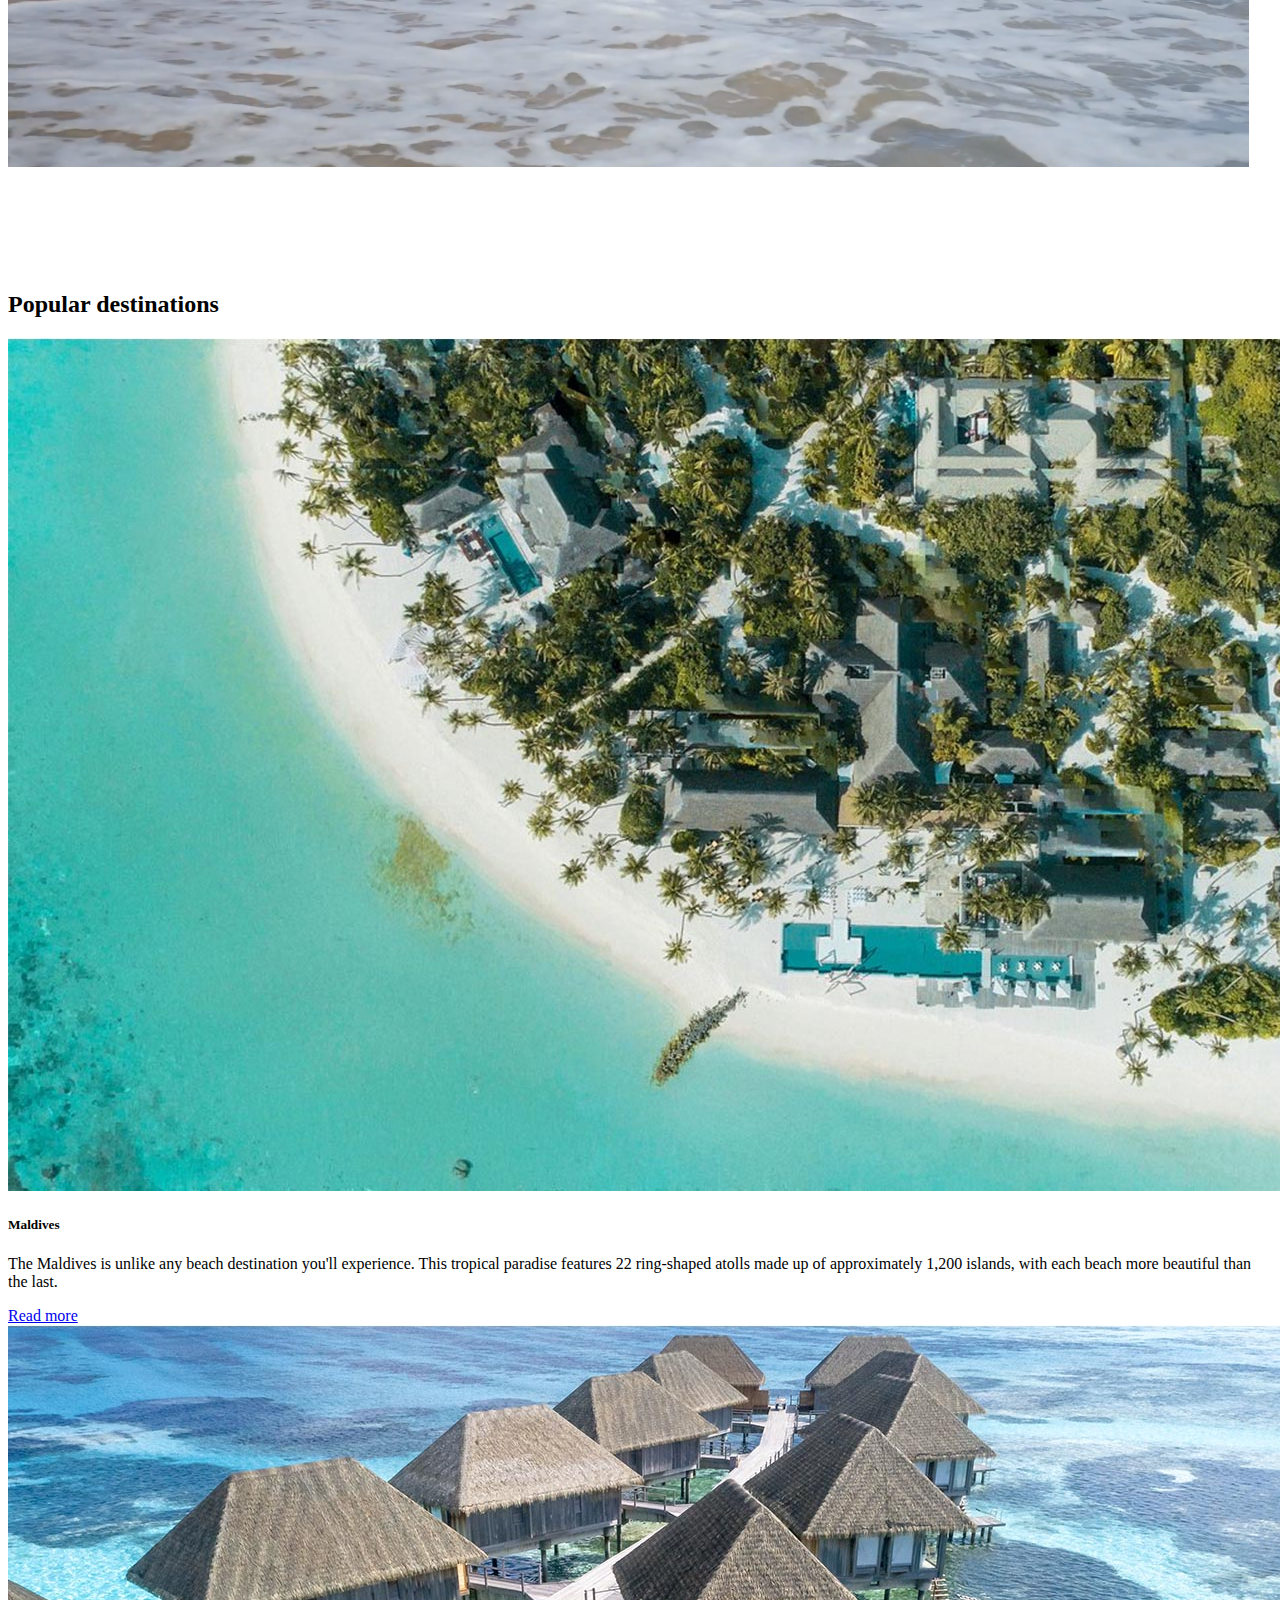
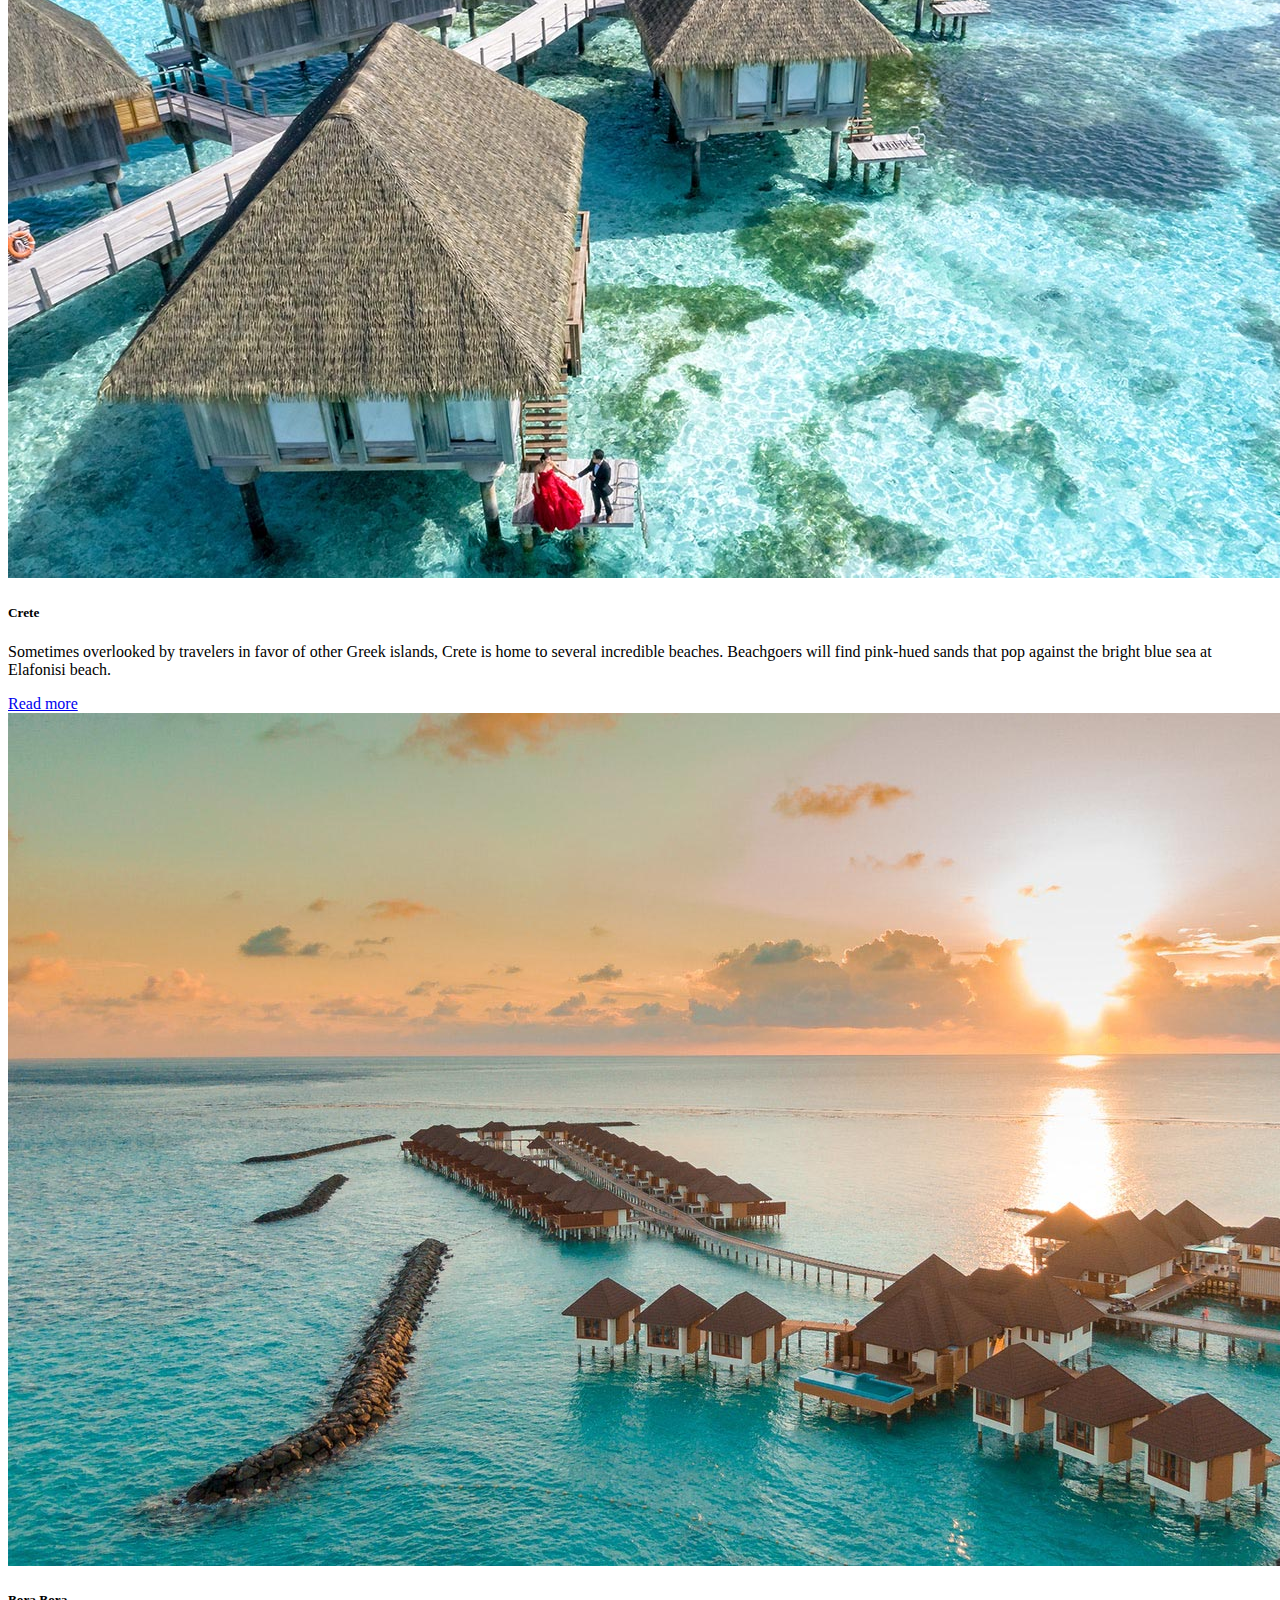
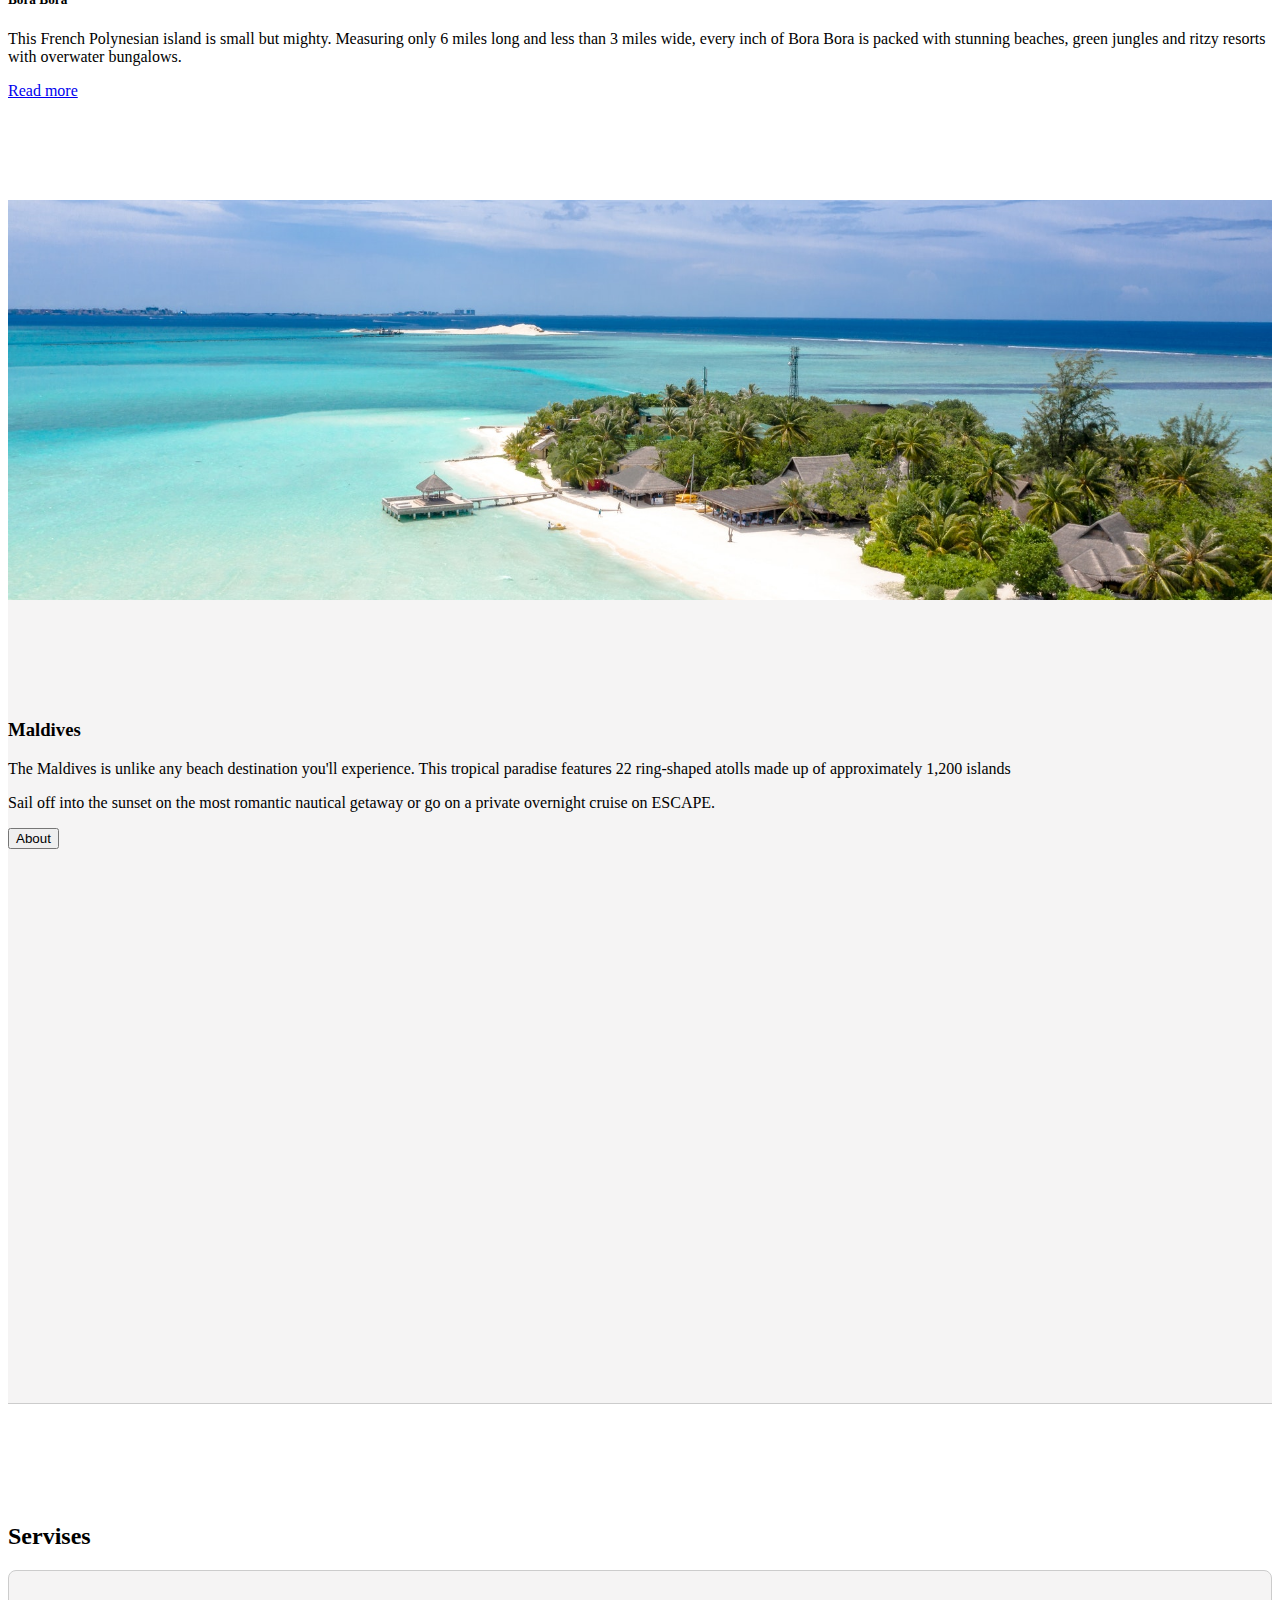
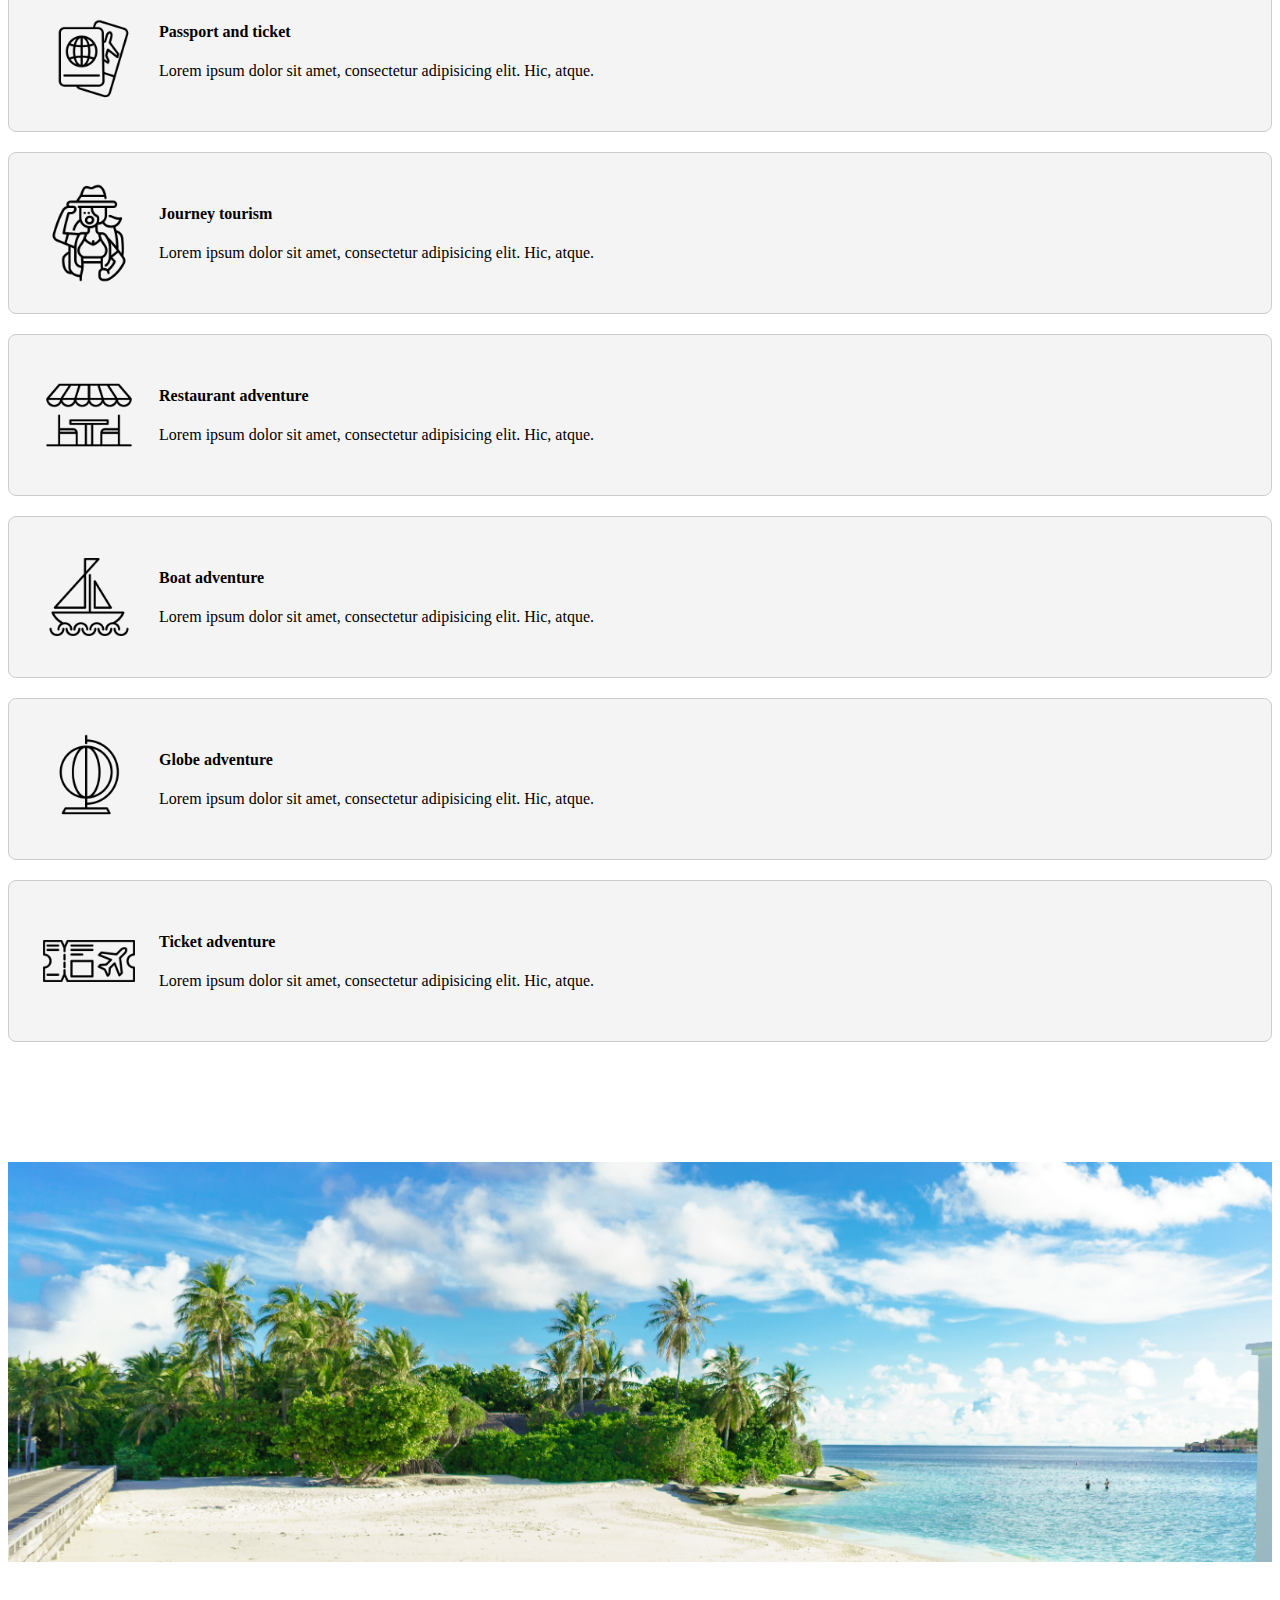
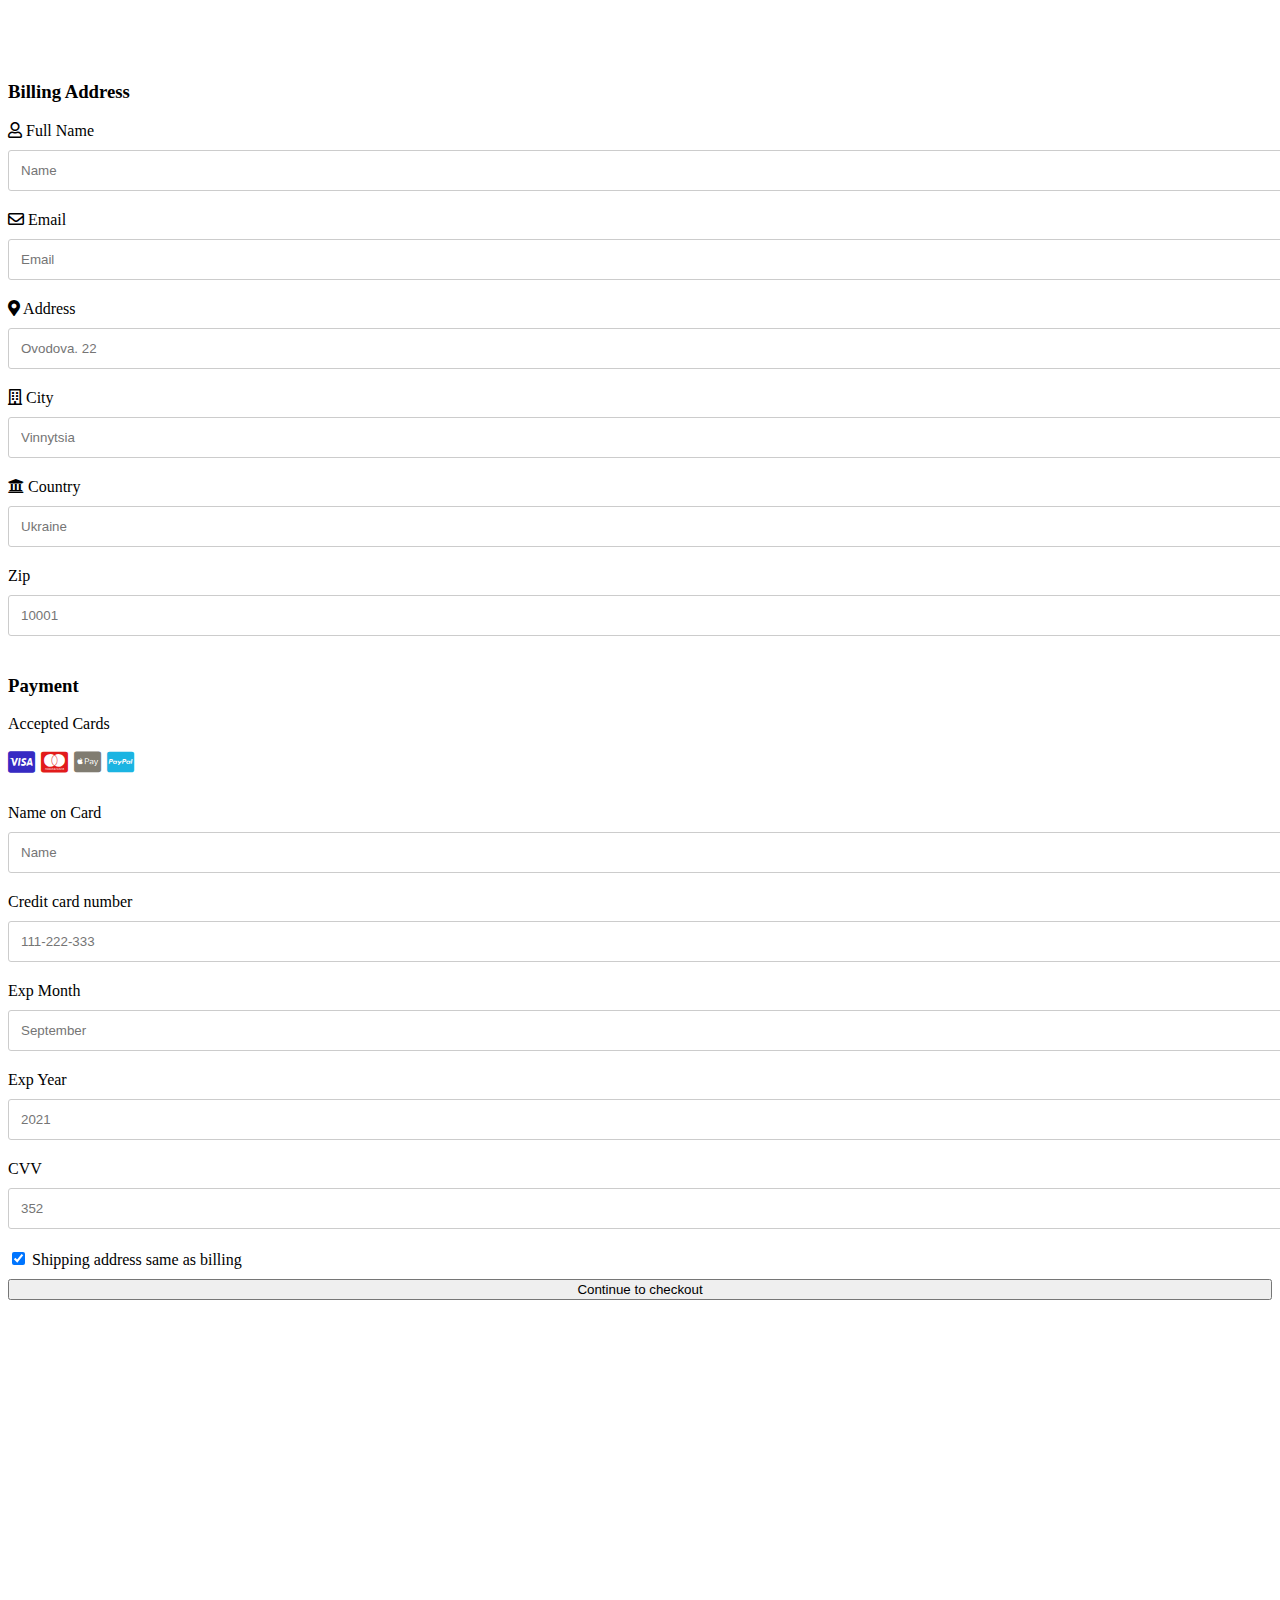
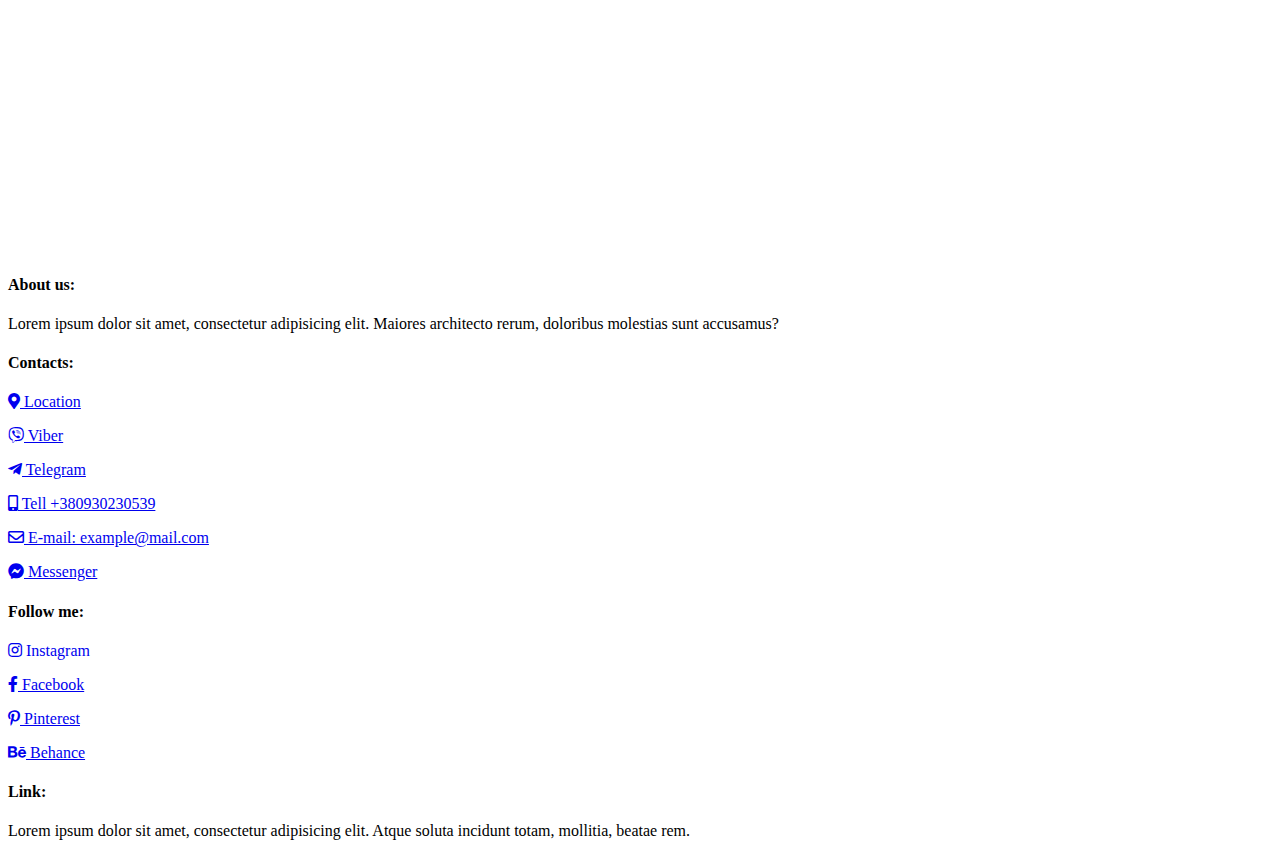
==== commit 11053049: "Revert "Revert "commit#08""" ====
--- a/index.html
+++ b/index.html
@@ -2,7 +2,7 @@
 <html lang="en">
 <head>
     <meta charset="UTF-8">
-    <title>02Bootstrap</title>
+    <title>Travel Company</title>
     <meta name="viewport" content="width=device-width, user-scalable=no, initial-scale=1.0, maximum-scale=1.0, minimum-scale=1.0">
     <link rel="shortcut icon" type="image/x-icon" href="img/travel_ico.ico">
     <link rel="stylesheet" href="css/style.css">
@@ -10,6 +10,7 @@
     <meta name="keywords" content="travel,world,">
     <link rel="stylesheet" href="https://cdn.jsdelivr.net/npm/bootstrap@4.6.0/dist/css/bootstrap.min.css" integrity="sha384-B0vP5xmATw1+K9KRQjQERJvTumQW0nPEzvF6L/Z6nronJ3oUOFUFpCjEUQouq2+l" crossorigin="anonymous">
     <link rel="stylesheet" href="https://cdnjs.cloudflare.com/ajax/libs/font-awesome/5.15.2/css/all.min.css">
+    <ico><img src="img/logo-small.png" alt=""></ico>
 </head>
 <body>
 <!--nav-->
@@ -49,7 +50,7 @@
 </nav>
 <!--  header-->
    <header class="header position-absolute text-center container-fluid">
-        <img src="img/logo-big.png" alt="" style="width: auto; padding-right: 30px;">
+        <img src="img/logo-big.png" alt="">
         <h1 class="display-1">Travel</h1>
        <button type="button" class="btn btn-info">Info</button>
        <button type="button" class="btn btn-outline-light">Light</button>
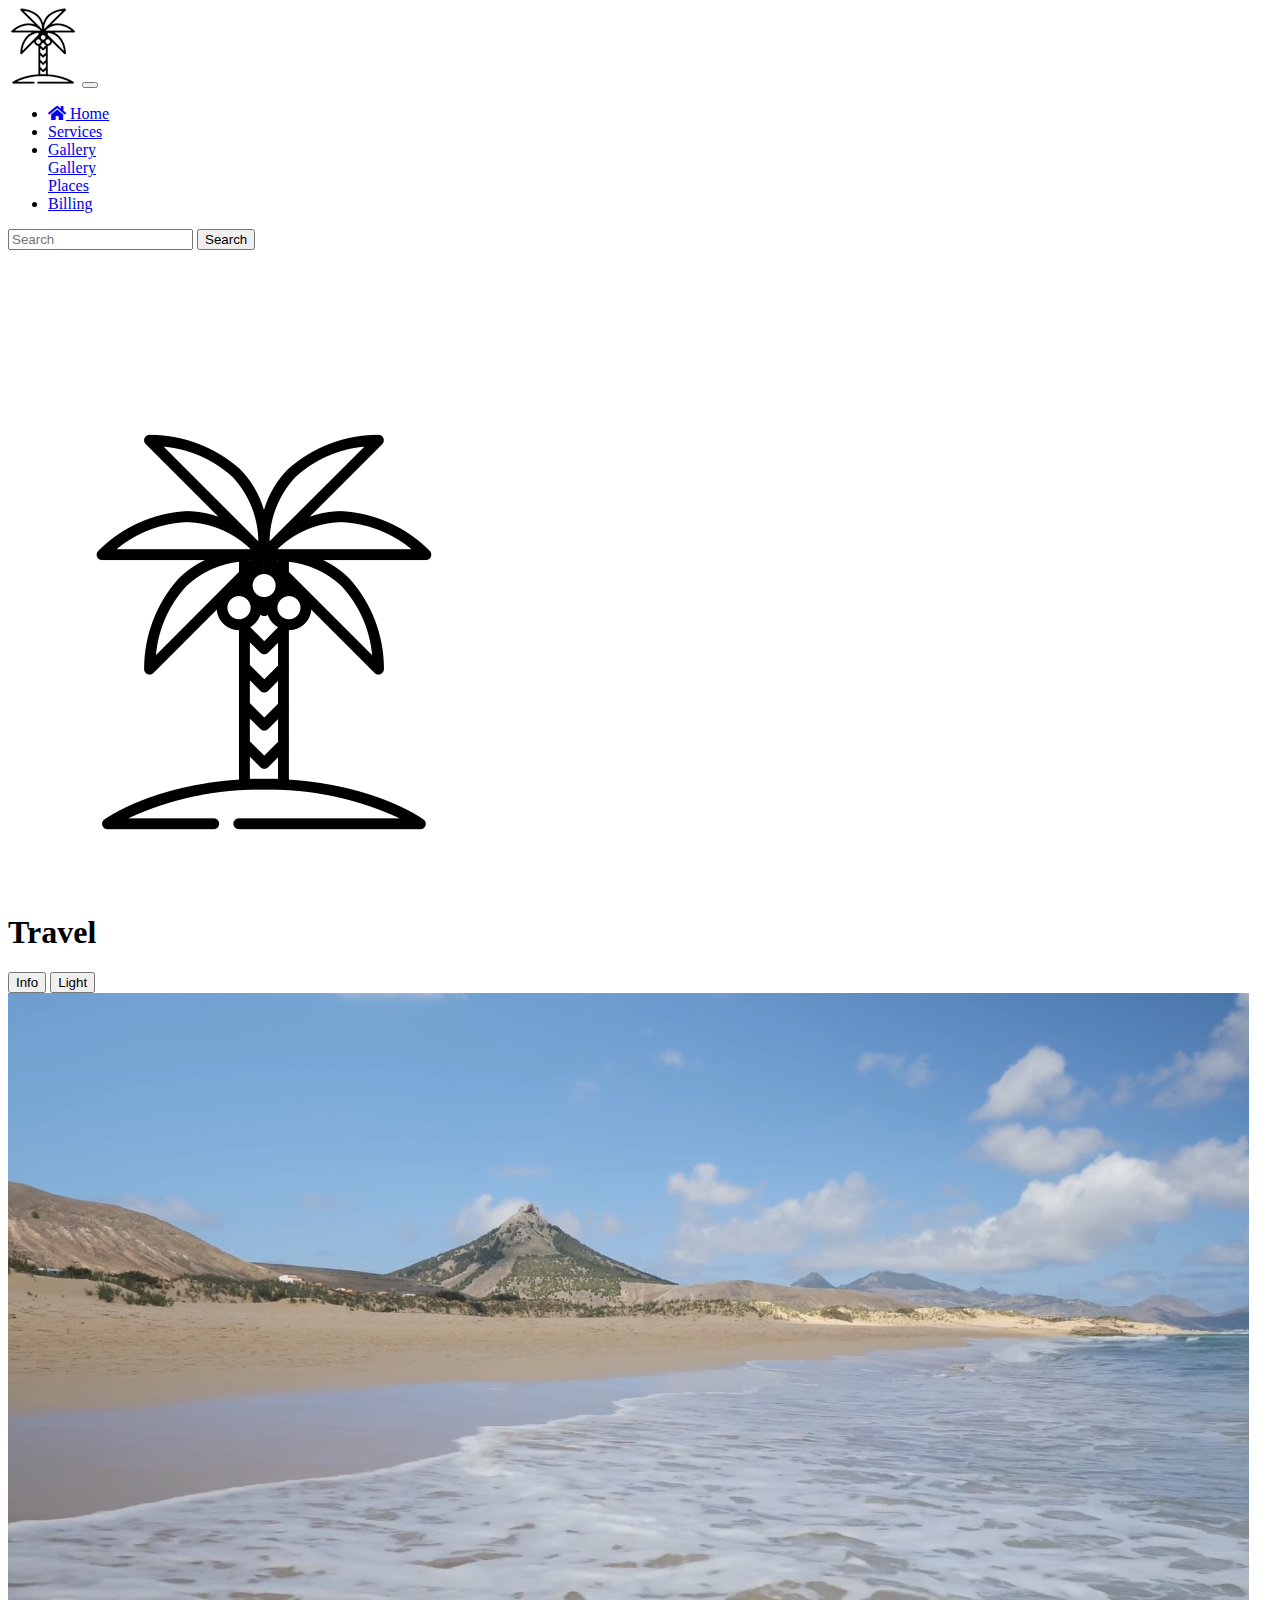
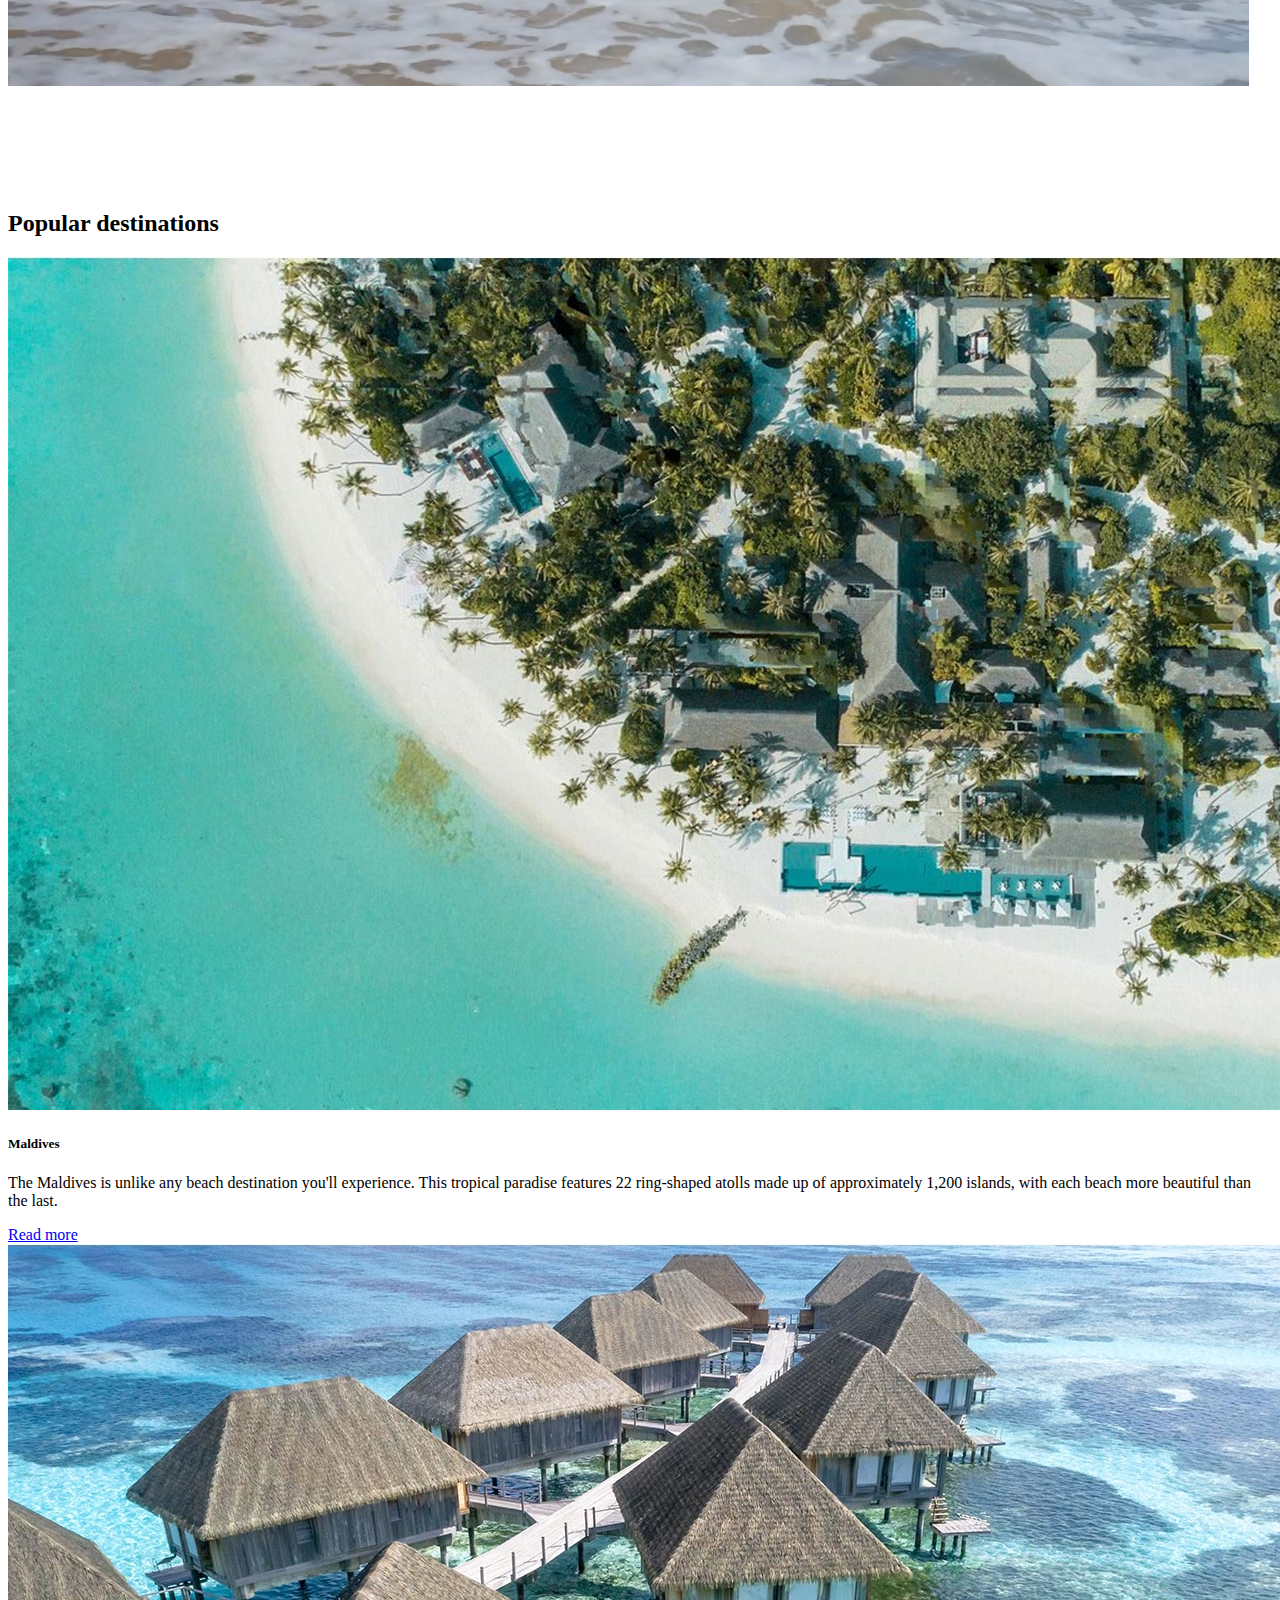
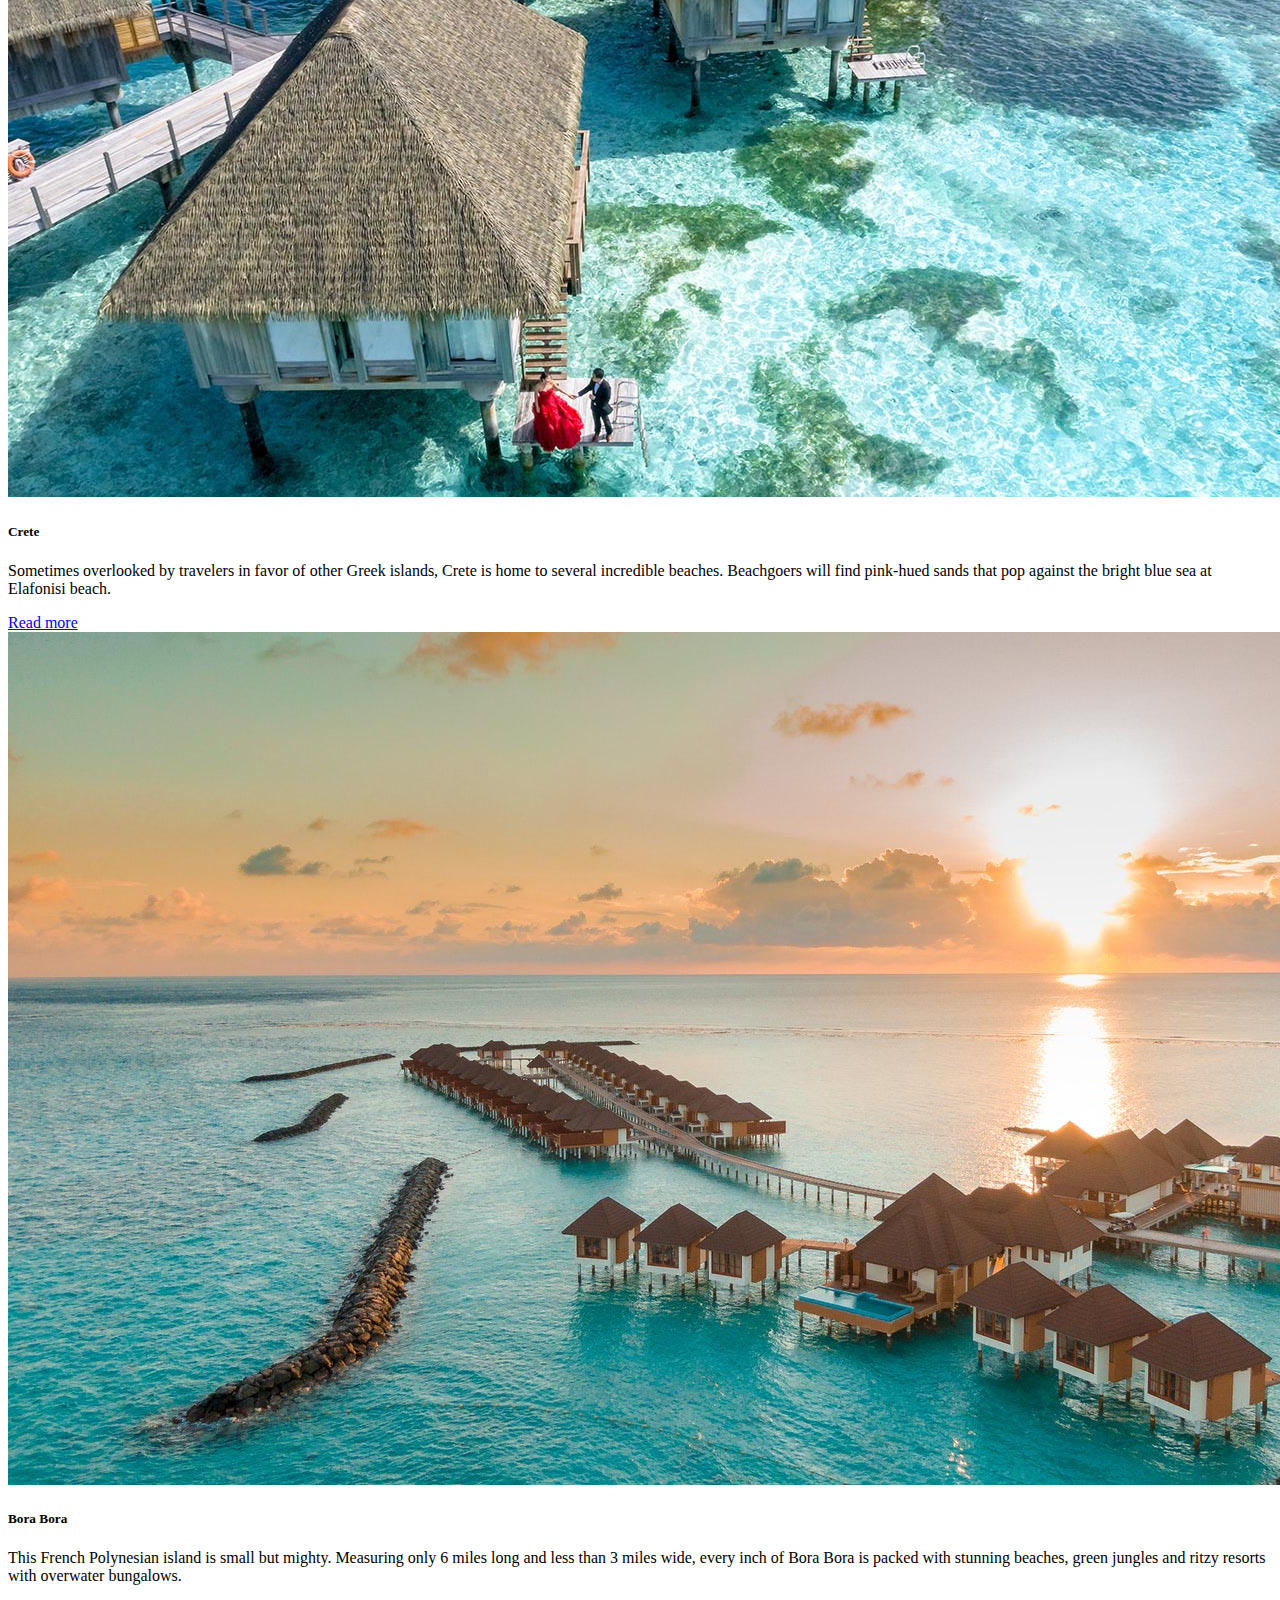
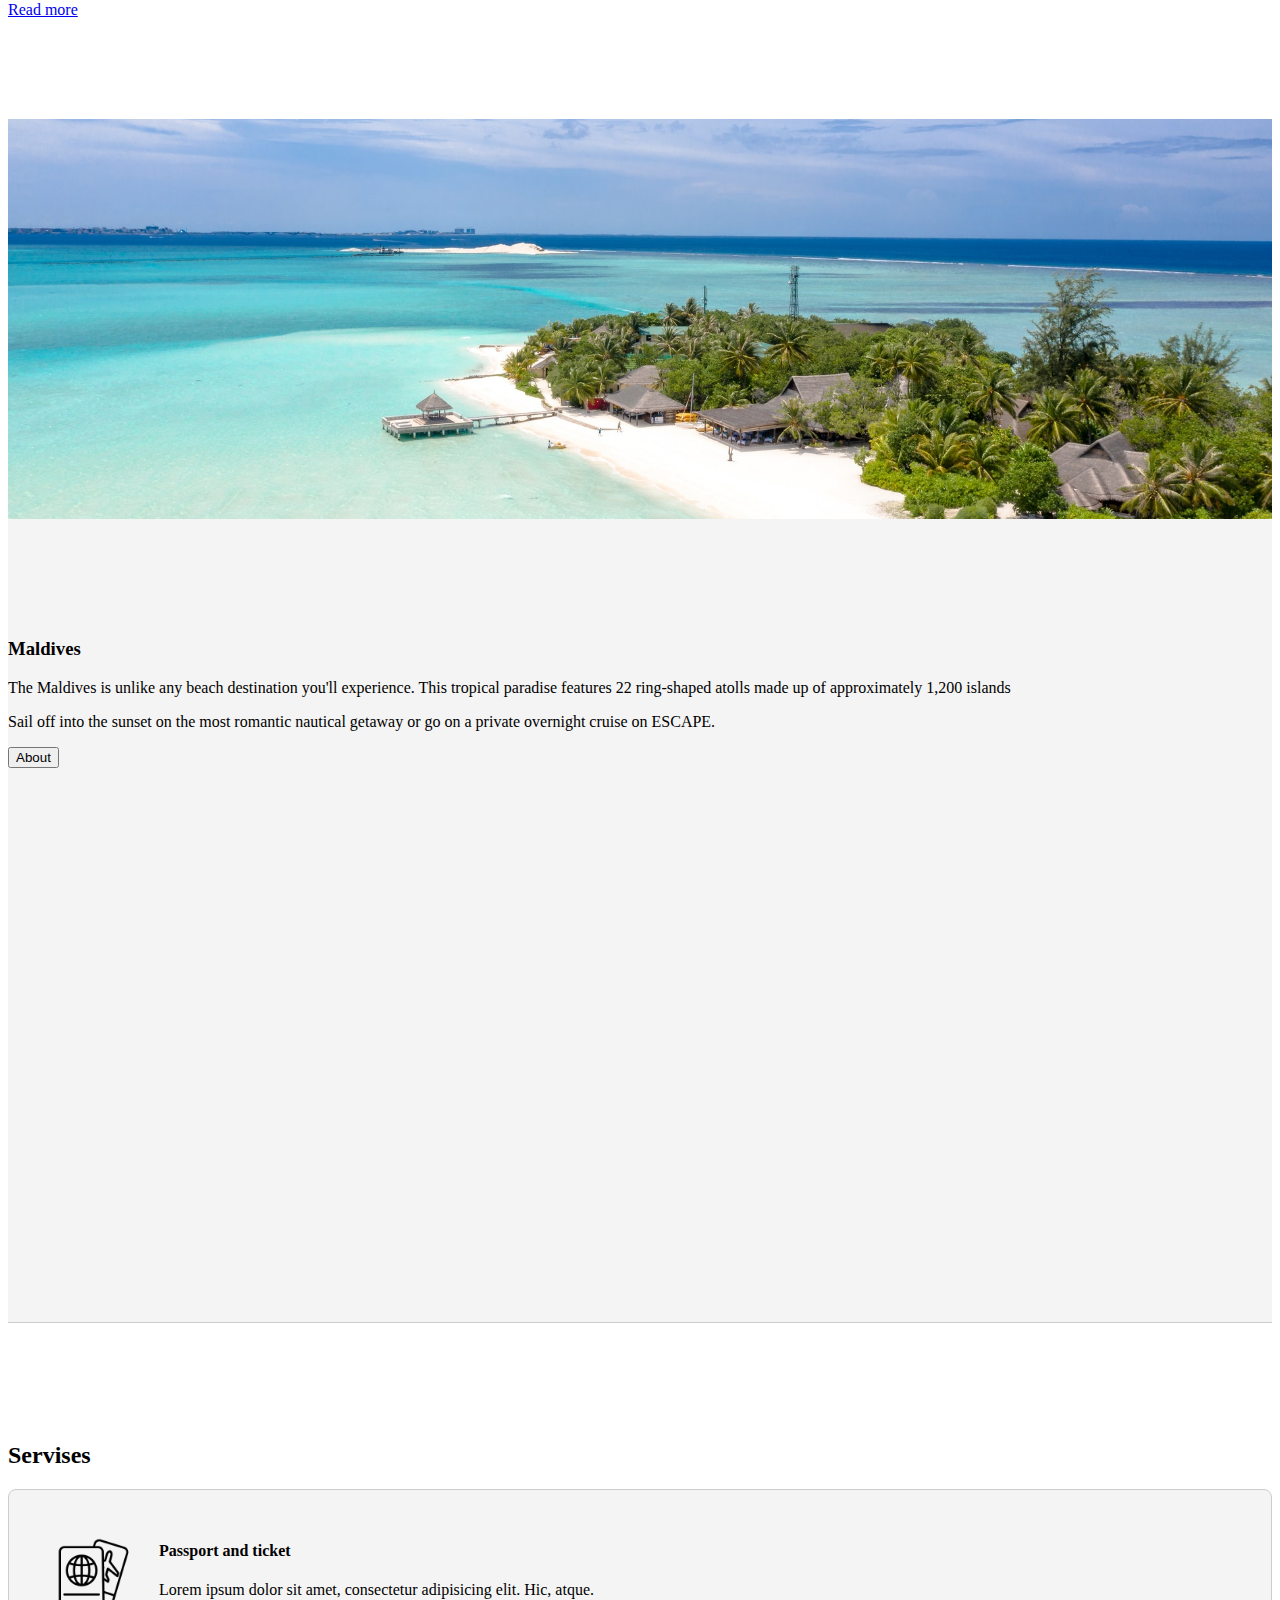
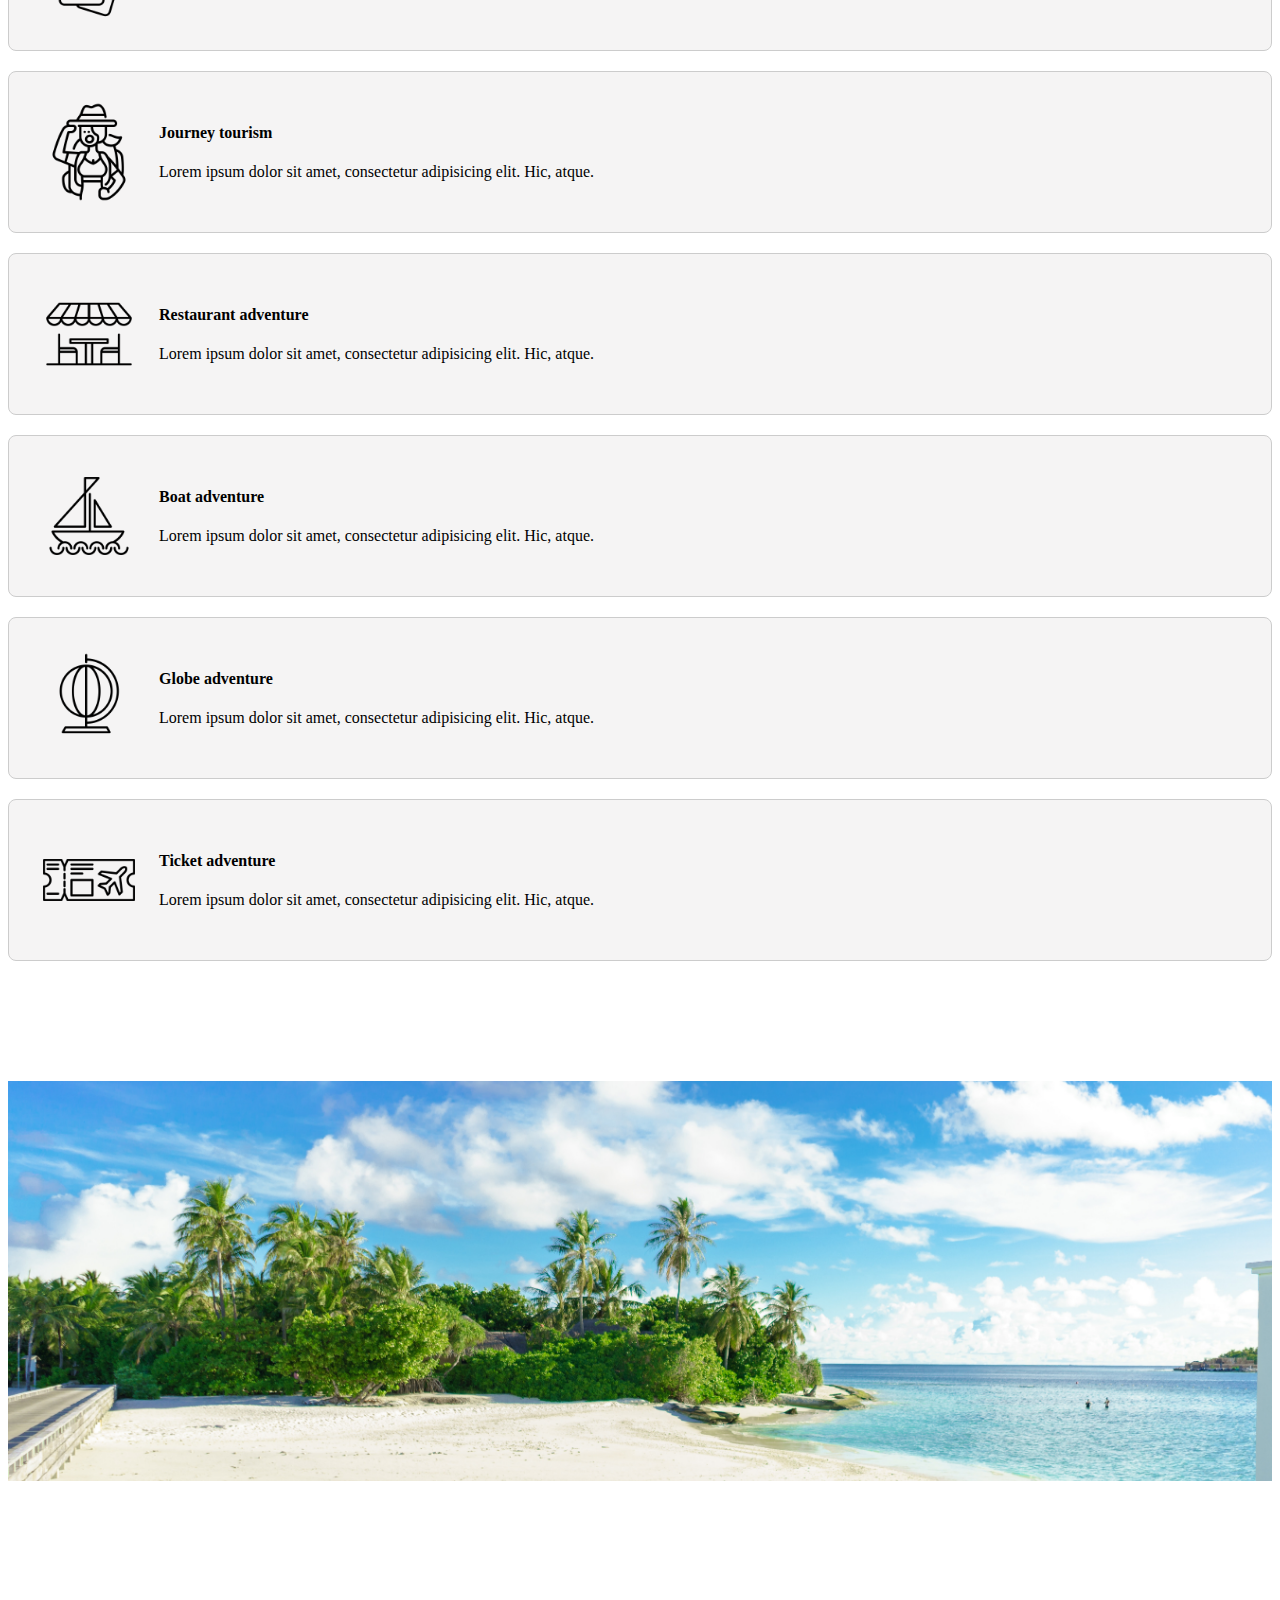
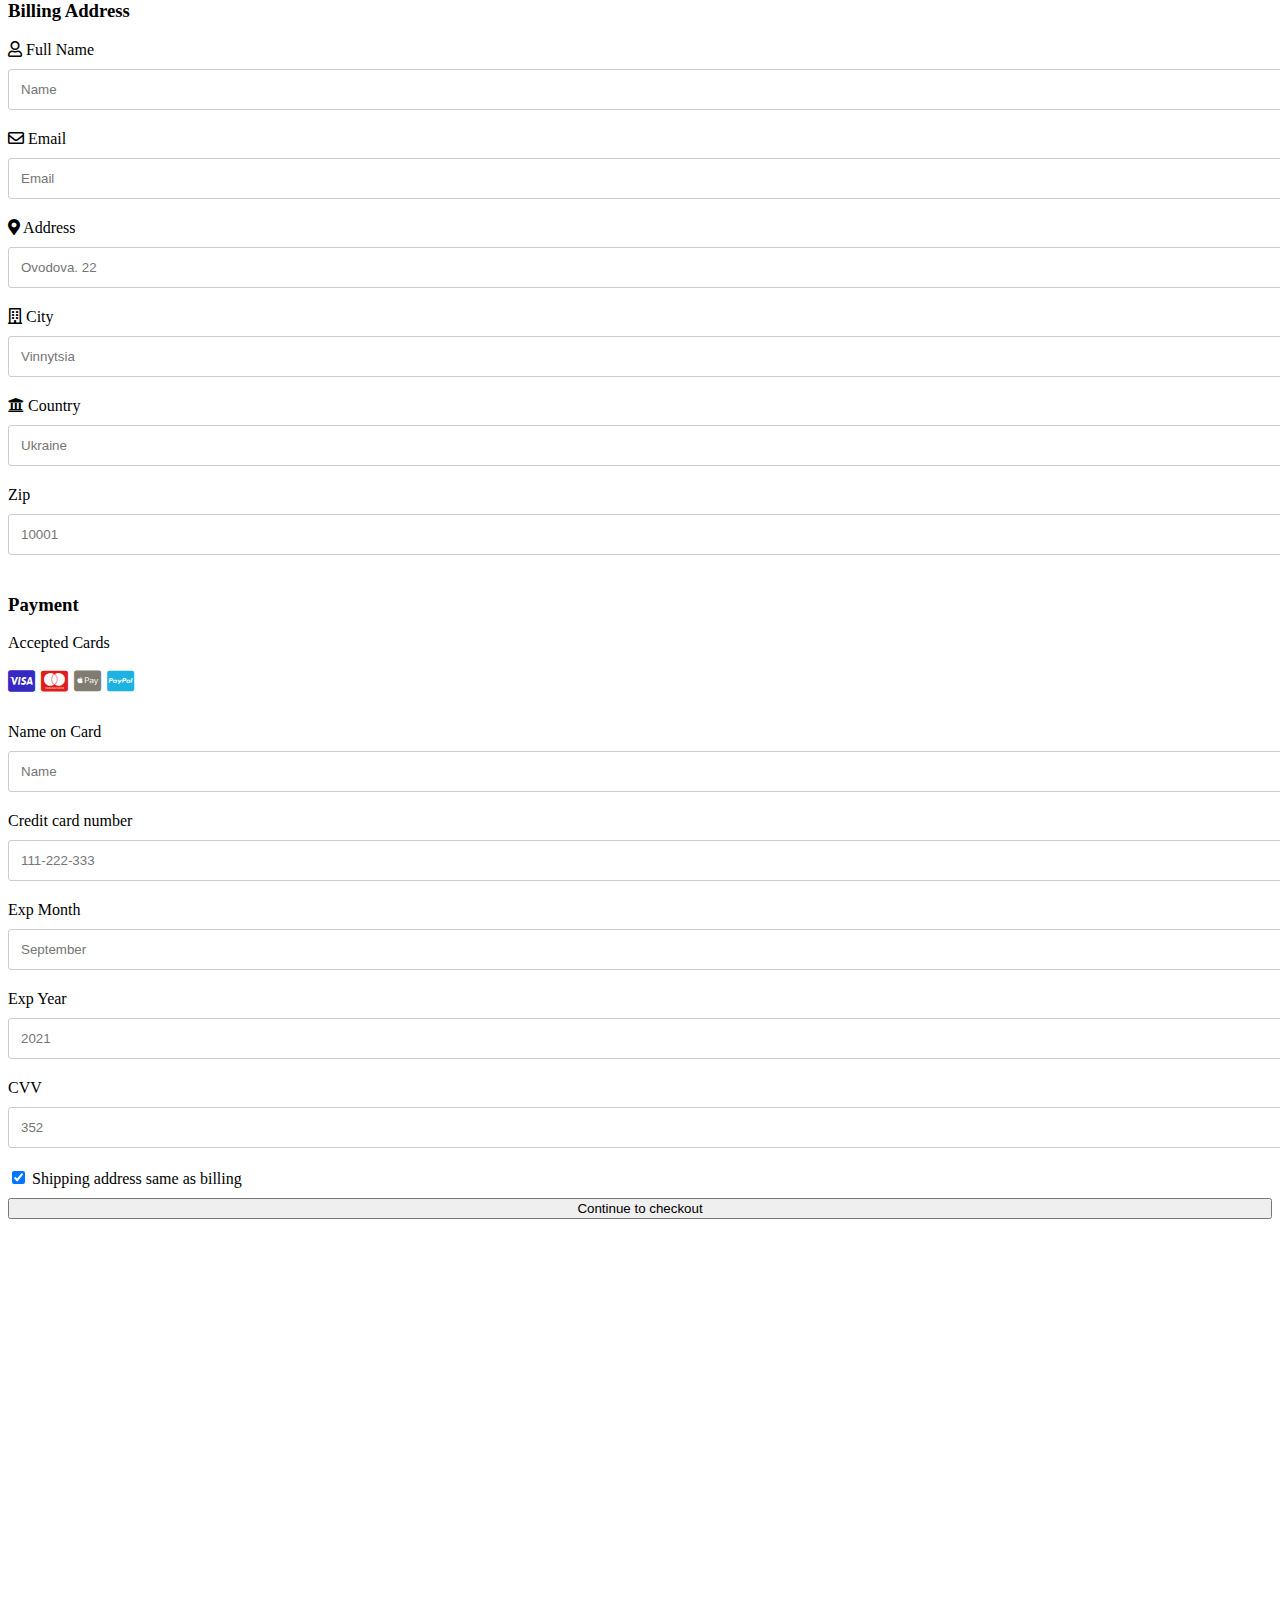
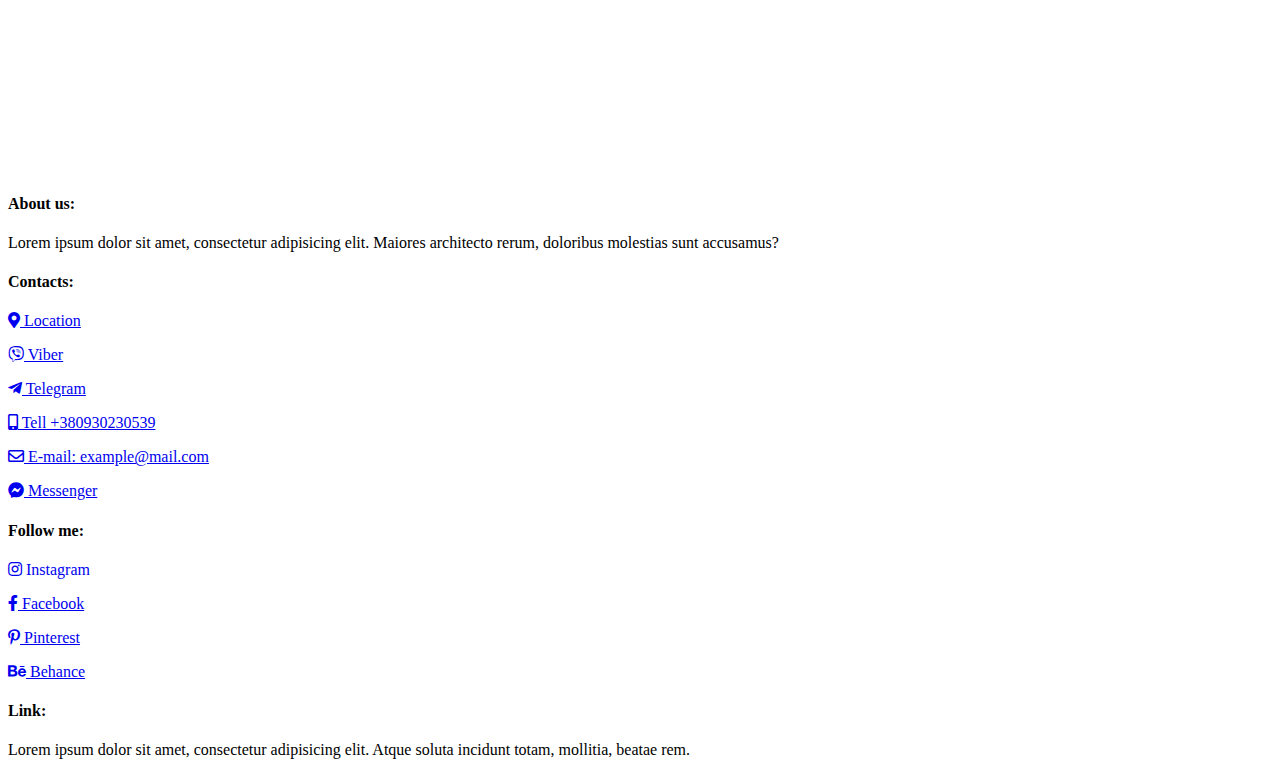
==== commit 8f64912c: "commit#10" ====
--- a/index.html
+++ b/index.html
@@ -10,7 +10,6 @@
     <meta name="keywords" content="travel,world,">
     <link rel="stylesheet" href="https://cdn.jsdelivr.net/npm/bootstrap@4.6.0/dist/css/bootstrap.min.css" integrity="sha384-B0vP5xmATw1+K9KRQjQERJvTumQW0nPEzvF6L/Z6nronJ3oUOFUFpCjEUQouq2+l" crossorigin="anonymous">
     <link rel="stylesheet" href="https://cdnjs.cloudflare.com/ajax/libs/font-awesome/5.15.2/css/all.min.css">
-    <ico><img src="img/logo-small.png" alt=""></ico>
 </head>
 <body>
 <!--nav-->
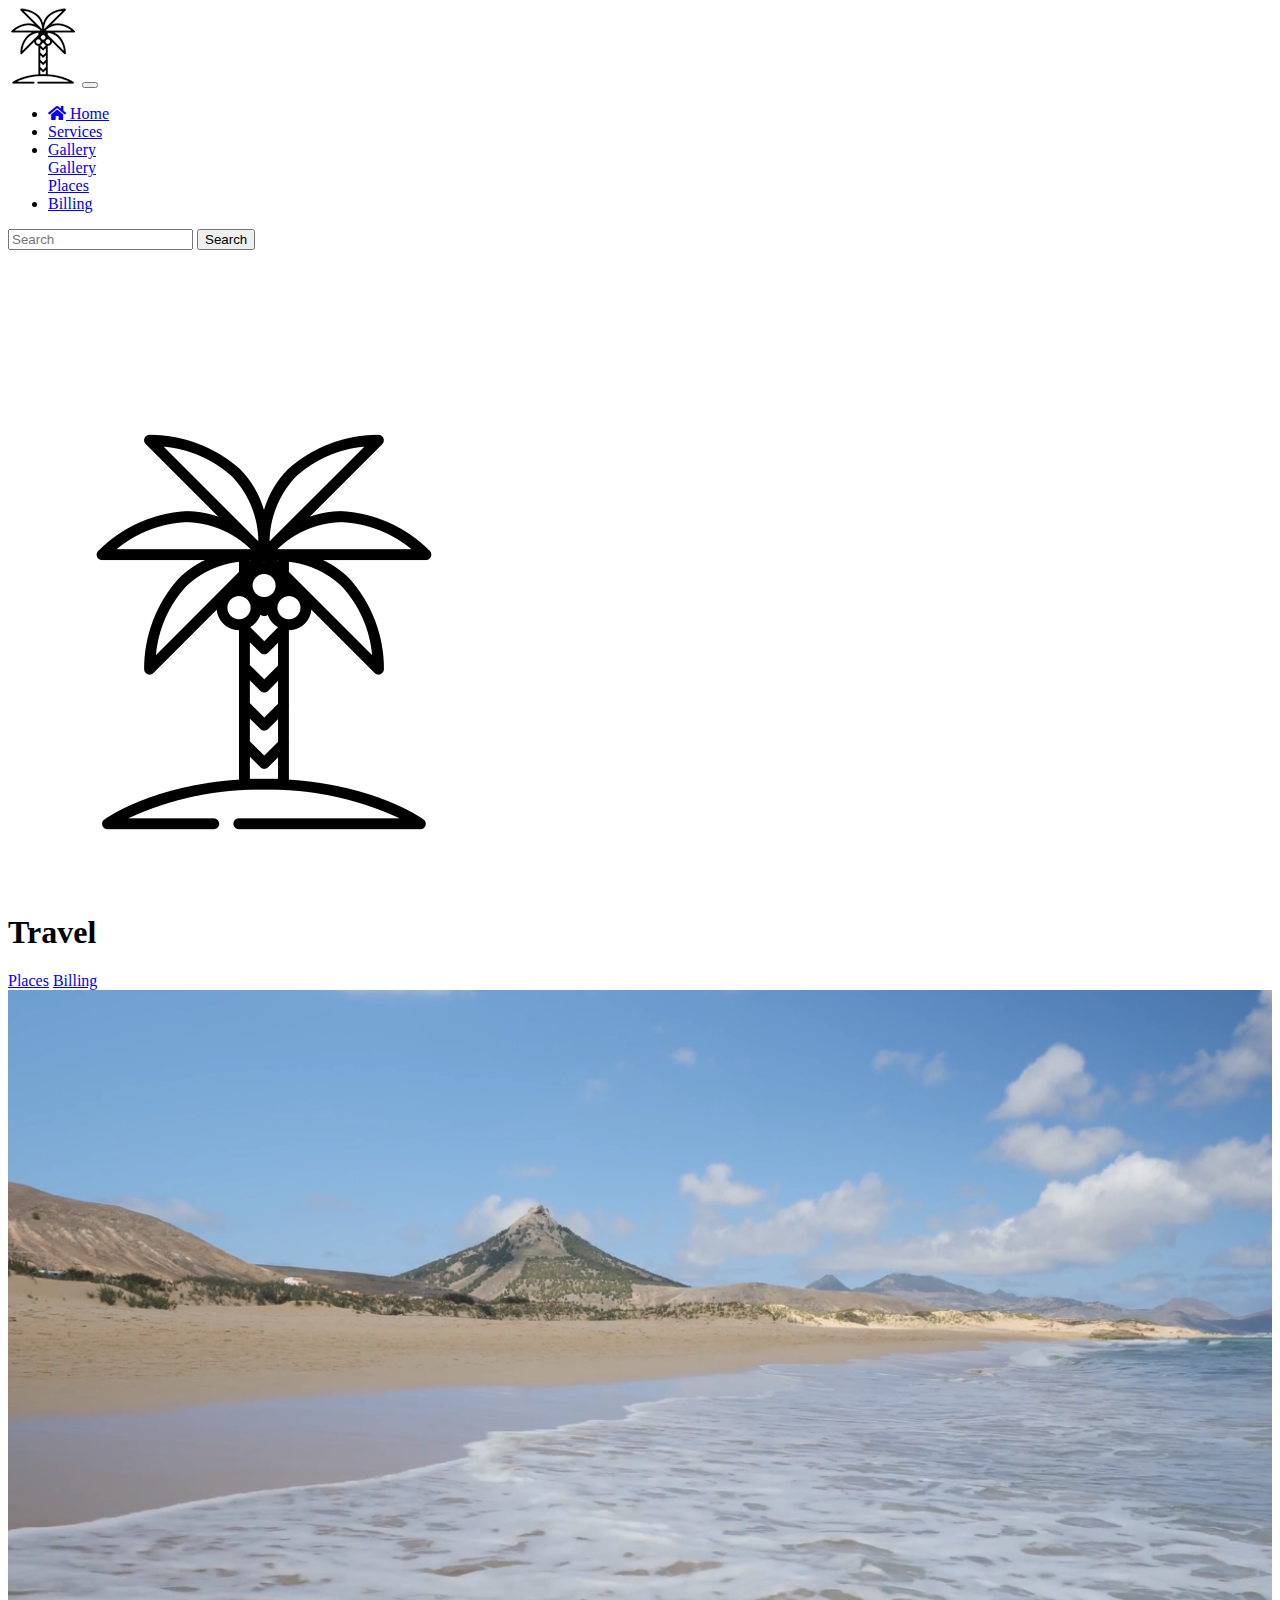
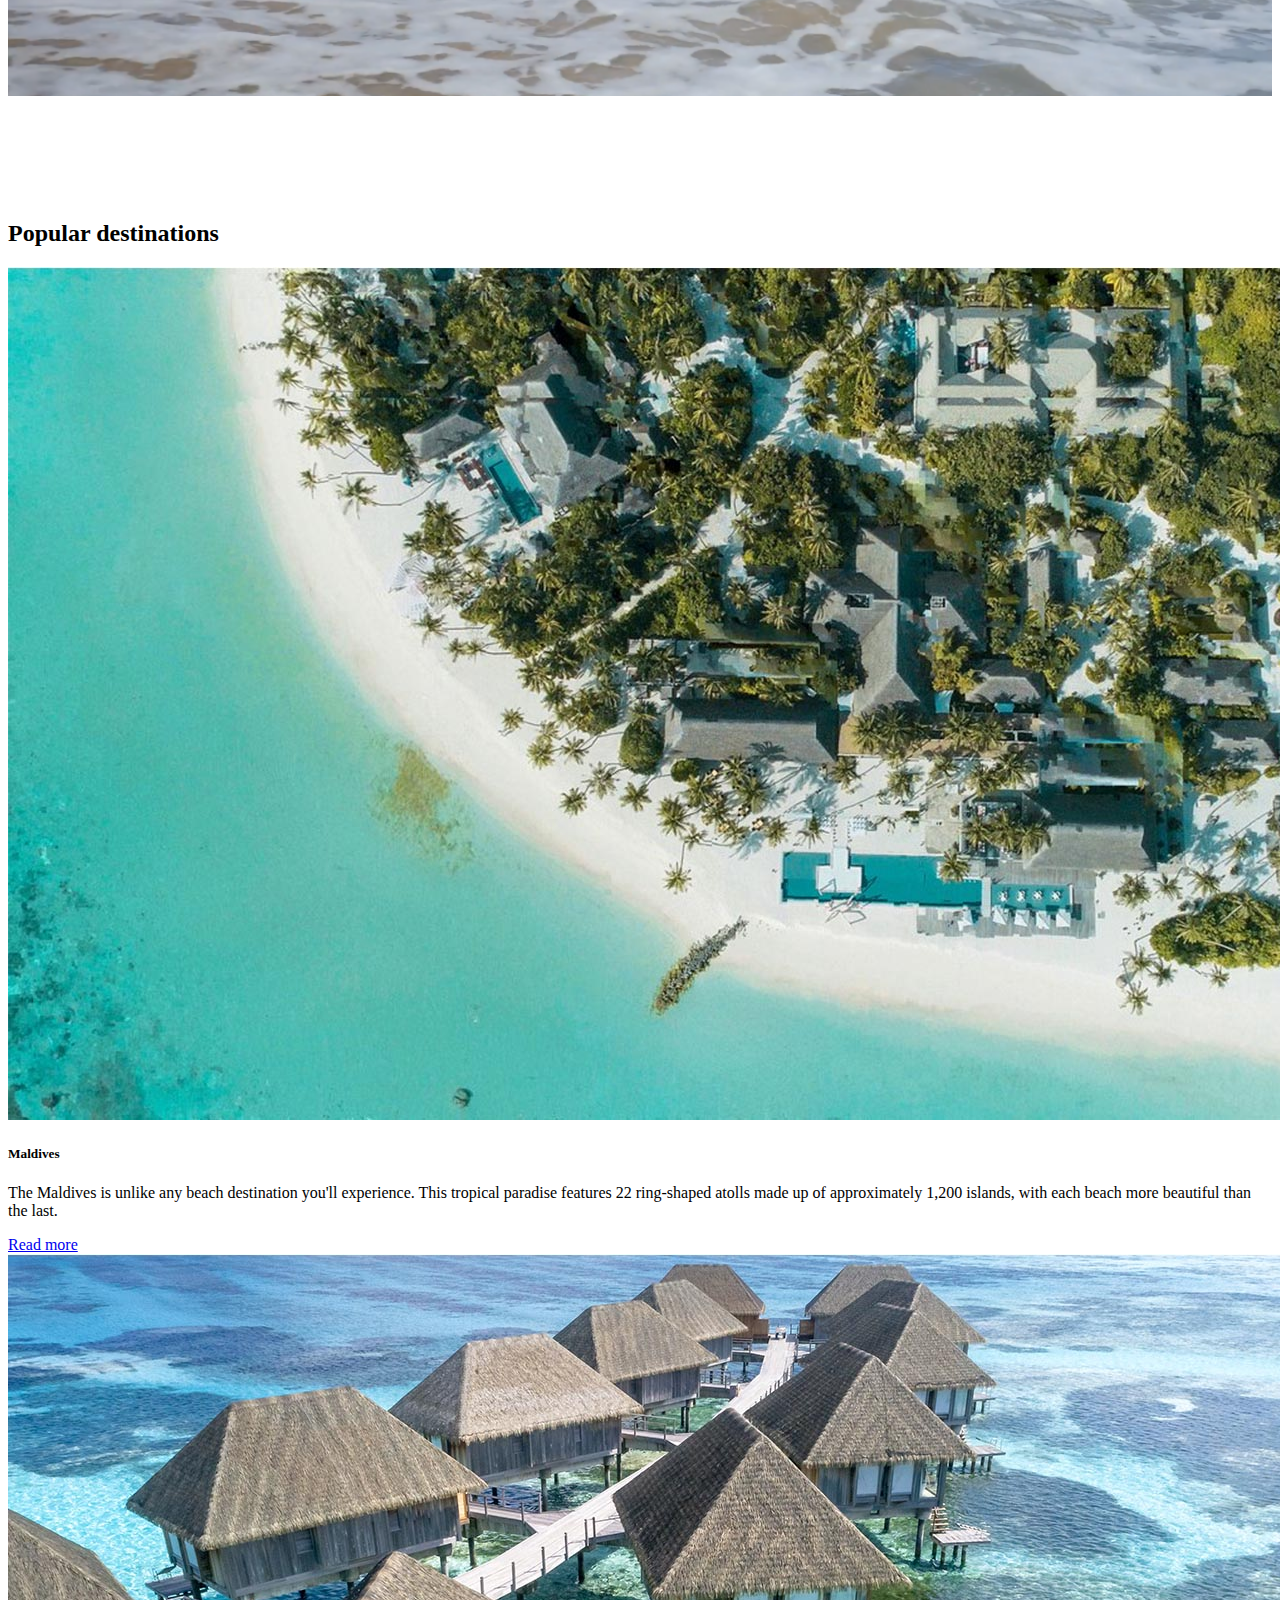
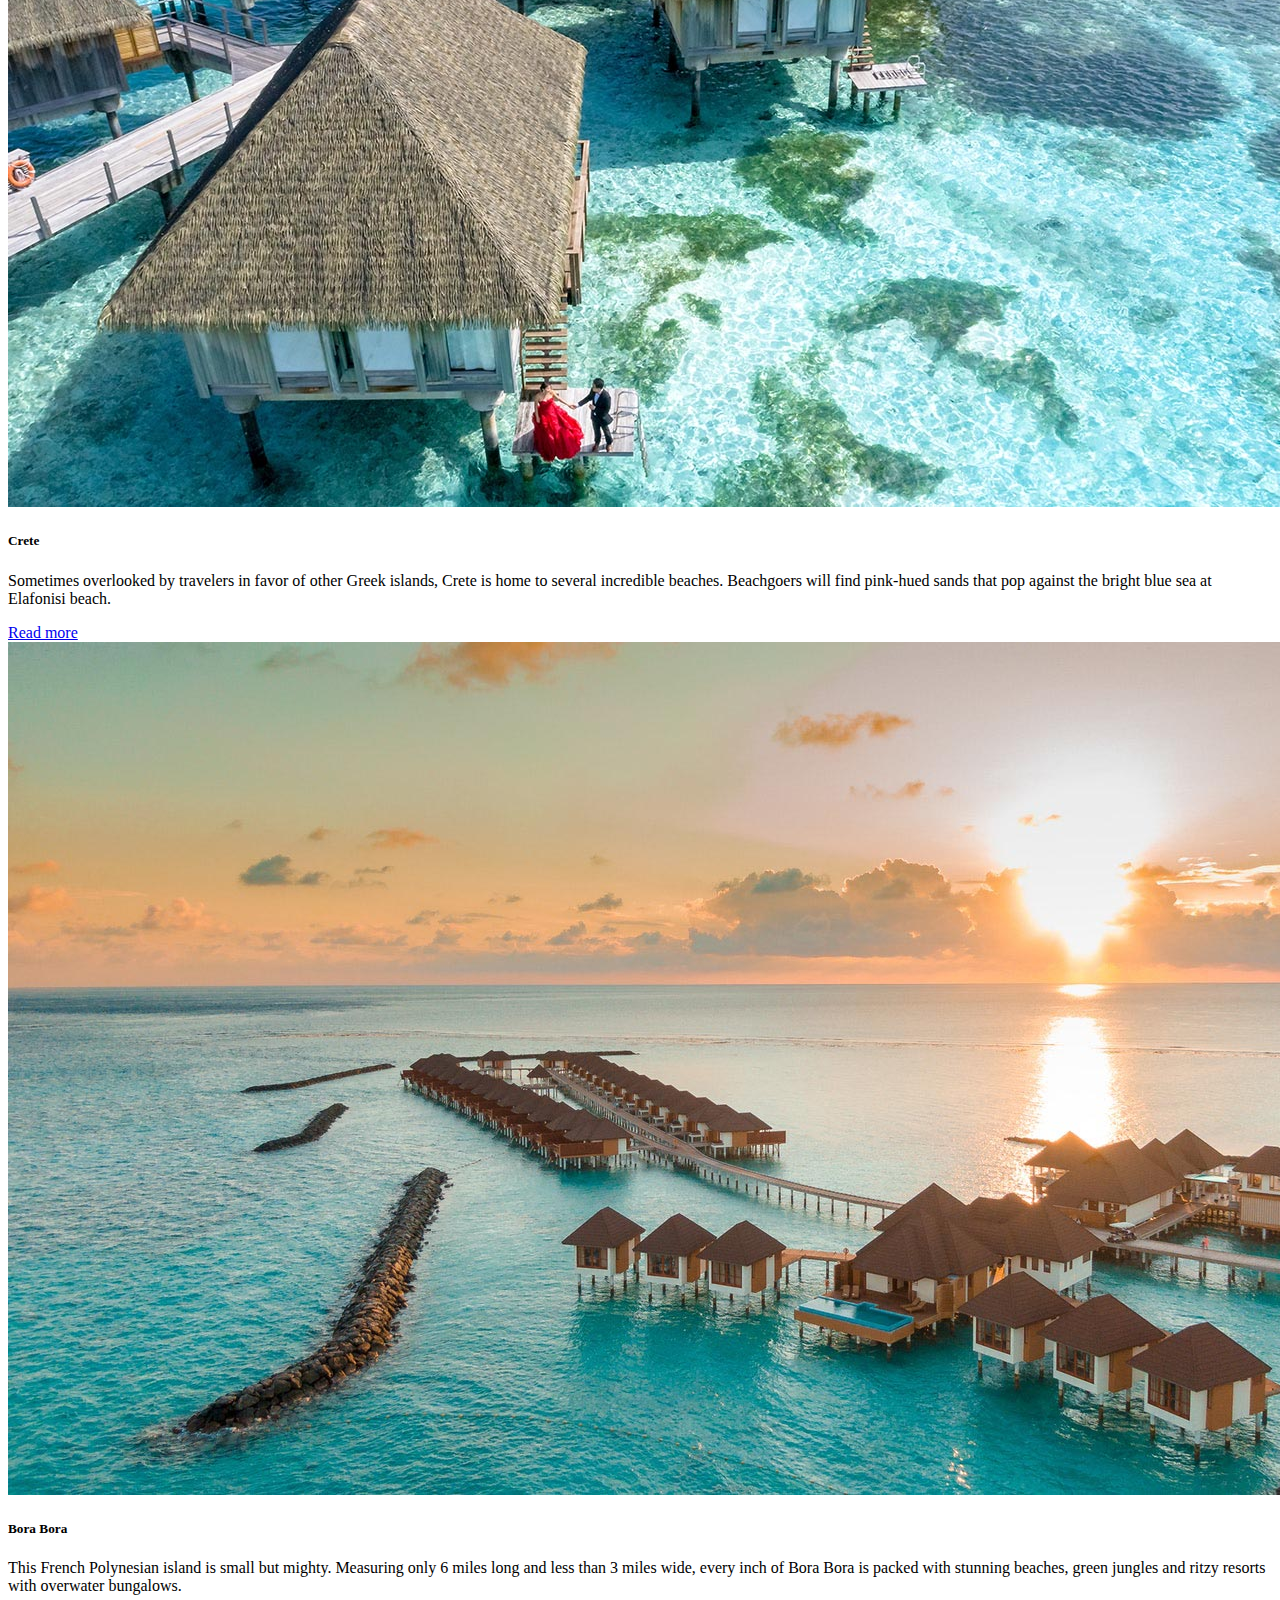
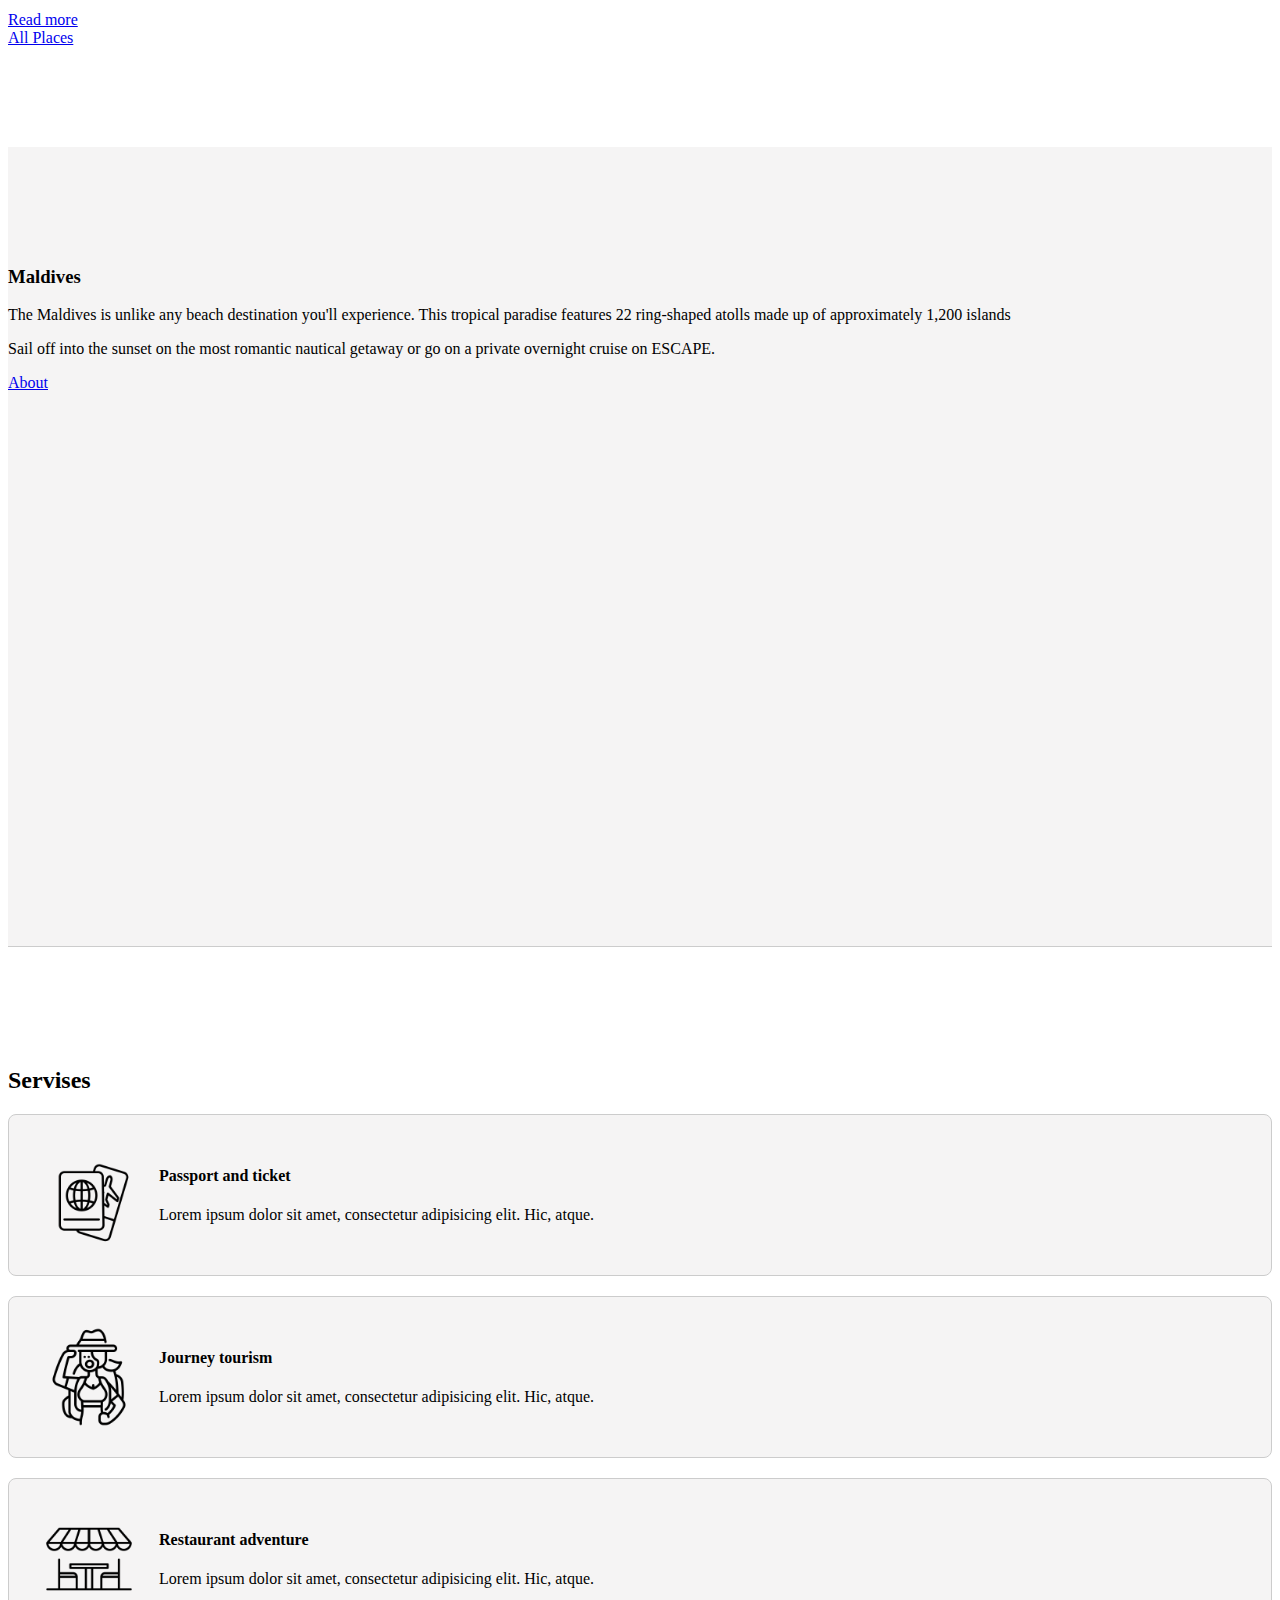
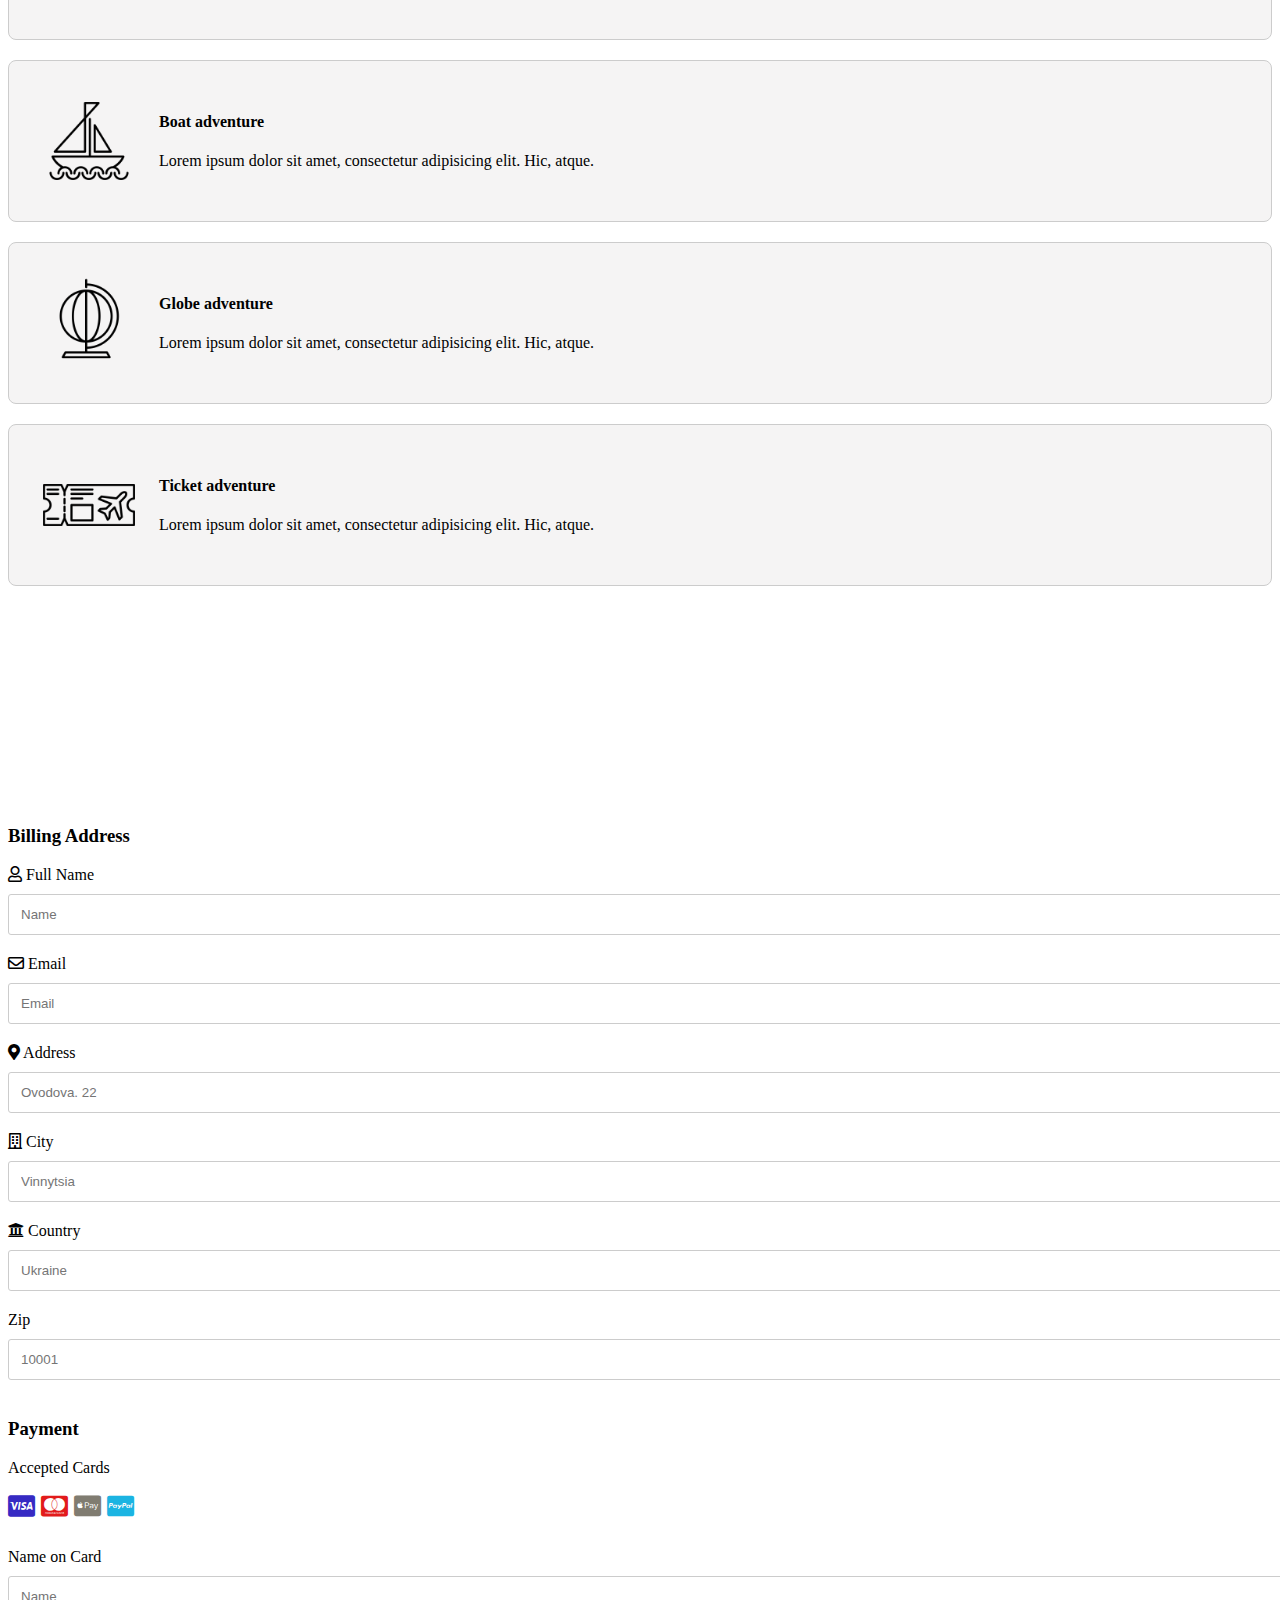
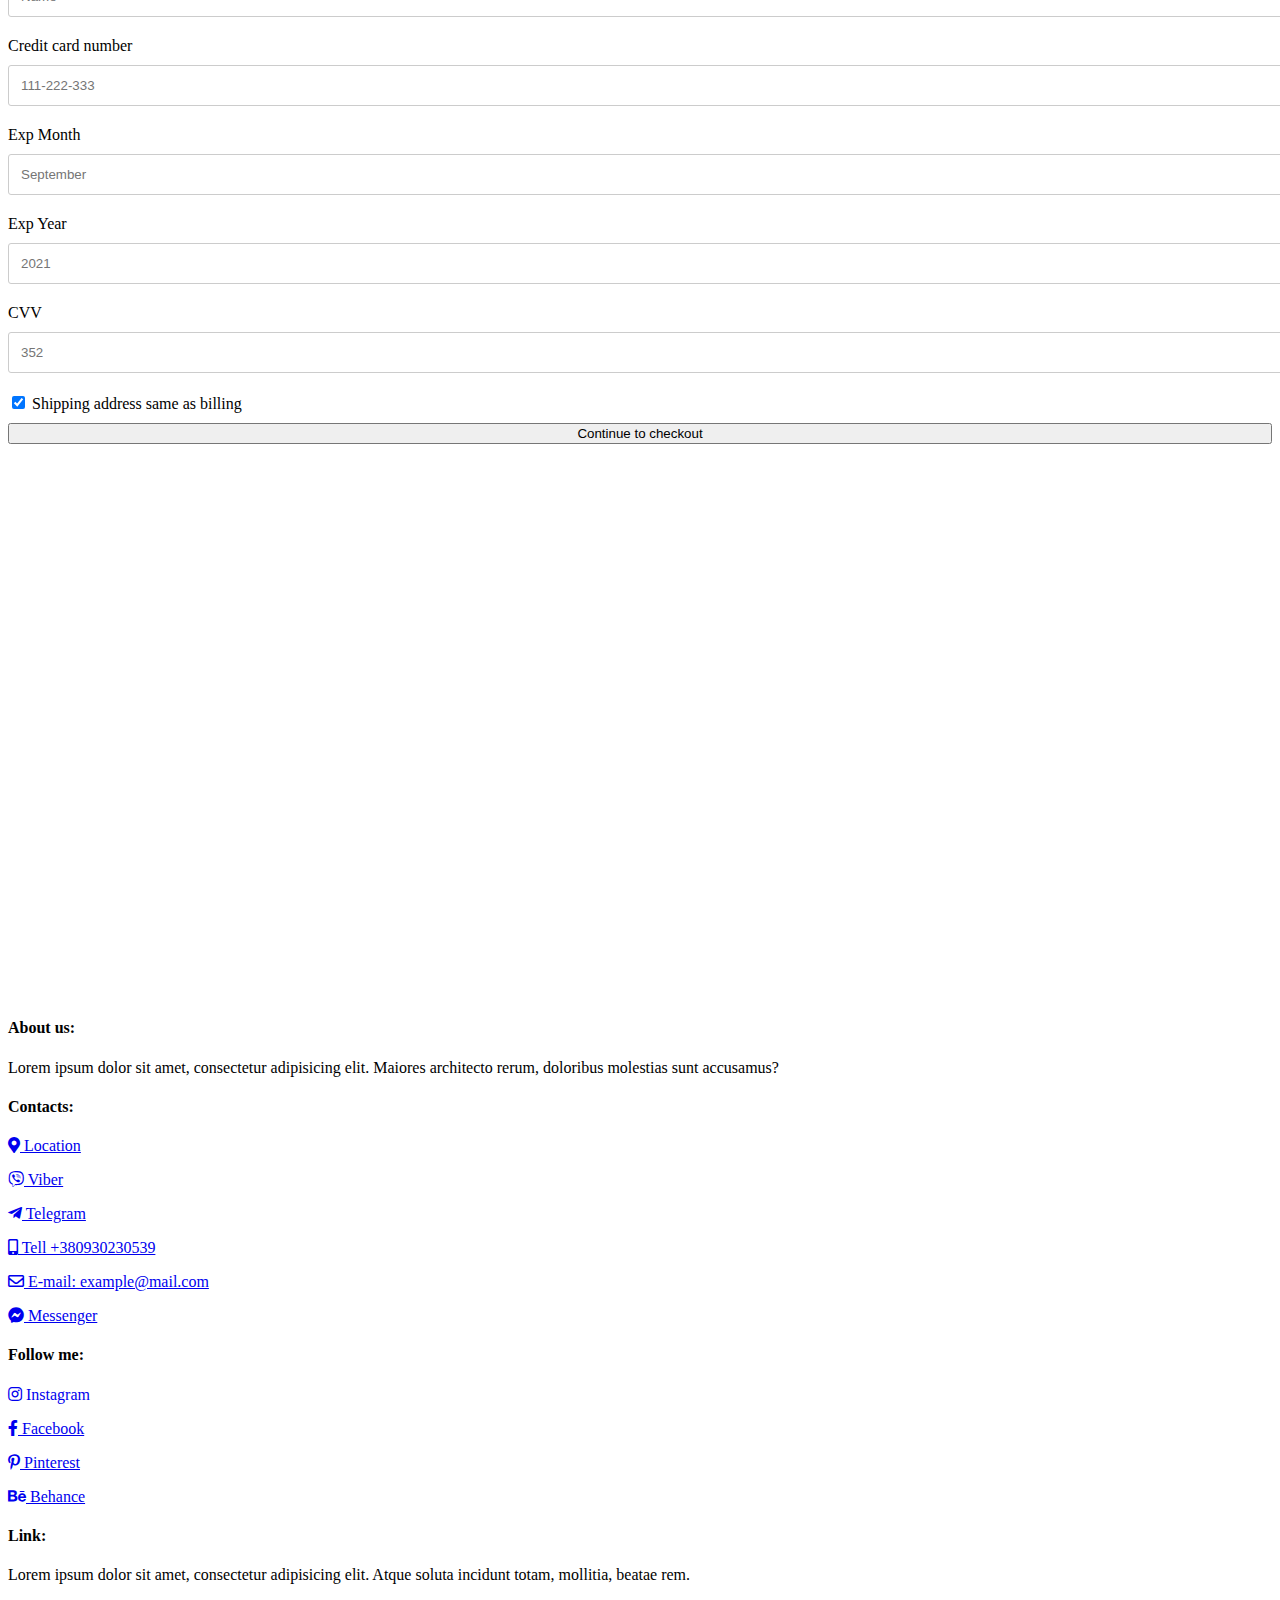
==== commit 99874403: "commit#11" ====
--- a/index.html
+++ b/index.html
@@ -14,7 +14,7 @@
 <body>
 <!--nav-->
 <nav class="navbar navbar-expand-lg navbar-dark bg-info">
-  <a class="navbar-brand" href="#"><img src="img/logo-small.png" alt=""></a>
+  <a class="navbar-brand" href="index.html"><img src="img/logo-small.png" alt=""></a>
   <button class="navbar-toggler" type="button" data-toggle="collapse" data-target="#navbarSupportedContent" aria-controls="navbarSupportedContent" aria-expanded="false" aria-label="Переключатель навигации">
     <span class="navbar-toggler-icon"></span>
   </button>
@@ -51,8 +51,8 @@
    <header class="header position-absolute text-center container-fluid">
         <img src="img/logo-big.png" alt="">
         <h1 class="display-1">Travel</h1>
-       <button type="button" class="btn btn-info">Info</button>
-       <button type="button" class="btn btn-outline-light">Light</button>
+       <a class="btn btn-info" href="places.html">Places</a>
+       <a class="btn btn-outline-light" href="billing.html" >Billing</a>
    </header>
 <!--   video-->
     <video autoplay loop muted poster="video/sea.PNG">
@@ -94,6 +94,11 @@
                 </div>                     
                 </div>
             </div>
+            
+            <div class="d-flex justify-content-center">
+                <a class="btn btn-info btn-lg m-3" href="places.html">All Places</a>
+            </div>
+            
         </div>
     </section>
 <!--section.img1-->
@@ -107,7 +112,7 @@
                   <h3>Maldives</h3>
                   <p>The Maldives is unlike any beach destination you'll experience. This tropical paradise features 22 ring-shaped atolls made up of approximately 1,200 islands</p>
                   <p>Sail off into the sunset on the most romantic nautical getaway or go on a private overnight cruise on ESCAPE.</p>
-                  <button type="button" class="btn btn-info">About</button>
+                  <a type="button" class="btn btn-info" href="maldives.html">About</a>
                   
               </div>
               <div class="col-xl-8 col-lg-8 col-md-8 col-sm-12">
--- a/css/style.css
+++ b/css/style.css
@@ -2,22 +2,26 @@
     overflow-x: hidden;
     scroll-behavior: smooth;
 }
+video{
+    width: 100%;
+}
 .header{
     padding-top: 10%;
+    z-index: 1;
 }
 .anons{
     padding: 100px 0;
 }
 .img1{
     background-image: url(../img/sea.jpg);
-    height: 400px;
+    width: 100%;
     background-repeat: no-repeat;
     background-size: cover;
     background-position: center center;
 }
 .img2{
     background-image: url(../img/sea2.jpg);
-    height: 400px;
+    width: 100%;
     background-repeat: no-repeat;
     background-size: cover;
     background-position: center center;
